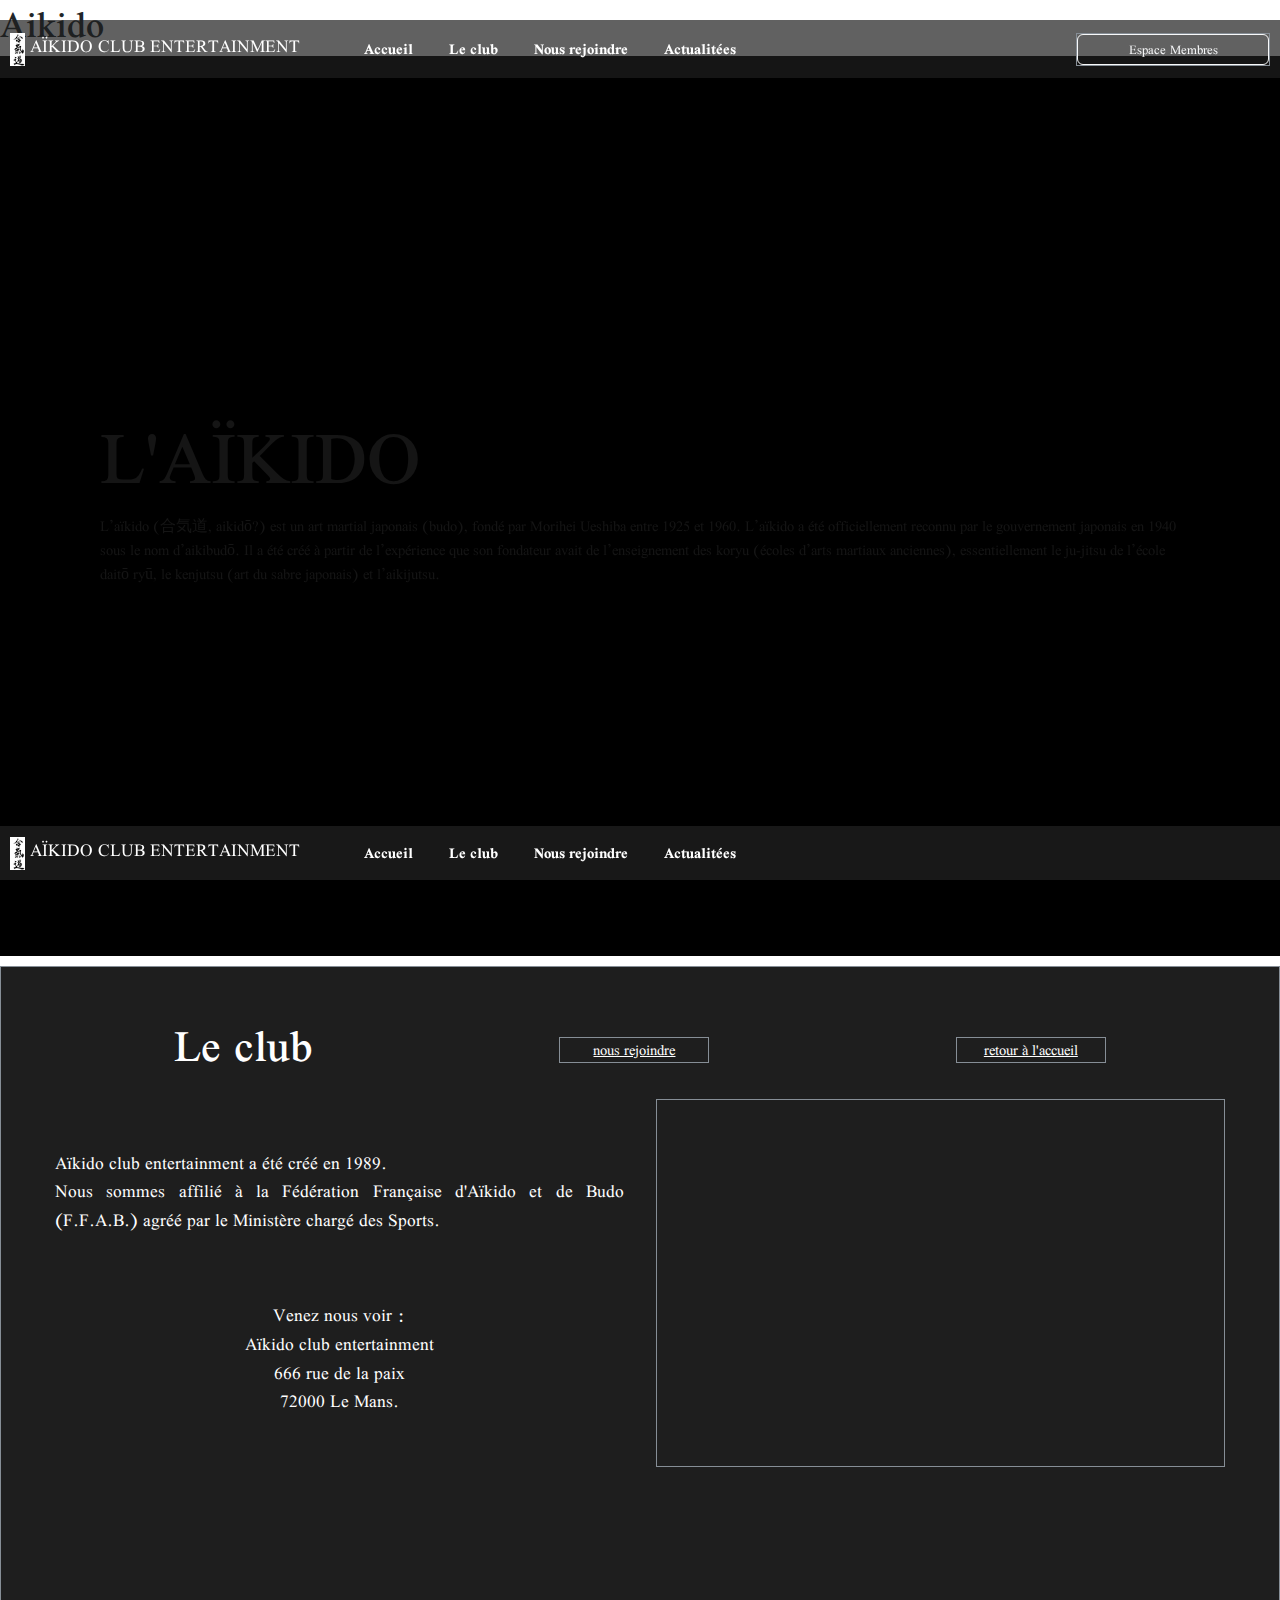
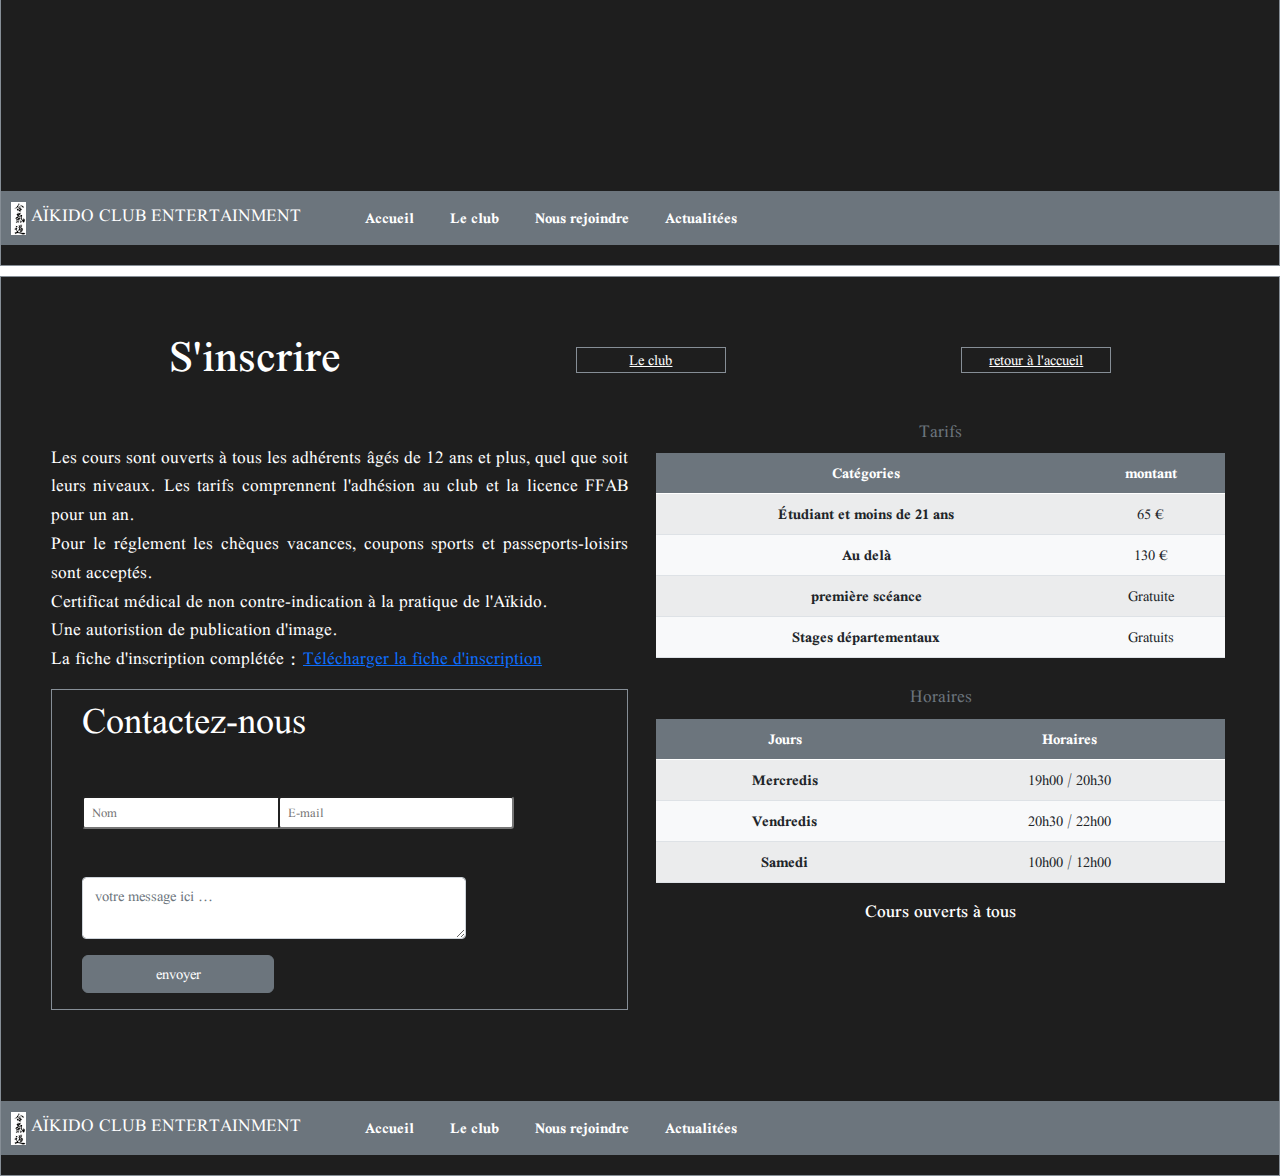
==== index.html @ d5d71a9c "modif 05102021-0" ====
<!DOCTYPE html>
<html lang="fr">
  <head>
    <meta charset="UTF-8" />
    <meta http-equiv="X-UA-Compatible" content="IE=edge" />
    <meta name="viewport" content="width=device-width, initial-scale=1.0" />
    <meta name="Content-Language" content="fr" />
    <meta
      name="Description"
      content="Club aikido, venez decouvrir notre club : qu'est ce que l'aïkido ? Etais aussi apellé daïto ryu aïki jutsu, ueshiba ryu jujutsu, ueshiba ryu, aïki budo, kobu budo, aïkinomichi. L’aïkido est un budo (art martial japonais) créé dans les années 1930 par Morihei Ueshiba.  "
    />
    <link rel="stylesheet" href="bootstrap.min.css" />
    <link rel="stylesheet" href="style.css" />
    <title>Aikido club entertainment</title>
  </head>

  <body>
      <div
        class="modal fade"
        id="contact"
        tabindex="-1"
        aria-labelledby="contactLabel"
        aria-hidden="true"
      >
        <div class="modal-dialog">
          <div class="modal-content">
            <div class="modal-header">
              <h5 class="modal-title" id="contactLabel">Se connecter</h5>
              <button
                type="button"
                class="btn-close"
                data-bs-dismiss="modal"
                aria-label="Close"
              ></button>
            </div>
            <div class="modal-body">
              <form>
                <div class="mb-3">
                  <label for="exampleInputEmail1" class="form-label"
                    >Nom d'utilisateur</label
                  >
                  <input
                    type="text"
                    class="form-control"
                    id="exampleInputEmail1"
                    aria-describedby="emailHelp"
                  />
                </div>
                <div class="mb-3">
                  <label for="exampleInputPassword1" class="form-label"
                    >Mot de passe</label
                  >
                  <input
                    type="password"
                    class="form-control"
                    id="exampleInputPassword1"
                  />
                </div>
                <div class="mb-3 form-check">
                  <input
                    type="checkbox"
                    class="form-check-input"
                    id="exampleCheck1"
                  />
                  <label class="form-check-label" for="exampleCheck1"
                    >Se souvenir de moi</label
                  >
                </div>
                <button type="submit" class="forget btn btn-secondary">
                  Mot de passe oublié ?
                </button>
              </form>
            </div>
            <div class="modal-footer">
              <button type="button" class="connect btn btn-danger">
                Se connecter
              </button>
            </div>
          </div>
        </div>
      </div>
      <h1>Aikido</h1><!--pour referencement (reste invisible)-->
      <!--Barre de navigation-->
      <header id="accueil">
          <nav class="topnav navbar navbar-expand-lg navbar-dark" aria-labelledby="navbarToggler01">
            <a class="navbar-brand" href="#"
              ><img src="caligraph.png" width="15" alt="logo" />
              Aïkido club entertainment </a>
            <button
              class="navbar-toggler"
              type="button"
              data-bs-toggle="collapse"
              data-bs-target="#navbarToggler01"
              aria-controls="navbarToggler01"
              aria-expanded="false"
              aria-label="Toggle navigation"
            >
              <span class="navbar-toggler-icon"></span>
            </button>
            <!--TODO personnaliser espaces membres-->
            <div class="collapse navbar-collapse" id="navbarToggler01">
              <ul class="navbar-nav mr-auto">
                <li class="nav-item">
                  <a class="nav-link active" href="#accueil">Accueil</a>
                </li>
                <li class="nav-item">
                  <a class="nav-link active" href="#club">Le club</a>
                </li>
                <li class="nav-item">
                  <a class="nav-link active" href="#inscription"
                    >Nous rejoindre</a
                  >
                </li>
                <li class="nav-item">
                  <a class="nav-link active" href="actualitees.html"
                    >Actualitées</a
                  >
                </li>
              </ul>
            </div>
            <form class="form-inline">
              <button
                class="btn btn-sm btn btn-outline-light"
                data-bs-toggle="modal"
                data-bs-target="#contact"
                type="button"
              >
                Espace Membres
              </button>
            </form>
          </nav>
        </header>
          <!--Accueil-->
          <wrapper>
            <!--TODO voir droit a l'image ?? -->
            <!--video UESHIBA Mitsuteru (Nippon_Budokan_2017)-->
            <video id="demo" autoplay loop muted>
              <source src="demo.mp4" type="video/mp4" />
              <source src="demo.webm" type="video/webm" />
              <track label="French" kind="captions" srclang="fr" src="resources/demo-fr.vtt" default> <!--supprimer erreur sur vscode pas bien compris-->
              Cette vidéo ne peut être lu par votre navigateur
            </video>
            <article class="d-none d-sm-block">
              <div class="row">
                <div class="col-lg-12 col-md-8">
                  <h4>L'aïkido</h4>
                  <p>
                    L’aïkido (合気道, aikidō?) est un art martial japonais (budo),
                    fondé par Morihei Ueshiba entre 1925 et 1960. L’aïkido a été
                    officiellement reconnu par le gouvernement japonais en 1940 sous
                    le nom d’aikibudō. Il a été créé à partir de l’expérience que
                    son fondateur avait de l’enseignement des koryu (écoles d’arts
                    martiaux anciennes), essentiellement le ju-jitsu de l’école
                    daitō ryū, le kenjutsu (art du sabre japonais) et l’aikijutsu.
                  </p>
                </div>
              </div>
            </article>
          </wrapper>
  
      <!--Club-->
      <section id="club">
          <div class="headmenu">
            <h2>Le club</h2>
            <div><a href="#inscription" class="home">nous rejoindre</a></div>
            <div><a href="#accueil" class="home">retour à l'accueil</a></div>
          </div>
          <div class="content row row-cols-1 row-cols-md-2">
            <div class="col p-3">
              <p>
                Aïkido club entertainment a été créé en 1989. <br>
                ​Nous sommes affilié à la Fédération Française d'Aïkido et de Budo (F.F.A.B.) agréé par le Ministère chargé des Sports. <br>
                <address>
                  Venez nous voir : <br>
                  Aïkido club entertainment <br>
                666 rue de la paix <br>
                72000 Le Mans. 
                </address>
              </p>
            </div>
            <div class="center col p-3 d-none d-md-block">
                <iframe src="https://www.google.com/maps/embed?pb=!1m18!1m12!1m3!1d2669.162772368297!2d0.1882356152731914!3d48.0105650679782!2m3!1f0!2f0!3f0!3m2!1i1024!2i768!4f13.1!3m3!1m2!1s0x47e288c89afbdb3d%3A0xfc31aed83392c350!2sRue%20de%20la%20Paix%2C%2072100%20Le%20Mans!5e0!3m2!1sfr!2sfr!4v1633430790919!5m2!1sfr!2sfr" " allowfullscreen="" loading="lazy" title="adresse du club"></iframe>
            </div>
          </div>
        </div>
        <nav class="sectionnav navbar navbar-expand-md navbar-dark btn-secondary" aria-labelledby="navbarToggler01">
          <a class="navbar-brand" href="#"
            ><img src="caligraph.png" width="15" alt="logo" />
            Aïkido club entertainment</a
          >
          <button
            class="navbar-toggler"
            type="button"
            data-bs-toggle="collapse"
            data-bs-target="#navbarToggler01"
            aria-controls="navbarToggler01"
            aria-expanded="false"
            aria-label="Toggle navigation"
          >
          </button>
          <div class="collapse navbar-collapse" id="navbarToggler01">
            <ul class="navbar-nav mr-auto">
              <li class="nav-item">
                <a class="nav-link active" href="#accueil">Accueil</a>
              </li>
              <li class="nav-item">
                <a class="nav-link active" href="#club">Le club</a>
              </li>
              <li class="nav-item">
                <a class="nav-link active" href="#inscription"
                  >Nous rejoindre</a
                >
              </li>
              <li class="nav-item">
                <a class="nav-link active" href="actualitees.html"
                  >Actualitées</a
                >
              </li>
            </ul>
          </div>
        </nav>
      </section>
  
      <section id="inscription">
          <div class="headmenu">
            <h2>S'inscrire</h2>
            <div><a href="#club" class="home">Le club</a></div>
            <div><a href="#accueil" class="home">retour à l'accueil</a></div>
          </div>
          <div class="row row-cols-1 row-cols-md-2">
            <div class="col">
              <p>
                Les cours sont ouverts à tous les adhérents âgés de 12 ans et plus, quel que soit leurs niveaux.
                Les tarifs comprennent l'adhésion au club et la licence FFAB pour un an. <br>
                Pour le réglement les chèques vacances, coupons sports et passeports-loisirs sont acceptés. <br>
                Certificat médical de non contre-indication à la pratique de l'Aïkido. <br>
                Une autoristion de  publication d'image. <br>
                La fiche d'inscription complétée : 
                <a href="#">Télécharger la fiche d'inscription</a>
              </p>
              <form>
                <fieldset>
                  <legend>Contactez-nous</legend>
                  <div class="row g-3">
                    <label for="disabledTextInput" class="col-form-label"></label>
                    <div class="col-3">
                      <input type="text" id="disabledTextInput" class="form-control-sm" placeholder="Nom" required>
                      <label for="exampleInputEmail1" class="col-form-label"></label>
                    </div>
                      <div class="col-3">
                      <input type="email" class="form-control-sm" id="exampleInputEmail1" placeholder="E-mail" required>
                      </div>
                    </div>
                  <div class="mb-3">
                    <label for="validationTextarea" class="col-form-label"></label>
                    <div class="col-6">
                      <textarea class="form-control" rows="2" id="validationTextarea" placeholder="votre message ici ..." required></textarea>
                    </div>
                  </div>
                  <button type="submit" class="btn btn-secondary mb-3">envoyer</button>
                </fieldset>
              </form>
            </div>
            
            <div class="col p-3">
              <table class="table table-striped text-center">
                <caption>Tarifs</caption>
                
                <thead>
                <tr class="bg-secondary text-white">
                  <th scope="col">Catégories</th>
                  <th scope="col">montant</th>
                </tr>
                </thead>
                <tbody class="bg-light">
                  <tr>
                    <th scope="col">Étudiant et moins de 21 ans</th>
                    <td>65 €</td>
                  </tr>
                  <tr>
                    <th scope="col">Au delà</th>
                    <td>130 €</td>
                  </tr>
                  <tr>
                    <th scope="col">première scéance</th>
                    <td>Gratuite</td>
                  </tr>
                  <tr>
                    <th scope="col">Stages départementaux</th>
                    <td>Gratuits</td>
                  </tr>
                </tbody>
              </table>
              <table class="table table-striped text-center">
                <caption>Horaires</caption>
                <thead>
                  <tr class="bg-secondary text-white">
                    <th scope="col">Jours</th>
                    <th scope="col">Horaires</th>
                  </tr>
                  </thead>
                  <tbody class="bg-light">
                    <tr>
                      <th scope="col">Mercredis</th>
                      <td>19h00 / 20h30</td>
                    </tr>
                    <tr>
                      <th scope="col">Vendredis</th>
                      <td>20h30 / 22h00</td>
                    </tr>
                    <tr>
                      <th scope="col">Samedi</th>
                      <td>10h00 / 12h00</td>
                    </tr>
                  </tbody>
                </table>
                <tfoot>
                 <h3>Cours ouverts à tous</h3> 
                </tfoot>
            </div>
          </div>
        </div>
        <nav class="sectionnav navbar navbar-expand-md navbar-dark bg-secondary" aria-labelledby="navbarToggler">
          <a class="navbar-brand" href="#"
            ><img src="caligraph.png" width="15" alt="logo" />
            Aïkido club entertainment</a
          >
          <button
            class="navbar-toggler
            type="button"
            data-bs-toggle="collapse"
            data-bs-target="#navbarToggler01"
            aria-controls="navbarToggler01"
            aria-expanded="false"
            aria-label="Toggle navigation"
          >
          </button>
          <div class="collapse navbar-collapse" id="navbarToggler01">
            <ul class="navbar-nav mr-auto">
              <li class="nav-item">
                <a class="nav-link active" href="#accueil">Accueil</a>
              </li>
              <li class="nav-item">
                <a class="nav-link active" href="#club">Le club</a>
              </li>
              <li class="nav-item">
                <a class="nav-link active" href="#inscription"
                  >Nous rejoindre</a
                >
              </li>
              <li class="nav-item">
                <a class="nav-link active" href="actualitees.html"
                  >Actualitées</a
                >
              </li>
            </ul>
          </div>
        </nav>
      </section>
<footer>
  <nav class="bottomnav navbar navbar-expand-md navbar-dark" aria-labelledby="navbarToggler01">
    <a class="navbar-brand" href="#"
      ><img src="caligraph.png" width="15" alt="logo" />
      Aïkido club entertainment</a
    >
    <button
      class="navbar-toggler"
      type="button"
      data-bs-toggle="collapse"
      data-bs-target="#navbarToggler01"
      aria-controls="navbarToggler01"
      aria-expanded="false"
      aria-label="Toggle navigation"
    >
      <span class="navbar-toggler-icon"></span>
    </button>
    <div class="collapse navbar-collapse" id="navbarToggler01">
      <ul class="navbar-nav mr-auto">
        <li class="nav-item">
          <a class="nav-link active" href="#accueil">Accueil</a>
        </li>
        <li class="nav-item">
          <a class="nav-link active" href="#club">Le club</a>
        </li>
        <li class="nav-item">
          <a class="nav-link active" href="#inscription"
            >Nous rejoindre</a
          >
        </li>
        <li class="nav-item">
          <a class="nav-link active" href="actualitees.html"
            >Actualitées</a
          >
        </li>
      </ul>
    </div>
  </nav>
</footer>
    <script
      src="https://cdn.jsdelivr.net/npm/@popperjs/core@2.9.3/dist/umd/popper.min.js"
      integrity="sha384-W8fXfP3gkOKtndU4JGtKDvXbO53Wy8SZCQHczT5FMiiqmQfUpWbYdTil/SxwZgAN"
      crossorigin="anonymous"
    ></script>
    <script
      src="https://cdn.jsdelivr.net/npm/bootstrap@5.1.1/dist/js/bootstrap.min.js"
      integrity="sha384-skAcpIdS7UcVUC05LJ9Dxay8AXcDYfBJqt1CJ85S/CFujBsIzCIv+l9liuYLaMQ/"
      crossorigin="anonymous"
    ></script>
  </body>
</html>
---- style.css ----
@import url("https://fonts.googleapis.com/css2?family=Scheherazade+New:wght@400;700&display=swap");

* {
  box-sizing: border-box;
  margin: 0;
  padding: 0;
  font-family: "Scheherazade New", serif;
}
wrapper {
  width: 100%;
  min-height: 100vh;
  padding: 100px;
  display: flex;
  justify-content: space-between;
  align-items: center;
  background: #000000;
}
#demo {
  position: fixed;
  top: 0;
  left: 0;
  width: 100%;
  height: 100%;
  object-fit: cover;
}
li {
  display: inline-block;
  padding: 10px;
  font-size: 1rem;
  font-weight: 700;
}
article {
  position: fixed;
  color: rgba(30, 30, 30, 0.7);
  font-size: 1rem;
}
h4 {
  text-transform: uppercase;
  font-size: 5rem;
}
article p {
  padding-right: 100px;
}

header .topnav {
  position: fixed;
  top: 0px;
  left: 0;
  padding: 10px;
  margin-top: 20px;
  width: 100%;
  height: 58px;
  z-index: 900;
  background: rgba(30, 30, 30, 0.7);
}
.navbar-brand{
  text-transform: uppercase;
  font-size: 1.2rem;
  padding-right: 30px;
}
.btn {
  width: 12rem;
  border-radius: 6px;
}
.connect,
.forget {
  border-radius: 6px;
}
section {
  position: relative;
  background: rgb(30, 30, 30);
  top: 0;
  margin-top: 10px;
  padding: 50px;
  z-index: 1000;
  height: 100vh;
  width: 100%;
  color: white;
  border: 1px solid #868e96;
}
.sectionnav {
  position: absolute;
  bottom: 0;
  left: 0;
  margin-bottom: 20px;
  padding: 10px;
  width: 100%;
  height: 6vh;
}
.home {
  color: white;
  font-size: 1rem;
  text-align: center;
  width: 150px;
  border: 1px solid #868e96;
  float: right;
}
.home a:link {
  text-decoration: none;
}
.home {
  color: #fff;
}
.home:hover {
  color: #868e96;
}
h2 {
  font-size: 3rem;
}
caption,h3 {
  caption-side: top;
  font-size: 1.2rem;
  text-align: center;
}
section p, address {
  padding-top: 50px;
  font-size: 1.2rem;
  text-align: justify;
}
.content {
  height: 70%;
}
address {
  text-align: center;
}
.center {
  display: flex;
  justify-content: center;
  align-items: center;
  width: 50%;
}
iframe {
  width: 100%;
  height: 70%;
  border: 1px solid #868e96;
}
form {
  border: 1px solid #868e96;
}
fieldset {
  margin-left: 30px;
  margin-right: 30px;
  width: 60vw;
}
legend {
  margin-bottom: 0px;
  padding: 0;
  font-size: 2.5rem;
}
.headmenu {
  display: flex;
  justify-content: space-around;
  align-items: center;
}
footer .bottomnav {
  position: fixed;
  bottom: 0;
  left: 0;
  margin-bottom: 20px;
  padding: 10px;
  width: 100%;
  height: 6vh;
  z-index: 900;
  background: rgba(30, 30, 30, 0.8);
}
@media screen  and (max-width: 576px) {
#club {
  width: 100vw;
  height: 100vh;
}
h2 {
  font-size: 2rem;
}
.headmenu {
  display: flex;
  flex-direction: column;
}
}
@media screen and (max-width: 1130px) {
#inscription {
  height: 100%;
}
.sectionnav {
  display: none;
}
}
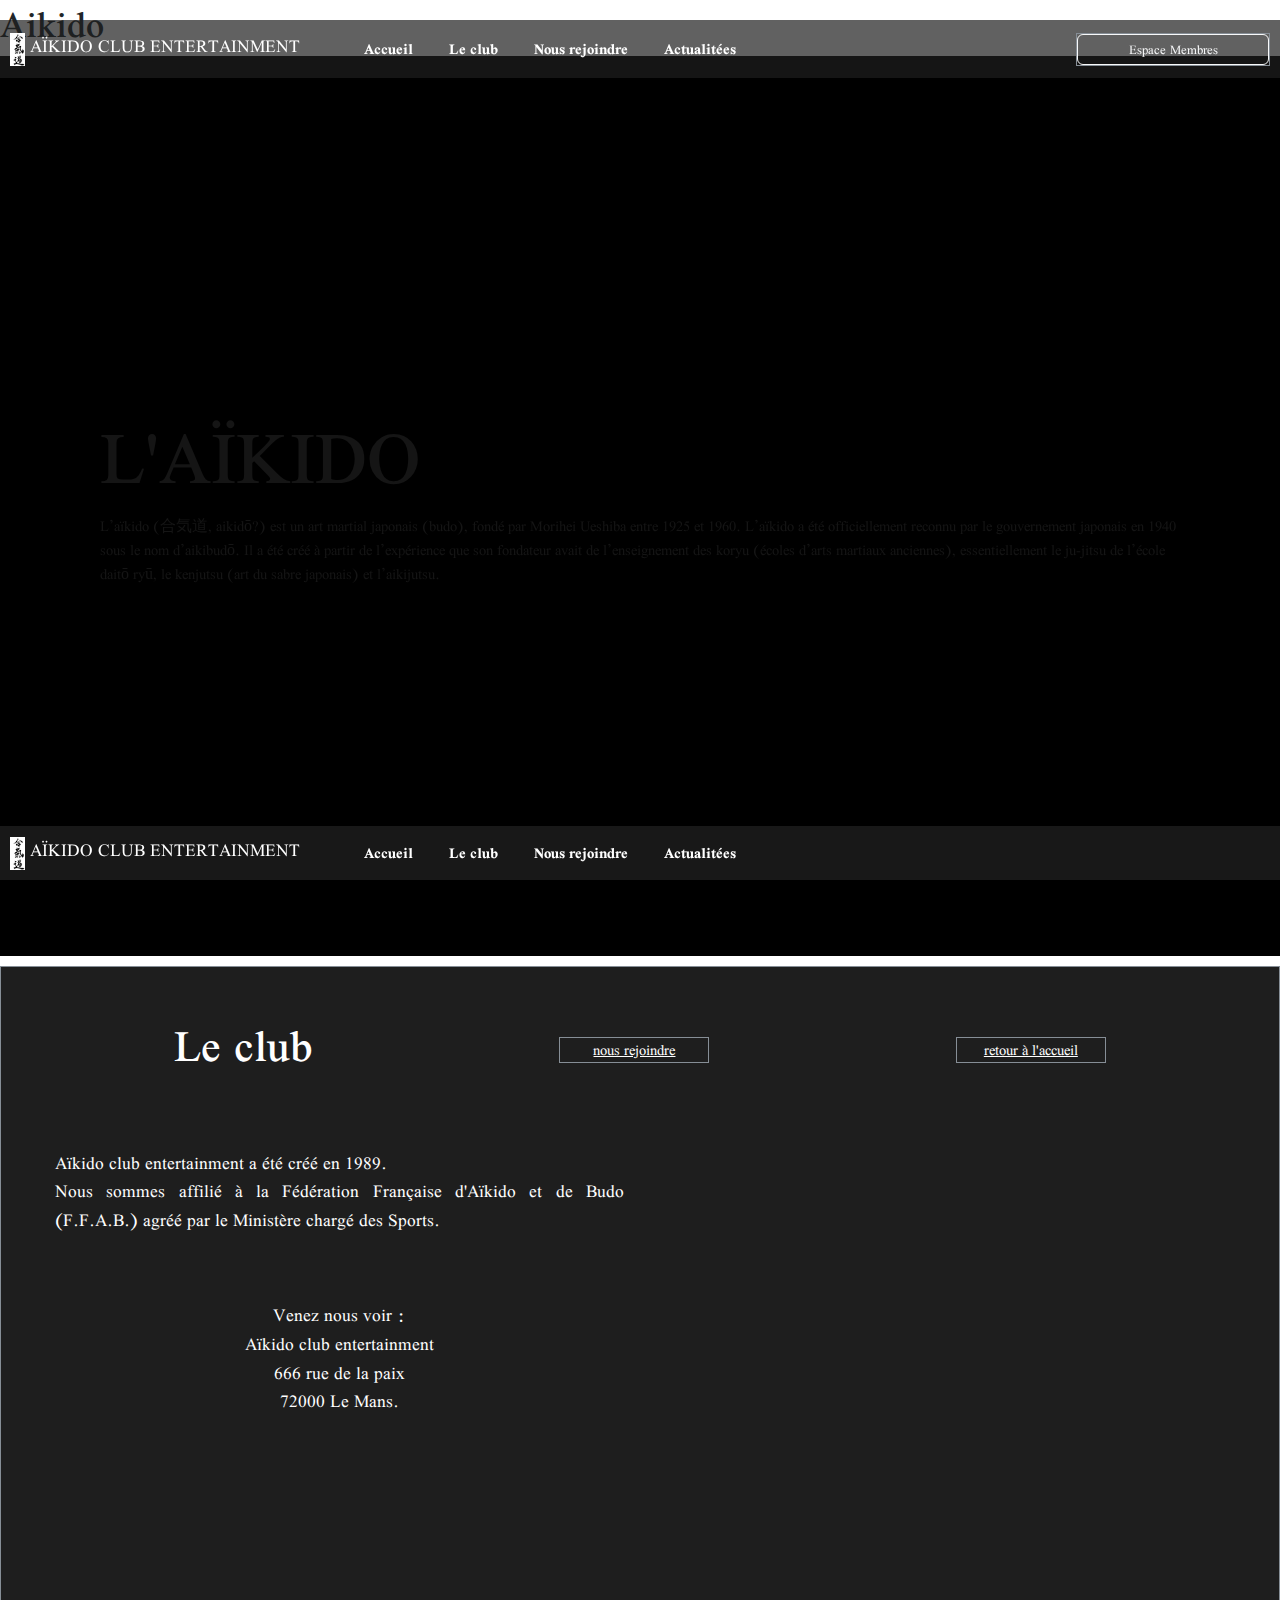
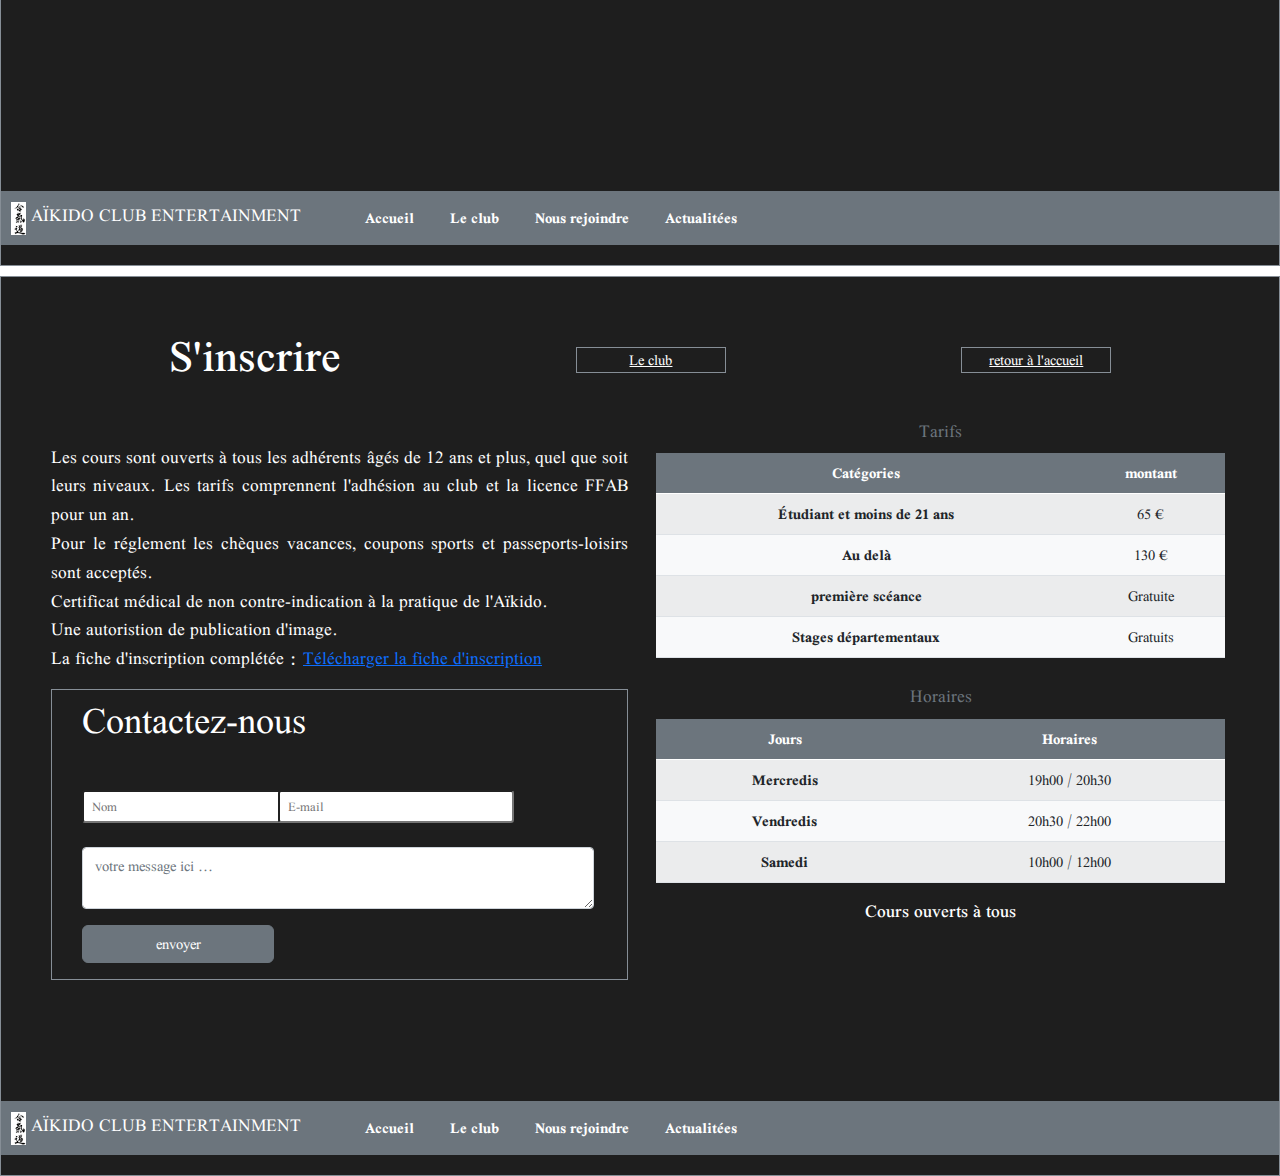
==== commit 5f85ce93: "modif 05102021-1" ====
--- a/index.html
+++ b/index.html
@@ -131,7 +131,7 @@
           </nav>
         </header>
           <!--Accueil-->
-          <wrapper>
+          <div class="homepage">
             <!--TODO voir droit a l'image ?? -->
             <!--video UESHIBA Mitsuteru (Nippon_Budokan_2017)-->
             <video id="demo" autoplay loop muted>
@@ -156,7 +156,7 @@
                 </div>
               </div>
             </article>
-          </wrapper>
+          </div>
   
       <!--Club-->
       <section id="club">
@@ -169,20 +169,18 @@
             <div class="col p-3">
               <p>
                 Aïkido club entertainment a été créé en 1989. <br>
-                ​Nous sommes affilié à la Fédération Française d'Aïkido et de Budo (F.F.A.B.) agréé par le Ministère chargé des Sports. <br>
+                ​Nous sommes affilié à la Fédération Française d'Aïkido et de Budo (F.F.A.B.) agréé par le Ministère chargé des Sports. </p>
                 <address>
                   Venez nous voir : <br>
                   Aïkido club entertainment <br>
                 666 rue de la paix <br>
                 72000 Le Mans. 
                 </address>
-              </p>
             </div>
             <div class="center col p-3 d-none d-md-block">
-                <iframe src="https://www.google.com/maps/embed?pb=!1m18!1m12!1m3!1d2669.162772368297!2d0.1882356152731914!3d48.0105650679782!2m3!1f0!2f0!3f0!3m2!1i1024!2i768!4f13.1!3m3!1m2!1s0x47e288c89afbdb3d%3A0xfc31aed83392c350!2sRue%20de%20la%20Paix%2C%2072100%20Le%20Mans!5e0!3m2!1sfr!2sfr!4v1633430790919!5m2!1sfr!2sfr" " allowfullscreen="" loading="lazy" title="adresse du club"></iframe>
-            </div>
-          </div>
-        </div>
+              <iframe src="https://www.google.com/maps/embed?pb=!1m18!1m12!1m3!1d2669.1629581202365!2d0.18823025091789625!3d48.01056147911147!2m3!1f0!2f0!3f0!3m2!1i1024!2i768!4f13.1!3m3!1m2!1s0x47e288c89afbdb3d%3A0xfc31aed83392c350!2sRue%20de%20la%20Paix%2C%2072100%20Le%20Mans!5e0!3m2!1sfr!2sfr!4v1633452908002!5m2!1sfr!2sfr" width="600" height="450" style="border:0;" allowfullscreen="" loading="lazy" title="adresse du club"></iframe>
+            </div>
+          </div>
         <nav class="sectionnav navbar navbar-expand-md navbar-dark btn-secondary" aria-labelledby="navbarToggler01">
           <a class="navbar-brand" href="#"
             ><img src="caligraph.png" width="15" alt="logo" />
@@ -198,7 +196,7 @@
             aria-label="Toggle navigation"
           >
           </button>
-          <div class="collapse navbar-collapse" id="navbarToggler01">
+          <div class="collapse navbar-collapse">
             <ul class="navbar-nav mr-auto">
               <li class="nav-item">
                 <a class="nav-link active" href="#accueil">Accueil</a>
@@ -242,18 +240,18 @@
                 <fieldset>
                   <legend>Contactez-nous</legend>
                   <div class="row g-3">
+                    <div class="col-2 col-md-3">
                     <label for="disabledTextInput" class="col-form-label"></label>
-                    <div class="col-3">
-                      <input type="text" id="disabledTextInput" class="form-control-sm" placeholder="Nom" required>
-                      <label for="exampleInputEmail1" class="col-form-label"></label>
-                    </div>
-                      <div class="col-3">
+                    <input type="text" id="disabledTextInput" class="form-control-sm" placeholder="Nom" required>
+                  </div>
+                  <div class="col-2 col-md-3">
+                        <label for="exampleInputEmail1" class="col-form-label"></label>
                       <input type="email" class="form-control-sm" id="exampleInputEmail1" placeholder="E-mail" required>
                       </div>
                     </div>
                   <div class="mb-3">
+                    <div class="col-5 col-md-7 col-lg-8">
                     <label for="validationTextarea" class="col-form-label"></label>
-                    <div class="col-6">
                       <textarea class="form-control" rows="2" id="validationTextarea" placeholder="votre message ici ..." required></textarea>
                     </div>
                   </div>
--- a/style.css
+++ b/style.css
@@ -6,7 +6,7 @@
   padding: 0;
   font-family: "Scheherazade New", serif;
 }
-wrapper {
+.homepage {
   width: 100%;
   min-height: 100vh;
   padding: 100px;
@@ -53,7 +53,7 @@
   z-index: 900;
   background: rgba(30, 30, 30, 0.7);
 }
-.navbar-brand{
+.navbar-brand {
   text-transform: uppercase;
   font-size: 1.2rem;
   padding-right: 30px;
@@ -107,12 +107,14 @@
 h2 {
   font-size: 3rem;
 }
-caption,h3 {
+caption,
+h3 {
   caption-side: top;
   font-size: 1.2rem;
   text-align: center;
 }
-section p, address {
+section p,
+address {
   padding-top: 50px;
   font-size: 1.2rem;
   text-align: justify;
@@ -163,26 +165,26 @@
   z-index: 900;
   background: rgba(30, 30, 30, 0.8);
 }
-@media screen  and (max-width: 576px) {
-#club {
-  width: 100vw;
-  height: 100vh;
+@media screen and (max-width: 576px) {
+  #club {
+    width: 100vw;
+    height: 100vh;
+  }
+  h2 {
+    font-size: 2rem;
+  }
+  .headmenu {
+    display: flex;
+    flex-direction: column;
+  }
 }
-h2 {
-  font-size: 2rem;
+@media screen and (max-width: 729px) {
+  #inscription {
+    height: 100%;
+  }
 }
-.headmenu {
-  display: flex;
-  flex-direction: column;
+@media screen and (max-width: 1130px){
+  .sectionnav {
+    display: none;
+  }
 }
-}
-@media screen and (max-width: 1130px) {
-#inscription {
-  height: 100%;
-}
-.sectionnav {
-  display: none;
-}
-}
-
-
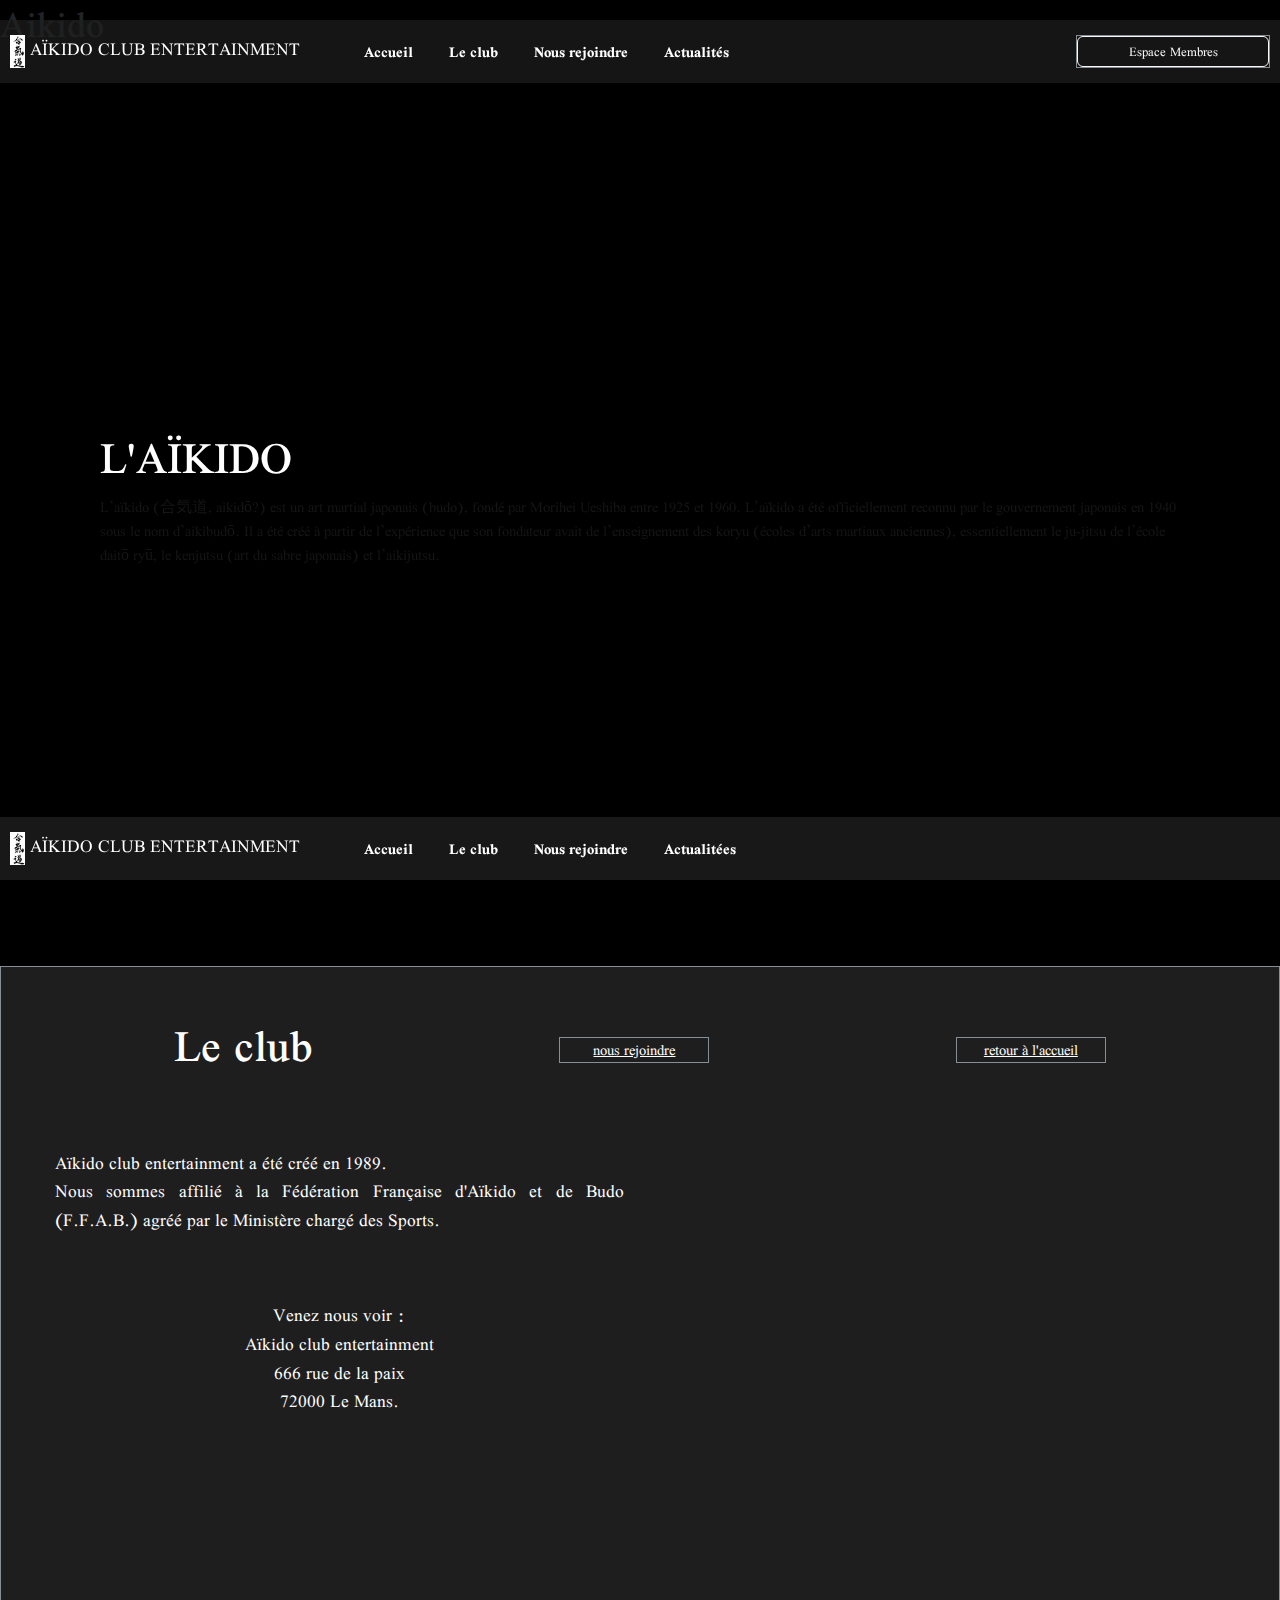
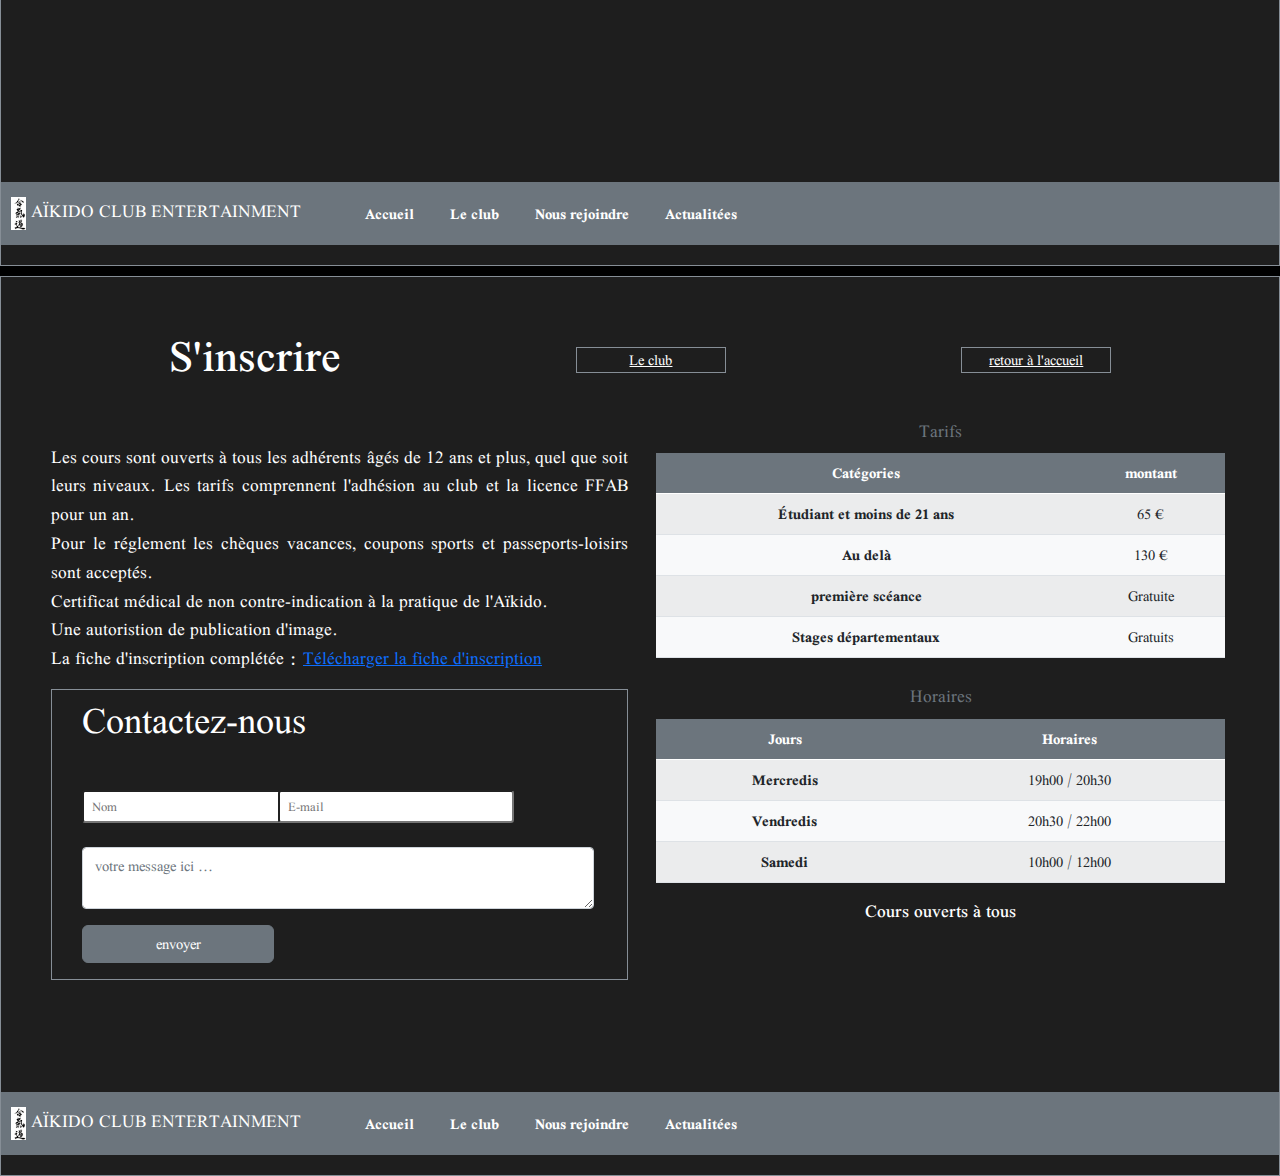
==== commit 74bda2c5: "debut de mise place page actualites" ====
--- a/index.html
+++ b/index.html
@@ -7,8 +7,9 @@
     <meta name="Content-Language" content="fr" />
     <meta
       name="Description"
-      content="Club aikido, venez decouvrir notre club : qu'est ce que l'aïkido ? Etais aussi apellé daïto ryu aïki jutsu, ueshiba ryu jujutsu, ueshiba ryu, aïki budo, kobu budo, aïkinomichi. L’aïkido est un budo (art martial japonais) créé dans les années 1930 par Morihei Ueshiba.  "
+      content="Club aikido de la sarthe, venez decouvrir notre club : qu'est ce que l'aïkido ? Etais aussi apellé daïto ryu aïki jutsu, ueshiba ryu jujutsu, ueshiba ryu, aïki budo, kobu budo, aïkinomichi. L’aïkido est un budo (art martial japonais) créé dans les années 1930 par Morihei Ueshiba.  "
     />
+    <!--todo referencement-->
     <link rel="stylesheet" href="bootstrap.min.css" />
     <link rel="stylesheet" href="style.css" />
     <title>Aikido club entertainment</title>
@@ -79,15 +80,262 @@
           </div>
         </div>
       </div>
-      <h1>Aikido</h1><!--pour referencement (reste invisible)-->
-      <!--Barre de navigation-->
-      <header id="accueil">
-          <nav class="topnav navbar navbar-expand-lg navbar-dark" aria-labelledby="navbarToggler01">
+      <main>
+<!--todo mettre commentaires-->
+        <h1>Aikido</h1><!--pour referencement (reste invisible)-->
+        <!--Barre de navigation-->
+          <div class="row">
+            <div class="col-12">
+              <nav class="topnav navbar navbar-expand-lg navbar-dark" aria-labelledby="navbarToggler01">
+                <a class="navbar-brand" href="#"
+                  ><img src="caligraph.png" width="15" alt="logo" />
+                  Aïkido club entertainment </a>
+                <button
+                  class="navbar-toggler"
+                  type="button"
+                  data-bs-toggle="collapse"
+                  data-bs-target="#navbarToggler01"
+                  aria-controls="navbarToggler01"
+                  aria-expanded="false"
+                  aria-label="Toggle navigation"
+                >
+                  <span class="navbar-toggler-icon"></span>
+                </button>
+                <!--TODO personnaliser espaces membres-->
+                <div class="collapse navbar-collapse" id="navbarToggler01">
+                  <ul class="navbar-nav mr-auto">
+                    <li class="nav-item">
+                      <a class="nav-link active" href="#homepage">Accueil</a>
+                    </li>
+                    <li class="nav-item">
+                      <a class="nav-link active" href="#club">Le club</a>
+                    </li>
+                    <li class="nav-item">
+                      <a class="nav-link active" href="#inscription"
+                        >Nous rejoindre</a
+                      >
+                    </li>
+                    <li class="nav-item">
+                      <a class="nav-link active" href="actualites.html"
+                        >Actualités</a
+                      >
+                    </li>
+                  </ul>
+                </div>
+                <form class="form-inline">
+                  <button
+                    class="btn btn-sm btn btn-outline-light"
+                    data-bs-toggle="modal"
+                    data-bs-target="#contact"
+                    type="button"
+                  >
+                    Espace Membres
+                  </button>
+                </form>
+              </nav>
+            </div>
+          </div>
+          
+            <!--Accueil-->
+            <div id="homepage">
+              <!--TODO voir droit a l'image ?? -->
+              <!--video UESHIBA Mitsuteru (Nippon_Budokan_2017)-->
+              <video id="demo" autoplay loop muted>
+                <source src="demo.mp4" type="video/mp4" />
+                <source src="demo.webm" type="video/webm" />
+                <track label="French" kind="captions" srclang="fr" src="resources/demo-fr.vtt" default> <!--supprimer erreur sur vscode pas bien compris-->
+                Cette vidéo ne peut être lu par votre navigateur
+              </video>
+              <article>
+                <div class="row">
+                  <div class="col-lg-12 col-md-8">
+                    <h4>L'aïkido</h4>
+                    <p>
+                      L’aïkido (合気道, aikidō?) est un art martial japonais (budo),
+                      fondé par Morihei Ueshiba entre 1925 et 1960. L’aïkido a été
+                      officiellement reconnu par le gouvernement japonais en 1940 sous
+                      le nom d’aikibudō. Il a été créé à partir de l’expérience que
+                      son fondateur avait de l’enseignement des koryu (écoles d’arts
+                      martiaux anciennes), essentiellement le ju-jitsu de l’école
+                      daitō ryū, le kenjutsu (art du sabre japonais) et l’aikijutsu.
+                    </p>
+                  </div>
+                </div>
+              </article>
+            </div>
+    
+        <!--Club-->
+        <section id="club">
+          <div class="row">
+            <div class="col-12">
+
+              <div class="headmenu">
+                <h2>Le club</h2>
+                <div><a href="#inscription" class="home">nous rejoindre</a></div>
+                <div><a href="#homepage" class="home">retour à l'accueil</a></div>
+              </div>
+              <div class="content row row-cols-1 row-cols-md-2">
+                <div class="col p-3">
+                  <p>
+                    Aïkido club entertainment a été créé en 1989. <br>
+                    ​Nous sommes affilié à la Fédération Française d'Aïkido et de Budo (F.F.A.B.) agréé par le Ministère chargé des Sports. </p>
+                    <address>
+                      Venez nous voir : <br>
+                      Aïkido club entertainment <br>
+                    666 rue de la paix <br>
+                    72000 Le Mans. 
+                    </address>
+                </div>
+                <div class="center col p-3 d-none d-md-block">
+                  <iframe src="https://www.google.com/maps/embed?pb=!1m18!1m12!1m3!1d2669.1629581202365!2d0.18823025091789625!3d48.01056147911147!2m3!1f0!2f0!3f0!3m2!1i1024!2i768!4f13.1!3m3!1m2!1s0x47e288c89afbdb3d%3A0xfc31aed83392c350!2sRue%20de%20la%20Paix%2C%2072100%20Le%20Mans!5e0!3m2!1sfr!2sfr!4v1633452908002!5m2!1sfr!2sfr" width="600" height="450" style="border:0;" allowfullscreen="" loading="lazy" title="adresse du club"></iframe>
+                </div>
+              </div>
+            <nav class="sectionnav navbar navbar-expand-md navbar-dark btn-secondary" aria-labelledby="navbarToggler01">
+              <a class="navbar-brand" href="#"
+                ><img src="caligraph.png" width="15" alt="logo" />
+                Aïkido club entertainment</a
+              >
+              <button
+                class="navbar-toggler"
+                type="button"
+                data-bs-toggle="collapse"
+                data-bs-target="#navbarToggler01"
+                aria-controls="navbarToggler01"
+                aria-expanded="false"
+                aria-label="Toggle navigation"
+              >
+              </button>
+              <div class="collapse navbar-collapse">
+                <ul class="navbar-nav mr-auto">
+                  <li class="nav-item">
+                    <a class="nav-link active" href="#homepage">Accueil</a>
+                  </li>
+                  <li class="nav-item">
+                    <a class="nav-link active" href="#club">Le club</a>
+                  </li>
+                  <li class="nav-item">
+                    <a class="nav-link active" href="#inscription"
+                      >Nous rejoindre</a
+                    >
+                  </li>
+                  <li class="nav-item">
+                    <a class="nav-link active" href="actualitees.html"
+                      >Actualitées</a
+                    >
+                  </li>
+                </ul>
+              </div>
+            </nav>
+            </div>
+          </div>
+        </section>
+    
+        <section id="inscription">
+            <div class="headmenu">
+              <h2>S'inscrire</h2>
+              <div><a href="#club" class="home">Le club</a></div>
+              <div><a href="#homepage" class="home">retour à l'accueil</a></div>
+            </div>
+            <div class="row row-cols-1 row-cols-md-2">
+              <div class="col">
+                <p>
+                  Les cours sont ouverts à tous les adhérents âgés de 12 ans et plus, quel que soit leurs niveaux.
+                  Les tarifs comprennent l'adhésion au club et la licence FFAB pour un an. <br>
+                  Pour le réglement les chèques vacances, coupons sports et passeports-loisirs sont acceptés. <br>
+                  Certificat médical de non contre-indication à la pratique de l'Aïkido. <br>
+                  Une autoristion de  publication d'image. <br>
+                  La fiche d'inscription complétée : 
+                  <a href="#">Télécharger la fiche d'inscription</a>
+                </p>
+                <form>
+                  <fieldset>
+                    <legend>Contactez-nous</legend>
+                    <div class="row g-3">
+                      <div class="col-2 col-md-3">
+                      <label for="disabledTextInput" class="col-form-label"></label>
+                      <input type="text" id="disabledTextInput" class="form-control-sm" placeholder="Nom" required>
+                    </div>
+                    <div class="col-2 col-md-3">
+                          <label for="exampleInputEmail1" class="col-form-label"></label>
+                        <input type="email" class="form-control-sm" id="exampleInputEmail1" placeholder="E-mail" required>
+                        </div>
+                      </div>
+                    <div class="mb-3">
+                      <div class="col-5 col-md-7 col-lg-8">
+                      <label for="validationTextarea" class="col-form-label"></label>
+                        <textarea class="form-control" rows="2" id="validationTextarea" placeholder="votre message ici ..." required></textarea>
+                      </div>
+                    </div>
+                    <button type="submit" class="btn btn-secondary mb-3">envoyer</button>
+                  </fieldset>
+                </form>
+              </div>
+              
+              <div class="col p-3">
+                <table class="table table-striped text-center">
+                  <caption>Tarifs</caption>
+                  
+                  <thead>
+                  <tr class="bg-secondary text-white">
+                    <th scope="col">Catégories</th>
+                    <th scope="col">montant</th>
+                  </tr>
+                  </thead>
+                  <tbody class="bg-light">
+                    <tr>
+                      <th scope="col">Étudiant et moins de 21 ans</th>
+                      <td>65 €</td>
+                    </tr>
+                    <tr>
+                      <th scope="col">Au delà</th>
+                      <td>130 €</td>
+                    </tr>
+                    <tr>
+                      <th scope="col">première scéance</th>
+                      <td>Gratuite</td>
+                    </tr>
+                    <tr>
+                      <th scope="col">Stages départementaux</th>
+                      <td>Gratuits</td>
+                    </tr>
+                  </tbody>
+                </table>
+                <table class="table table-striped text-center">
+                  <caption>Horaires</caption>
+                  <thead>
+                    <tr class="bg-secondary text-white">
+                      <th scope="col">Jours</th>
+                      <th scope="col">Horaires</th>
+                    </tr>
+                    </thead>
+                    <tbody class="bg-light">
+                      <tr>
+                        <th scope="col">Mercredis</th>
+                        <td>19h00 / 20h30</td>
+                      </tr>
+                      <tr>
+                        <th scope="col">Vendredis</th>
+                        <td>20h30 / 22h00</td>
+                      </tr>
+                      <tr>
+                        <th scope="col">Samedi</th>
+                        <td>10h00 / 12h00</td>
+                      </tr>
+                    </tbody>
+                  </table>
+                  <tfoot>
+                   <h3>Cours ouverts à tous</h3> 
+                  </tfoot>
+              </div>
+            </div>
+          </div>
+          <nav class="sectionnav navbar navbar-expand-md navbar-dark bg-secondary" aria-labelledby="navbarToggler">
             <a class="navbar-brand" href="#"
               ><img src="caligraph.png" width="15" alt="logo" />
-              Aïkido club entertainment </a>
+              Aïkido club entertainment</a
+            >
             <button
-              class="navbar-toggler"
+              class="navbar-toggler
               type="button"
               data-bs-toggle="collapse"
               data-bs-target="#navbarToggler01"
@@ -95,13 +343,11 @@
               aria-expanded="false"
               aria-label="Toggle navigation"
             >
-              <span class="navbar-toggler-icon"></span>
             </button>
-            <!--TODO personnaliser espaces membres-->
             <div class="collapse navbar-collapse" id="navbarToggler01">
               <ul class="navbar-nav mr-auto">
                 <li class="nav-item">
-                  <a class="nav-link active" href="#accueil">Accueil</a>
+                  <a class="nav-link active" href="#homepage">Accueil</a>
                 </li>
                 <li class="nav-item">
                   <a class="nav-link active" href="#club">Le club</a>
@@ -118,282 +364,48 @@
                 </li>
               </ul>
             </div>
-            <form class="form-inline">
-              <button
-                class="btn btn-sm btn btn-outline-light"
-                data-bs-toggle="modal"
-                data-bs-target="#contact"
-                type="button"
-              >
-                Espace Membres
-              </button>
-            </form>
           </nav>
-        </header>
-          <!--Accueil-->
-          <div class="homepage">
-            <!--TODO voir droit a l'image ?? -->
-            <!--video UESHIBA Mitsuteru (Nippon_Budokan_2017)-->
-            <video id="demo" autoplay loop muted>
-              <source src="demo.mp4" type="video/mp4" />
-              <source src="demo.webm" type="video/webm" />
-              <track label="French" kind="captions" srclang="fr" src="resources/demo-fr.vtt" default> <!--supprimer erreur sur vscode pas bien compris-->
-              Cette vidéo ne peut être lu par votre navigateur
-            </video>
-            <article class="d-none d-sm-block">
-              <div class="row">
-                <div class="col-lg-12 col-md-8">
-                  <h4>L'aïkido</h4>
-                  <p>
-                    L’aïkido (合気道, aikidō?) est un art martial japonais (budo),
-                    fondé par Morihei Ueshiba entre 1925 et 1960. L’aïkido a été
-                    officiellement reconnu par le gouvernement japonais en 1940 sous
-                    le nom d’aikibudō. Il a été créé à partir de l’expérience que
-                    son fondateur avait de l’enseignement des koryu (écoles d’arts
-                    martiaux anciennes), essentiellement le ju-jitsu de l’école
-                    daitō ryū, le kenjutsu (art du sabre japonais) et l’aikijutsu.
-                  </p>
-                </div>
-              </div>
-            </article>
-          </div>
-  
-      <!--Club-->
-      <section id="club">
-          <div class="headmenu">
-            <h2>Le club</h2>
-            <div><a href="#inscription" class="home">nous rejoindre</a></div>
-            <div><a href="#accueil" class="home">retour à l'accueil</a></div>
-          </div>
-          <div class="content row row-cols-1 row-cols-md-2">
-            <div class="col p-3">
-              <p>
-                Aïkido club entertainment a été créé en 1989. <br>
-                ​Nous sommes affilié à la Fédération Française d'Aïkido et de Budo (F.F.A.B.) agréé par le Ministère chargé des Sports. </p>
-                <address>
-                  Venez nous voir : <br>
-                  Aïkido club entertainment <br>
-                666 rue de la paix <br>
-                72000 Le Mans. 
-                </address>
-            </div>
-            <div class="center col p-3 d-none d-md-block">
-              <iframe src="https://www.google.com/maps/embed?pb=!1m18!1m12!1m3!1d2669.1629581202365!2d0.18823025091789625!3d48.01056147911147!2m3!1f0!2f0!3f0!3m2!1i1024!2i768!4f13.1!3m3!1m2!1s0x47e288c89afbdb3d%3A0xfc31aed83392c350!2sRue%20de%20la%20Paix%2C%2072100%20Le%20Mans!5e0!3m2!1sfr!2sfr!4v1633452908002!5m2!1sfr!2sfr" width="600" height="450" style="border:0;" allowfullscreen="" loading="lazy" title="adresse du club"></iframe>
-            </div>
-          </div>
-        <nav class="sectionnav navbar navbar-expand-md navbar-dark btn-secondary" aria-labelledby="navbarToggler01">
-          <a class="navbar-brand" href="#"
-            ><img src="caligraph.png" width="15" alt="logo" />
-            Aïkido club entertainment</a
-          >
-          <button
-            class="navbar-toggler"
-            type="button"
-            data-bs-toggle="collapse"
-            data-bs-target="#navbarToggler01"
-            aria-controls="navbarToggler01"
-            aria-expanded="false"
-            aria-label="Toggle navigation"
-          >
-          </button>
-          <div class="collapse navbar-collapse">
-            <ul class="navbar-nav mr-auto">
-              <li class="nav-item">
-                <a class="nav-link active" href="#accueil">Accueil</a>
-              </li>
-              <li class="nav-item">
-                <a class="nav-link active" href="#club">Le club</a>
-              </li>
-              <li class="nav-item">
-                <a class="nav-link active" href="#inscription"
-                  >Nous rejoindre</a
-                >
-              </li>
-              <li class="nav-item">
-                <a class="nav-link active" href="actualitees.html"
-                  >Actualitées</a
-                >
-              </li>
-            </ul>
-          </div>
-        </nav>
-      </section>
-  
-      <section id="inscription">
-          <div class="headmenu">
-            <h2>S'inscrire</h2>
-            <div><a href="#club" class="home">Le club</a></div>
-            <div><a href="#accueil" class="home">retour à l'accueil</a></div>
-          </div>
-          <div class="row row-cols-1 row-cols-md-2">
-            <div class="col">
-              <p>
-                Les cours sont ouverts à tous les adhérents âgés de 12 ans et plus, quel que soit leurs niveaux.
-                Les tarifs comprennent l'adhésion au club et la licence FFAB pour un an. <br>
-                Pour le réglement les chèques vacances, coupons sports et passeports-loisirs sont acceptés. <br>
-                Certificat médical de non contre-indication à la pratique de l'Aïkido. <br>
-                Une autoristion de  publication d'image. <br>
-                La fiche d'inscription complétée : 
-                <a href="#">Télécharger la fiche d'inscription</a>
-              </p>
-              <form>
-                <fieldset>
-                  <legend>Contactez-nous</legend>
-                  <div class="row g-3">
-                    <div class="col-2 col-md-3">
-                    <label for="disabledTextInput" class="col-form-label"></label>
-                    <input type="text" id="disabledTextInput" class="form-control-sm" placeholder="Nom" required>
-                  </div>
-                  <div class="col-2 col-md-3">
-                        <label for="exampleInputEmail1" class="col-form-label"></label>
-                      <input type="email" class="form-control-sm" id="exampleInputEmail1" placeholder="E-mail" required>
-                      </div>
-                    </div>
-                  <div class="mb-3">
-                    <div class="col-5 col-md-7 col-lg-8">
-                    <label for="validationTextarea" class="col-form-label"></label>
-                      <textarea class="form-control" rows="2" id="validationTextarea" placeholder="votre message ici ..." required></textarea>
-                    </div>
-                  </div>
-                  <button type="submit" class="btn btn-secondary mb-3">envoyer</button>
-                </fieldset>
-              </form>
-            </div>
-            
-            <div class="col p-3">
-              <table class="table table-striped text-center">
-                <caption>Tarifs</caption>
-                
-                <thead>
-                <tr class="bg-secondary text-white">
-                  <th scope="col">Catégories</th>
-                  <th scope="col">montant</th>
-                </tr>
-                </thead>
-                <tbody class="bg-light">
-                  <tr>
-                    <th scope="col">Étudiant et moins de 21 ans</th>
-                    <td>65 €</td>
-                  </tr>
-                  <tr>
-                    <th scope="col">Au delà</th>
-                    <td>130 €</td>
-                  </tr>
-                  <tr>
-                    <th scope="col">première scéance</th>
-                    <td>Gratuite</td>
-                  </tr>
-                  <tr>
-                    <th scope="col">Stages départementaux</th>
-                    <td>Gratuits</td>
-                  </tr>
-                </tbody>
-              </table>
-              <table class="table table-striped text-center">
-                <caption>Horaires</caption>
-                <thead>
-                  <tr class="bg-secondary text-white">
-                    <th scope="col">Jours</th>
-                    <th scope="col">Horaires</th>
-                  </tr>
-                  </thead>
-                  <tbody class="bg-light">
-                    <tr>
-                      <th scope="col">Mercredis</th>
-                      <td>19h00 / 20h30</td>
-                    </tr>
-                    <tr>
-                      <th scope="col">Vendredis</th>
-                      <td>20h30 / 22h00</td>
-                    </tr>
-                    <tr>
-                      <th scope="col">Samedi</th>
-                      <td>10h00 / 12h00</td>
-                    </tr>
-                  </tbody>
-                </table>
-                <tfoot>
-                 <h3>Cours ouverts à tous</h3> 
-                </tfoot>
-            </div>
-          </div>
-        </div>
-        <nav class="sectionnav navbar navbar-expand-md navbar-dark bg-secondary" aria-labelledby="navbarToggler">
-          <a class="navbar-brand" href="#"
-            ><img src="caligraph.png" width="15" alt="logo" />
-            Aïkido club entertainment</a
-          >
-          <button
-            class="navbar-toggler
-            type="button"
-            data-bs-toggle="collapse"
-            data-bs-target="#navbarToggler01"
-            aria-controls="navbarToggler01"
-            aria-expanded="false"
-            aria-label="Toggle navigation"
-          >
-          </button>
-          <div class="collapse navbar-collapse" id="navbarToggler01">
-            <ul class="navbar-nav mr-auto">
-              <li class="nav-item">
-                <a class="nav-link active" href="#accueil">Accueil</a>
-              </li>
-              <li class="nav-item">
-                <a class="nav-link active" href="#club">Le club</a>
-              </li>
-              <li class="nav-item">
-                <a class="nav-link active" href="#inscription"
-                  >Nous rejoindre</a
-                >
-              </li>
-              <li class="nav-item">
-                <a class="nav-link active" href="actualitees.html"
-                  >Actualitées</a
-                >
-              </li>
-            </ul>
-          </div>
-        </nav>
-      </section>
-<footer>
-  <nav class="bottomnav navbar navbar-expand-md navbar-dark" aria-labelledby="navbarToggler01">
-    <a class="navbar-brand" href="#"
-      ><img src="caligraph.png" width="15" alt="logo" />
-      Aïkido club entertainment</a
-    >
-    <button
-      class="navbar-toggler"
-      type="button"
-      data-bs-toggle="collapse"
-      data-bs-target="#navbarToggler01"
-      aria-controls="navbarToggler01"
-      aria-expanded="false"
-      aria-label="Toggle navigation"
-    >
-      <span class="navbar-toggler-icon"></span>
-    </button>
-    <div class="collapse navbar-collapse" id="navbarToggler01">
-      <ul class="navbar-nav mr-auto">
-        <li class="nav-item">
-          <a class="nav-link active" href="#accueil">Accueil</a>
-        </li>
-        <li class="nav-item">
-          <a class="nav-link active" href="#club">Le club</a>
-        </li>
-        <li class="nav-item">
-          <a class="nav-link active" href="#inscription"
-            >Nous rejoindre</a
-          >
-        </li>
-        <li class="nav-item">
-          <a class="nav-link active" href="actualitees.html"
-            >Actualitées</a
-          >
-        </li>
-      </ul>
-    </div>
-  </nav>
-</footer>
+        </section>
+  <footer>
+    <nav class="bottomnav navbar navbar-expand-md navbar-dark" aria-labelledby="navbarToggler01">
+      <a class="navbar-brand" href="#"
+        ><img src="caligraph.png" width="15" alt="logo" />
+        Aïkido club entertainment</a
+      >
+      <button
+        class="navbar-toggler"
+        type="button"
+        data-bs-toggle="collapse"
+        data-bs-target="#navbarToggler01"
+        aria-controls="navbarToggler01"
+        aria-expanded="false"
+        aria-label="Toggle navigation"
+      >
+        <span class="navbar-toggler-icon"></span>
+      </button>
+      <div class="collapse navbar-collapse" id="navbarToggler01">
+        <ul class="navbar-nav mr-auto">
+          <li class="nav-item">
+            <a class="nav-link active" href="#homepage">Accueil</a>
+          </li>
+          <li class="nav-item">
+            <a class="nav-link active" href="#club">Le club</a>
+          </li>
+          <li class="nav-item">
+            <a class="nav-link active" href="#inscription"
+              >Nous rejoindre</a
+            >
+          </li>
+          <li class="nav-item">
+            <a class="nav-link active" href="actualitees.html"
+              >Actualitées</a
+            >
+          </li>
+        </ul>
+      </div>
+    </nav>
+  </footer>
+      </main>
     <script
       src="https://cdn.jsdelivr.net/npm/@popperjs/core@2.9.3/dist/umd/popper.min.js"
       integrity="sha384-W8fXfP3gkOKtndU4JGtKDvXbO53Wy8SZCQHczT5FMiiqmQfUpWbYdTil/SxwZgAN"
--- a/style.css
+++ b/style.css
@@ -6,7 +6,10 @@
   padding: 0;
   font-family: "Scheherazade New", serif;
 }
-.homepage {
+main {
+  background-color: #000000;
+}
+#homepage {
   width: 100%;
   min-height: 100vh;
   padding: 100px;
@@ -15,7 +18,7 @@
   align-items: center;
   background: #000000;
 }
-#demo {
+#demo, #demo2{
   position: fixed;
   top: 0;
   left: 0;
@@ -42,14 +45,14 @@
   padding-right: 100px;
 }
 
-header .topnav {
+.topnav {
   position: fixed;
   top: 0px;
   left: 0;
   padding: 10px;
   margin-top: 20px;
   width: 100%;
-  height: 58px;
+  height: 7vh;
   z-index: 900;
   background: rgba(30, 30, 30, 0.7);
 }
@@ -85,7 +88,7 @@
   margin-bottom: 20px;
   padding: 10px;
   width: 100%;
-  height: 6vh;
+  height: 7vh;
 }
 .home {
   color: white;
@@ -104,8 +107,12 @@
 .home:hover {
   color: #868e96;
 }
-h2 {
+h2,h4 {
   font-size: 3rem;
+}
+h4 {
+  color: #fff;
+  z-index: 900;
 }
 caption,
 h3 {
@@ -154,16 +161,21 @@
   justify-content: space-around;
   align-items: center;
 }
-footer .bottomnav {
+.bottomnav {
   position: fixed;
   bottom: 0;
   left: 0;
   margin-bottom: 20px;
   padding: 10px;
   width: 100%;
-  height: 6vh;
+  height: 7vh;
   z-index: 900;
   background: rgba(30, 30, 30, 0.8);
+}
+.breadcrumb {
+  position: relative;
+  top: 6vh;
+  z-index: 900;
 }
 @media screen and (max-width: 576px) {
   #club {
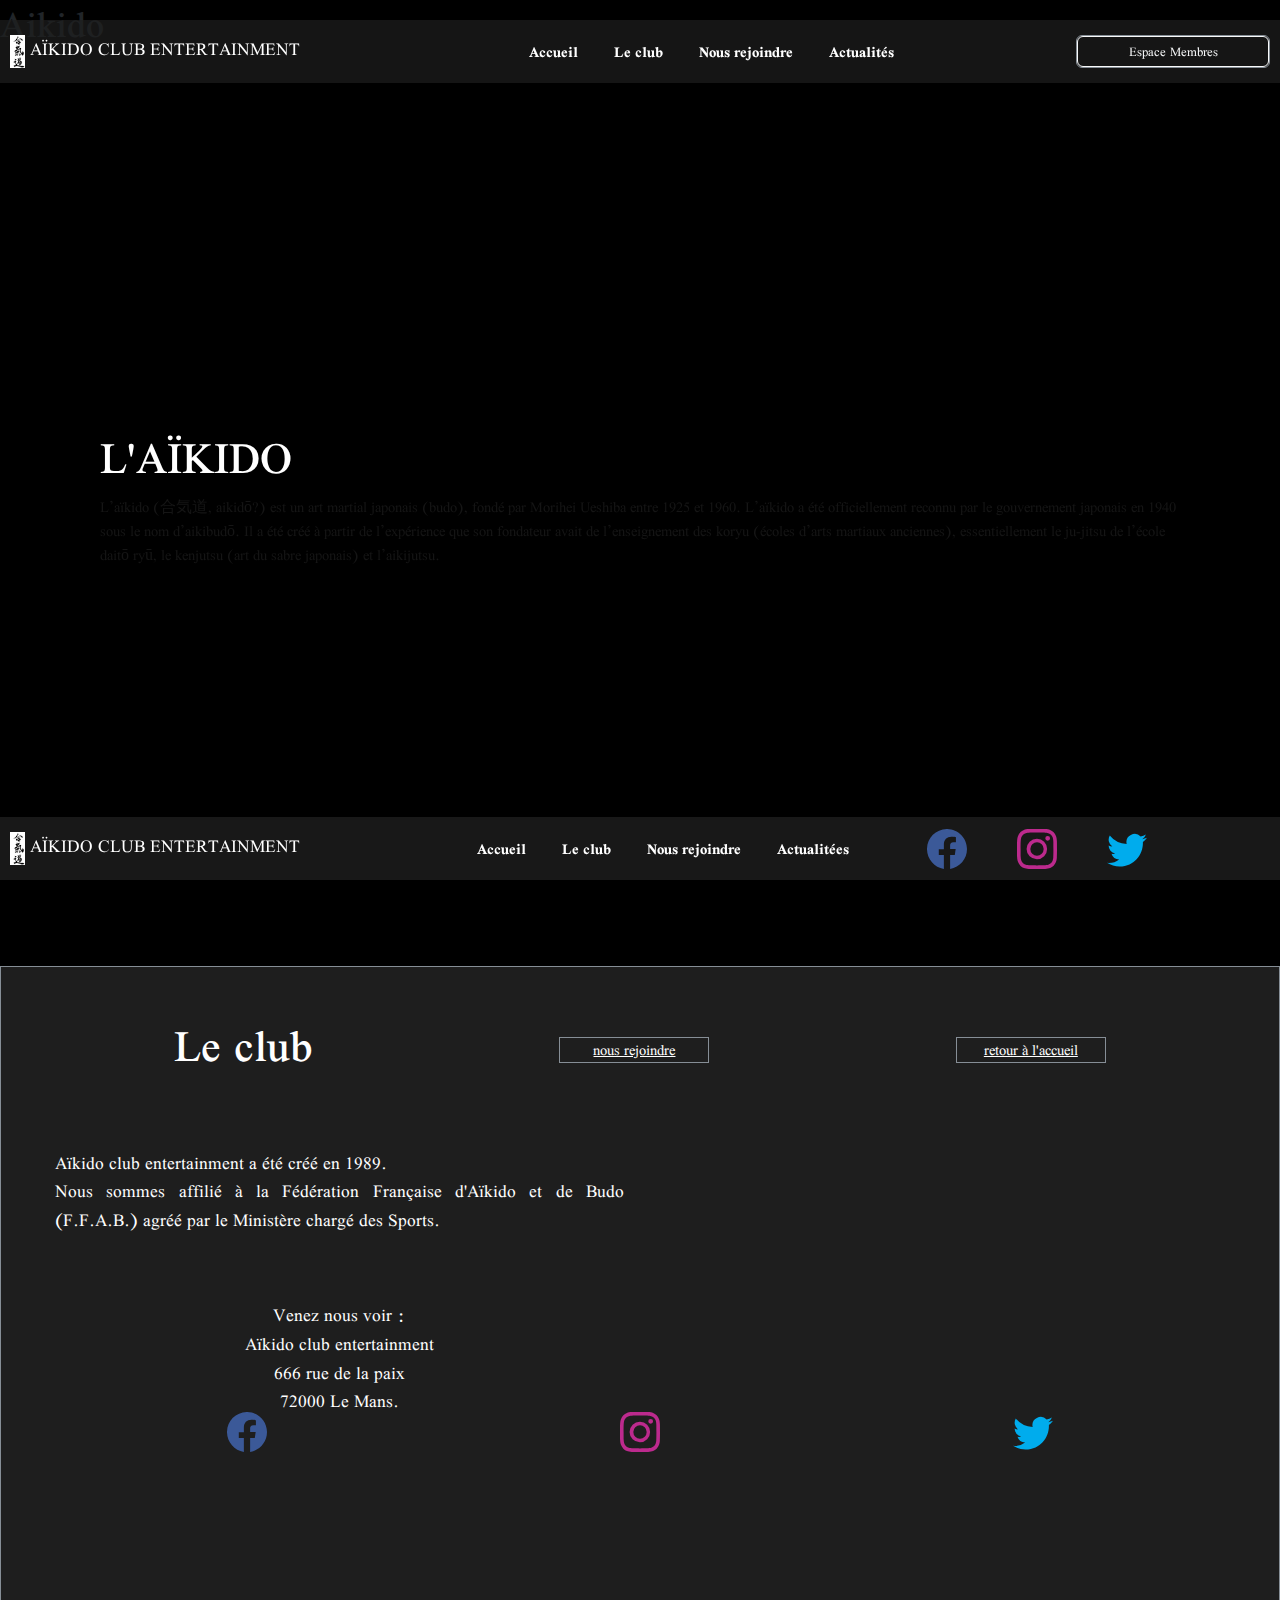
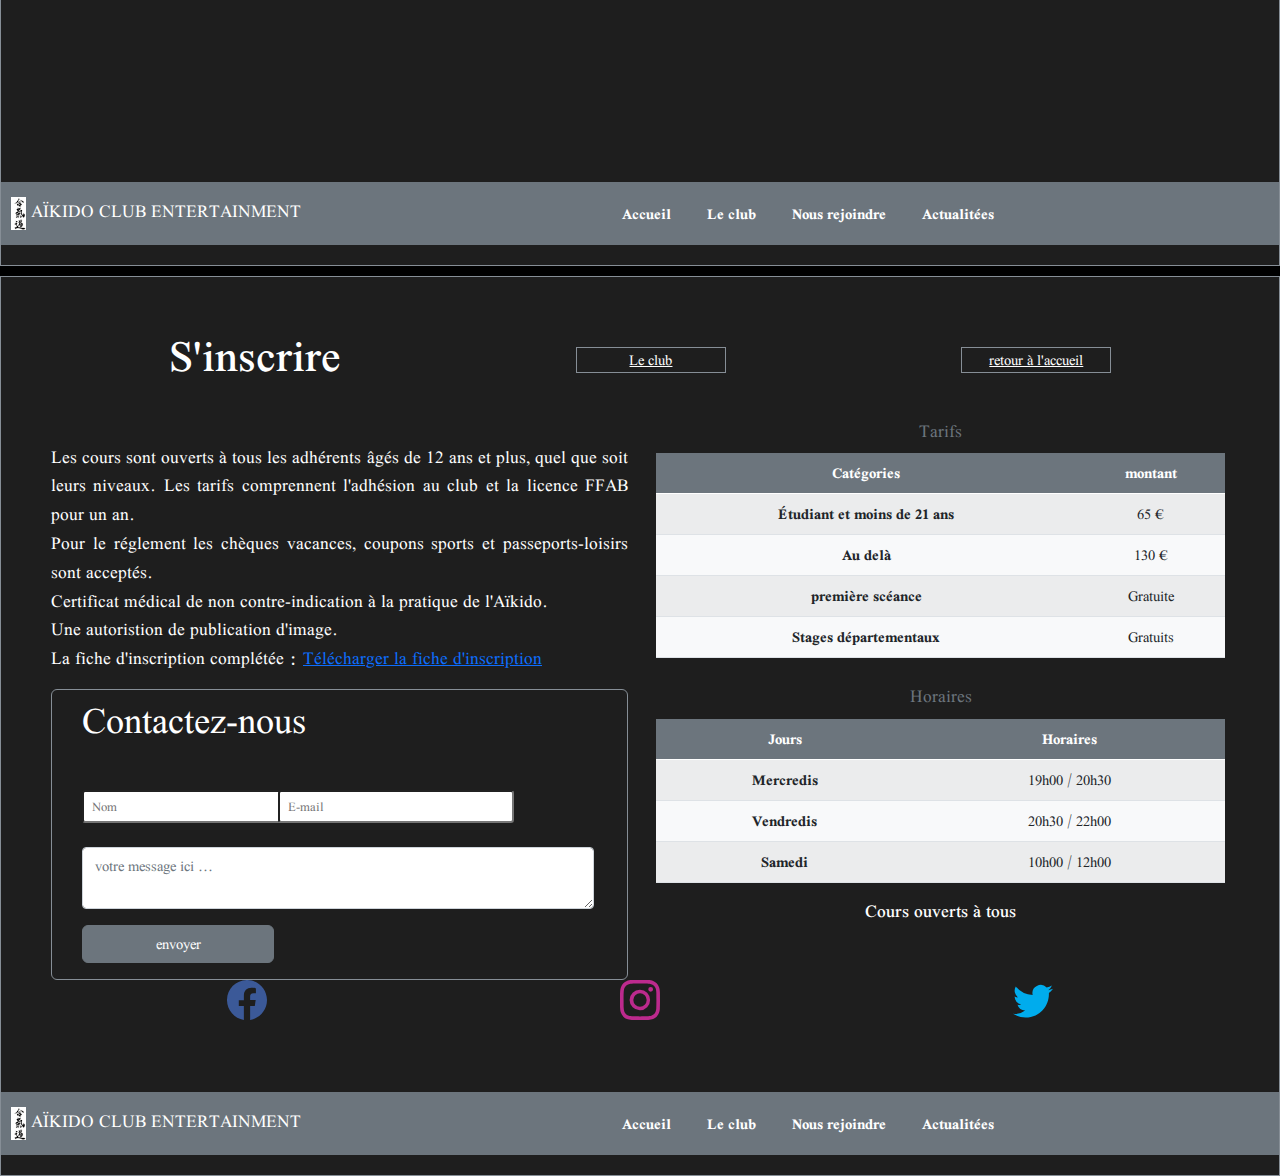
==== commit 555ff073: "modif07102021" ====
--- a/index.html
+++ b/index.html
@@ -161,6 +161,53 @@
                     </p>
                   </div>
                 </div>
+                <div class="reseaux">
+                  <div>
+                    <svg
+                      xmlns="http://www.w3.org/2000/svg"
+                      width="40"
+                      height="40"
+                      fill="currentColor"
+                      class="bi bi-facebook"
+                      style="color: #3b5998"
+                      viewBox="0 0 16 16"
+                    >
+                      <path
+                        d="M16 8.049c0-4.446-3.582-8.05-8-8.05C3.58 0-.002 3.603-.002 8.05c0 4.017 2.926 7.347 6.75 7.951v-5.625h-2.03V8.05H6.75V6.275c0-2.017 1.195-3.131 3.022-3.131.876 0 1.791.157 1.791.157v1.98h-1.009c-.993 0-1.303.621-1.303 1.258v1.51h2.218l-.354 2.326H9.25V16c3.824-.604 6.75-3.934 6.75-7.951z"
+                      />
+                    </svg>
+                  </div>
+                  <div>
+                    <svg
+                      xmlns="http://www.w3.org/2000/svg"
+                      width="40"
+                      height="40"
+                      fill="currentColor"
+                      class="bi bi-instagram"
+                      style="color: #bc2a8d"
+                      viewBox="0 0 16 16"
+                    >
+                      <path
+                        d="M8 0C5.829 0 5.556.01 4.703.048 3.85.088 3.269.222 2.76.42a3.917 3.917 0 0 0-1.417.923A3.927 3.927 0 0 0 .42 2.76C.222 3.268.087 3.85.048 4.7.01 5.555 0 5.827 0 8.001c0 2.172.01 2.444.048 3.297.04.852.174 1.433.372 1.942.205.526.478.972.923 1.417.444.445.89.719 1.416.923.51.198 1.09.333 1.942.372C5.555 15.99 5.827 16 8 16s2.444-.01 3.298-.048c.851-.04 1.434-.174 1.943-.372a3.916 3.916 0 0 0 1.416-.923c.445-.445.718-.891.923-1.417.197-.509.332-1.09.372-1.942C15.99 10.445 16 10.173 16 8s-.01-2.445-.048-3.299c-.04-.851-.175-1.433-.372-1.941a3.926 3.926 0 0 0-.923-1.417A3.911 3.911 0 0 0 13.24.42c-.51-.198-1.092-.333-1.943-.372C10.443.01 10.172 0 7.998 0h.003zm-.717 1.442h.718c2.136 0 2.389.007 3.232.046.78.035 1.204.166 1.486.275.373.145.64.319.92.599.28.28.453.546.598.92.11.281.24.705.275 1.485.039.843.047 1.096.047 3.231s-.008 2.389-.047 3.232c-.035.78-.166 1.203-.275 1.485a2.47 2.47 0 0 1-.599.919c-.28.28-.546.453-.92.598-.28.11-.704.24-1.485.276-.843.038-1.096.047-3.232.047s-2.39-.009-3.233-.047c-.78-.036-1.203-.166-1.485-.276a2.478 2.478 0 0 1-.92-.598 2.48 2.48 0 0 1-.6-.92c-.109-.281-.24-.705-.275-1.485-.038-.843-.046-1.096-.046-3.233 0-2.136.008-2.388.046-3.231.036-.78.166-1.204.276-1.486.145-.373.319-.64.599-.92.28-.28.546-.453.92-.598.282-.11.705-.24 1.485-.276.738-.034 1.024-.044 2.515-.045v.002zm4.988 1.328a.96.96 0 1 0 0 1.92.96.96 0 0 0 0-1.92zm-4.27 1.122a4.109 4.109 0 1 0 0 8.217 4.109 4.109 0 0 0 0-8.217zm0 1.441a2.667 2.667 0 1 1 0 5.334 2.667 2.667 0 0 1 0-5.334z"
+                      />
+                    </svg>
+                  </div>
+                  <div>
+                    <svg
+                      xmlns="http://www.w3.org/2000/svg"
+                      width="40"
+                      height="40"
+                      fill="currentColor"
+                      class="bi bi-twitter"
+                      style="color: 00aced"
+                      viewBox="0 0 16 16"
+                    >
+                      <path
+                        d="M5.026 15c6.038 0 9.341-5.003 9.341-9.334 0-.14 0-.282-.006-.422A6.685 6.685 0 0 0 16 3.542a6.658 6.658 0 0 1-1.889.518 3.301 3.301 0 0 0 1.447-1.817 6.533 6.533 0 0 1-2.087.793A3.286 3.286 0 0 0 7.875 6.03a9.325 9.325 0 0 1-6.767-3.429 3.289 3.289 0 0 0 1.018 4.382A3.323 3.323 0 0 1 .64 6.575v.045a3.288 3.288 0 0 0 2.632 3.218 3.203 3.203 0 0 1-.865.115 3.23 3.23 0 0 1-.614-.057 3.283 3.283 0 0 0 3.067 2.277A6.588 6.588 0 0 1 .78 13.58a6.32 6.32 0 0 1-.78-.045A9.344 9.344 0 0 0 5.026 15z"
+                      />
+                    </svg>
+                  </div>
+                </div>
               </article>
             </div>
     
@@ -168,7 +215,6 @@
         <section id="club">
           <div class="row">
             <div class="col-12">
-
               <div class="headmenu">
                 <h2>Le club</h2>
                 <div><a href="#inscription" class="home">nous rejoindre</a></div>
@@ -185,26 +231,63 @@
                     666 rue de la paix <br>
                     72000 Le Mans. 
                     </address>
-                </div>
-                <div class="center col p-3 d-none d-md-block">
-                  <iframe src="https://www.google.com/maps/embed?pb=!1m18!1m12!1m3!1d2669.1629581202365!2d0.18823025091789625!3d48.01056147911147!2m3!1f0!2f0!3f0!3m2!1i1024!2i768!4f13.1!3m3!1m2!1s0x47e288c89afbdb3d%3A0xfc31aed83392c350!2sRue%20de%20la%20Paix%2C%2072100%20Le%20Mans!5e0!3m2!1sfr!2sfr!4v1633452908002!5m2!1sfr!2sfr" width="600" height="450" style="border:0;" allowfullscreen="" loading="lazy" title="adresse du club"></iframe>
-                </div>
-              </div>
+                  </div>
+                  <div class="center col p-3 d-none d-md-block">
+                    <iframe src="https://www.google.com/maps/embed?pb=!1m18!1m12!1m3!1d2669.1629581202365!2d0.18823025091789625!3d48.01056147911147!2m3!1f0!2f0!3f0!3m2!1i1024!2i768!4f13.1!3m3!1m2!1s0x47e288c89afbdb3d%3A0xfc31aed83392c350!2sRue%20de%20la%20Paix%2C%2072100%20Le%20Mans!5e0!3m2!1sfr!2sfr!4v1633452908002!5m2!1sfr!2sfr" width="600" height="450" style="border:0;" allowfullscreen="" loading="lazy" title="adresse du club"></iframe>
+                  </div>
+                </div>
+                <div class="reseaux">
+                  <div>
+                    <svg
+                      xmlns="http://www.w3.org/2000/svg"
+                      width="40"
+                      height="40"
+                      fill="currentColor"
+                      class="bi bi-facebook"
+                      style="color: #3b5998"
+                      viewBox="0 0 16 16"
+                    >
+                      <path
+                        d="M16 8.049c0-4.446-3.582-8.05-8-8.05C3.58 0-.002 3.603-.002 8.05c0 4.017 2.926 7.347 6.75 7.951v-5.625h-2.03V8.05H6.75V6.275c0-2.017 1.195-3.131 3.022-3.131.876 0 1.791.157 1.791.157v1.98h-1.009c-.993 0-1.303.621-1.303 1.258v1.51h2.218l-.354 2.326H9.25V16c3.824-.604 6.75-3.934 6.75-7.951z"
+                      />
+                    </svg>
+                  </div>
+                  <div>
+                    <svg
+                      xmlns="http://www.w3.org/2000/svg"
+                      width="40"
+                      height="40"
+                      fill="currentColor"
+                      class="bi bi-instagram"
+                      style="color: #bc2a8d"
+                      viewBox="0 0 16 16"
+                    >
+                      <path
+                        d="M8 0C5.829 0 5.556.01 4.703.048 3.85.088 3.269.222 2.76.42a3.917 3.917 0 0 0-1.417.923A3.927 3.927 0 0 0 .42 2.76C.222 3.268.087 3.85.048 4.7.01 5.555 0 5.827 0 8.001c0 2.172.01 2.444.048 3.297.04.852.174 1.433.372 1.942.205.526.478.972.923 1.417.444.445.89.719 1.416.923.51.198 1.09.333 1.942.372C5.555 15.99 5.827 16 8 16s2.444-.01 3.298-.048c.851-.04 1.434-.174 1.943-.372a3.916 3.916 0 0 0 1.416-.923c.445-.445.718-.891.923-1.417.197-.509.332-1.09.372-1.942C15.99 10.445 16 10.173 16 8s-.01-2.445-.048-3.299c-.04-.851-.175-1.433-.372-1.941a3.926 3.926 0 0 0-.923-1.417A3.911 3.911 0 0 0 13.24.42c-.51-.198-1.092-.333-1.943-.372C10.443.01 10.172 0 7.998 0h.003zm-.717 1.442h.718c2.136 0 2.389.007 3.232.046.78.035 1.204.166 1.486.275.373.145.64.319.92.599.28.28.453.546.598.92.11.281.24.705.275 1.485.039.843.047 1.096.047 3.231s-.008 2.389-.047 3.232c-.035.78-.166 1.203-.275 1.485a2.47 2.47 0 0 1-.599.919c-.28.28-.546.453-.92.598-.28.11-.704.24-1.485.276-.843.038-1.096.047-3.232.047s-2.39-.009-3.233-.047c-.78-.036-1.203-.166-1.485-.276a2.478 2.478 0 0 1-.92-.598 2.48 2.48 0 0 1-.6-.92c-.109-.281-.24-.705-.275-1.485-.038-.843-.046-1.096-.046-3.233 0-2.136.008-2.388.046-3.231.036-.78.166-1.204.276-1.486.145-.373.319-.64.599-.92.28-.28.546-.453.92-.598.282-.11.705-.24 1.485-.276.738-.034 1.024-.044 2.515-.045v.002zm4.988 1.328a.96.96 0 1 0 0 1.92.96.96 0 0 0 0-1.92zm-4.27 1.122a4.109 4.109 0 1 0 0 8.217 4.109 4.109 0 0 0 0-8.217zm0 1.441a2.667 2.667 0 1 1 0 5.334 2.667 2.667 0 0 1 0-5.334z"
+                      />
+                    </svg>
+                  </div>
+                  <div>
+                    <svg
+                      xmlns="http://www.w3.org/2000/svg"
+                      width="40"
+                      height="40"
+                      fill="currentColor"
+                      class="bi bi-twitter"
+                      style="color: 00aced"
+                      viewBox="0 0 16 16"
+                    >
+                      <path
+                        d="M5.026 15c6.038 0 9.341-5.003 9.341-9.334 0-.14 0-.282-.006-.422A6.685 6.685 0 0 0 16 3.542a6.658 6.658 0 0 1-1.889.518 3.301 3.301 0 0 0 1.447-1.817 6.533 6.533 0 0 1-2.087.793A3.286 3.286 0 0 0 7.875 6.03a9.325 9.325 0 0 1-6.767-3.429 3.289 3.289 0 0 0 1.018 4.382A3.323 3.323 0 0 1 .64 6.575v.045a3.288 3.288 0 0 0 2.632 3.218 3.203 3.203 0 0 1-.865.115 3.23 3.23 0 0 1-.614-.057 3.283 3.283 0 0 0 3.067 2.277A6.588 6.588 0 0 1 .78 13.58a6.32 6.32 0 0 1-.78-.045A9.344 9.344 0 0 0 5.026 15z"
+                      />
+                    </svg>
+                  </div>
+                </div>
             <nav class="sectionnav navbar navbar-expand-md navbar-dark btn-secondary" aria-labelledby="navbarToggler01">
               <a class="navbar-brand" href="#"
                 ><img src="caligraph.png" width="15" alt="logo" />
                 Aïkido club entertainment</a
               >
-              <button
-                class="navbar-toggler"
-                type="button"
-                data-bs-toggle="collapse"
-                data-bs-target="#navbarToggler01"
-                aria-controls="navbarToggler01"
-                aria-expanded="false"
-                aria-label="Toggle navigation"
-              >
-              </button>
               <div class="collapse navbar-collapse">
                 <ul class="navbar-nav mr-auto">
                   <li class="nav-item">
@@ -219,7 +302,7 @@
                     >
                   </li>
                   <li class="nav-item">
-                    <a class="nav-link active" href="actualitees.html"
+                    <a class="nav-link active" href="actualites.html"
                       >Actualitées</a
                     >
                   </li>
@@ -245,7 +328,7 @@
                   Certificat médical de non contre-indication à la pratique de l'Aïkido. <br>
                   Une autoristion de  publication d'image. <br>
                   La fiche d'inscription complétée : 
-                  <a href="#">Télécharger la fiche d'inscription</a>
+                  <a href="fiche.pdf">Télécharger la fiche d'inscription</a>
                 </p>
                 <form>
                   <fieldset>
@@ -325,26 +408,64 @@
                   </table>
                   <tfoot>
                    <h3>Cours ouverts à tous</h3> 
+                   <br>
                   </tfoot>
-              </div>
-            </div>
+                </div>
+              </div>
+              <div class="reseaux">
+               <div>
+                 <svg
+                   xmlns="http://www.w3.org/2000/svg"
+                   width="40"
+                   height="40"
+                   fill="currentColor"
+                   class="bi bi-facebook"
+                   style="color: #3b5998"
+                   viewBox="0 0 16 16"
+                 >
+                   <path
+                     d="M16 8.049c0-4.446-3.582-8.05-8-8.05C3.58 0-.002 3.603-.002 8.05c0 4.017 2.926 7.347 6.75 7.951v-5.625h-2.03V8.05H6.75V6.275c0-2.017 1.195-3.131 3.022-3.131.876 0 1.791.157 1.791.157v1.98h-1.009c-.993 0-1.303.621-1.303 1.258v1.51h2.218l-.354 2.326H9.25V16c3.824-.604 6.75-3.934 6.75-7.951z"
+                   />
+                 </svg>
+               </div>
+               <div>
+                 <svg
+                   xmlns="http://www.w3.org/2000/svg"
+                   width="40"
+                   height="40"
+                   fill="currentColor"
+                   class="bi bi-instagram"
+                   style="color: #bc2a8d"
+                   viewBox="0 0 16 16"
+                 >
+                   <path
+                     d="M8 0C5.829 0 5.556.01 4.703.048 3.85.088 3.269.222 2.76.42a3.917 3.917 0 0 0-1.417.923A3.927 3.927 0 0 0 .42 2.76C.222 3.268.087 3.85.048 4.7.01 5.555 0 5.827 0 8.001c0 2.172.01 2.444.048 3.297.04.852.174 1.433.372 1.942.205.526.478.972.923 1.417.444.445.89.719 1.416.923.51.198 1.09.333 1.942.372C5.555 15.99 5.827 16 8 16s2.444-.01 3.298-.048c.851-.04 1.434-.174 1.943-.372a3.916 3.916 0 0 0 1.416-.923c.445-.445.718-.891.923-1.417.197-.509.332-1.09.372-1.942C15.99 10.445 16 10.173 16 8s-.01-2.445-.048-3.299c-.04-.851-.175-1.433-.372-1.941a3.926 3.926 0 0 0-.923-1.417A3.911 3.911 0 0 0 13.24.42c-.51-.198-1.092-.333-1.943-.372C10.443.01 10.172 0 7.998 0h.003zm-.717 1.442h.718c2.136 0 2.389.007 3.232.046.78.035 1.204.166 1.486.275.373.145.64.319.92.599.28.28.453.546.598.92.11.281.24.705.275 1.485.039.843.047 1.096.047 3.231s-.008 2.389-.047 3.232c-.035.78-.166 1.203-.275 1.485a2.47 2.47 0 0 1-.599.919c-.28.28-.546.453-.92.598-.28.11-.704.24-1.485.276-.843.038-1.096.047-3.232.047s-2.39-.009-3.233-.047c-.78-.036-1.203-.166-1.485-.276a2.478 2.478 0 0 1-.92-.598 2.48 2.48 0 0 1-.6-.92c-.109-.281-.24-.705-.275-1.485-.038-.843-.046-1.096-.046-3.233 0-2.136.008-2.388.046-3.231.036-.78.166-1.204.276-1.486.145-.373.319-.64.599-.92.28-.28.546-.453.92-.598.282-.11.705-.24 1.485-.276.738-.034 1.024-.044 2.515-.045v.002zm4.988 1.328a.96.96 0 1 0 0 1.92.96.96 0 0 0 0-1.92zm-4.27 1.122a4.109 4.109 0 1 0 0 8.217 4.109 4.109 0 0 0 0-8.217zm0 1.441a2.667 2.667 0 1 1 0 5.334 2.667 2.667 0 0 1 0-5.334z"
+                   />
+                 </svg>
+               </div>
+               <div>
+                 <svg
+                   xmlns="http://www.w3.org/2000/svg"
+                   width="40"
+                   height="40"
+                   fill="currentColor"
+                   class="bi bi-twitter"
+                   style="color: 00aced"
+                   viewBox="0 0 16 16"
+                 >
+                   <path
+                     d="M5.026 15c6.038 0 9.341-5.003 9.341-9.334 0-.14 0-.282-.006-.422A6.685 6.685 0 0 0 16 3.542a6.658 6.658 0 0 1-1.889.518 3.301 3.301 0 0 0 1.447-1.817 6.533 6.533 0 0 1-2.087.793A3.286 3.286 0 0 0 7.875 6.03a9.325 9.325 0 0 1-6.767-3.429 3.289 3.289 0 0 0 1.018 4.382A3.323 3.323 0 0 1 .64 6.575v.045a3.288 3.288 0 0 0 2.632 3.218 3.203 3.203 0 0 1-.865.115 3.23 3.23 0 0 1-.614-.057 3.283 3.283 0 0 0 3.067 2.277A6.588 6.588 0 0 1 .78 13.58a6.32 6.32 0 0 1-.78-.045A9.344 9.344 0 0 0 5.026 15z"
+                   />
+                 </svg>
+               </div>
+             </div>
           </div>
           <nav class="sectionnav navbar navbar-expand-md navbar-dark bg-secondary" aria-labelledby="navbarToggler">
             <a class="navbar-brand" href="#"
               ><img src="caligraph.png" width="15" alt="logo" />
               Aïkido club entertainment</a
             >
-            <button
-              class="navbar-toggler
-              type="button"
-              data-bs-toggle="collapse"
-              data-bs-target="#navbarToggler01"
-              aria-controls="navbarToggler01"
-              aria-expanded="false"
-              aria-label="Toggle navigation"
-            >
-            </button>
-            <div class="collapse navbar-collapse" id="navbarToggler01">
+            <div class="collapse navbar-collapse">
               <ul class="navbar-nav mr-auto">
                 <li class="nav-item">
                   <a class="nav-link active" href="#homepage">Accueil</a>
@@ -358,7 +479,7 @@
                   >
                 </li>
                 <li class="nav-item">
-                  <a class="nav-link active" href="actualitees.html"
+                  <a class="nav-link active" href="actualites.html"
                     >Actualitées</a
                   >
                 </li>
@@ -372,18 +493,7 @@
         ><img src="caligraph.png" width="15" alt="logo" />
         Aïkido club entertainment</a
       >
-      <button
-        class="navbar-toggler"
-        type="button"
-        data-bs-toggle="collapse"
-        data-bs-target="#navbarToggler01"
-        aria-controls="navbarToggler01"
-        aria-expanded="false"
-        aria-label="Toggle navigation"
-      >
-        <span class="navbar-toggler-icon"></span>
-      </button>
-      <div class="collapse navbar-collapse" id="navbarToggler01">
+      <div class="collapse navbar-collapse">
         <ul class="navbar-nav mr-auto">
           <li class="nav-item">
             <a class="nav-link active" href="#homepage">Accueil</a>
@@ -397,9 +507,59 @@
             >
           </li>
           <li class="nav-item">
-            <a class="nav-link active" href="actualitees.html"
+            <a class="nav-link active" href="actualites.html"
               >Actualitées</a
             >
+          </li>
+          <li>
+
+            <div class="reseaux">
+              <div class="res1">
+                <svg
+                  xmlns="http://www.w3.org/2000/svg"
+                  width="40"
+                  height="40"
+                  fill="currentColor"
+                  class="bi bi-facebook"
+                  style="color: #3b5998"
+                  viewBox="0 0 16 16"
+                >
+                  <path
+                    d="M16 8.049c0-4.446-3.582-8.05-8-8.05C3.58 0-.002 3.603-.002 8.05c0 4.017 2.926 7.347 6.75 7.951v-5.625h-2.03V8.05H6.75V6.275c0-2.017 1.195-3.131 3.022-3.131.876 0 1.791.157 1.791.157v1.98h-1.009c-.993 0-1.303.621-1.303 1.258v1.51h2.218l-.354 2.326H9.25V16c3.824-.604 6.75-3.934 6.75-7.951z"
+                  />
+                </svg>
+              </div>
+              <div class="res2">
+                <svg
+                  xmlns="http://www.w3.org/2000/svg"
+                  width="40"
+                  height="40"
+                  fill="currentColor"
+                  class="bi bi-instagram"
+                  style="color: #bc2a8d"
+                  viewBox="0 0 16 16"
+                >
+                  <path
+                    d="M8 0C5.829 0 5.556.01 4.703.048 3.85.088 3.269.222 2.76.42a3.917 3.917 0 0 0-1.417.923A3.927 3.927 0 0 0 .42 2.76C.222 3.268.087 3.85.048 4.7.01 5.555 0 5.827 0 8.001c0 2.172.01 2.444.048 3.297.04.852.174 1.433.372 1.942.205.526.478.972.923 1.417.444.445.89.719 1.416.923.51.198 1.09.333 1.942.372C5.555 15.99 5.827 16 8 16s2.444-.01 3.298-.048c.851-.04 1.434-.174 1.943-.372a3.916 3.916 0 0 0 1.416-.923c.445-.445.718-.891.923-1.417.197-.509.332-1.09.372-1.942C15.99 10.445 16 10.173 16 8s-.01-2.445-.048-3.299c-.04-.851-.175-1.433-.372-1.941a3.926 3.926 0 0 0-.923-1.417A3.911 3.911 0 0 0 13.24.42c-.51-.198-1.092-.333-1.943-.372C10.443.01 10.172 0 7.998 0h.003zm-.717 1.442h.718c2.136 0 2.389.007 3.232.046.78.035 1.204.166 1.486.275.373.145.64.319.92.599.28.28.453.546.598.92.11.281.24.705.275 1.485.039.843.047 1.096.047 3.231s-.008 2.389-.047 3.232c-.035.78-.166 1.203-.275 1.485a2.47 2.47 0 0 1-.599.919c-.28.28-.546.453-.92.598-.28.11-.704.24-1.485.276-.843.038-1.096.047-3.232.047s-2.39-.009-3.233-.047c-.78-.036-1.203-.166-1.485-.276a2.478 2.478 0 0 1-.92-.598 2.48 2.48 0 0 1-.6-.92c-.109-.281-.24-.705-.275-1.485-.038-.843-.046-1.096-.046-3.233 0-2.136.008-2.388.046-3.231.036-.78.166-1.204.276-1.486.145-.373.319-.64.599-.92.28-.28.546-.453.92-.598.282-.11.705-.24 1.485-.276.738-.034 1.024-.044 2.515-.045v.002zm4.988 1.328a.96.96 0 1 0 0 1.92.96.96 0 0 0 0-1.92zm-4.27 1.122a4.109 4.109 0 1 0 0 8.217 4.109 4.109 0 0 0 0-8.217zm0 1.441a2.667 2.667 0 1 1 0 5.334 2.667 2.667 0 0 1 0-5.334z"
+                  />
+                </svg>
+              </div>
+              <div class="res3">
+                <svg
+                  xmlns="http://www.w3.org/2000/svg"
+                  width="40"
+                  height="40"
+                  fill="currentColor"
+                  class="bi bi-twitter"
+                  style="color: 00aced"
+                  viewBox="0 0 16 16"
+                >
+                  <path
+                    d="M5.026 15c6.038 0 9.341-5.003 9.341-9.334 0-.14 0-.282-.006-.422A6.685 6.685 0 0 0 16 3.542a6.658 6.658 0 0 1-1.889.518 3.301 3.301 0 0 0 1.447-1.817 6.533 6.533 0 0 1-2.087.793A3.286 3.286 0 0 0 7.875 6.03a9.325 9.325 0 0 1-6.767-3.429 3.289 3.289 0 0 0 1.018 4.382A3.323 3.323 0 0 1 .64 6.575v.045a3.288 3.288 0 0 0 2.632 3.218 3.203 3.203 0 0 1-.865.115 3.23 3.23 0 0 1-.614-.057 3.283 3.283 0 0 0 3.067 2.277A6.588 6.588 0 0 1 .78 13.58a6.32 6.32 0 0 1-.78-.045A9.344 9.344 0 0 0 5.026 15z"
+                  />
+                </svg>
+              </div>
+            </div>
           </li>
         </ul>
       </div>
--- a/style.css
+++ b/style.css
@@ -18,7 +18,8 @@
   align-items: center;
   background: #000000;
 }
-#demo, #demo2{
+#demo,
+#demo2 {
   position: fixed;
   top: 0;
   left: 0;
@@ -53,8 +54,9 @@
   margin-top: 20px;
   width: 100%;
   height: 7vh;
-  z-index: 900;
+  z-index: 2;
   background: rgba(30, 30, 30, 0.7);
+
 }
 .navbar-brand {
   text-transform: uppercase;
@@ -101,18 +103,17 @@
 .home a:link {
   text-decoration: none;
 }
-.home {
-  color: #fff;
-}
 .home:hover {
   color: #868e96;
 }
-h2,h4 {
+h2,
+h4 {
   font-size: 3rem;
 }
-h4 {
+h4,
+aside {
   color: #fff;
-  z-index: 900;
+  z-index: 1;
 }
 caption,
 h3 {
@@ -143,8 +144,10 @@
   height: 70%;
   border: 1px solid #868e96;
 }
-form {
-  border: 1px solid #868e96;
+form,
+aside {
+  border: 1px solid #868e96;
+  border-radius: 6px;
 }
 fieldset {
   margin-left: 30px;
@@ -172,11 +175,38 @@
   z-index: 900;
   background: rgba(30, 30, 30, 0.8);
 }
+.collapse {
+  display: flex;
+  justify-content: space-evenly;
+}
 .breadcrumb {
-  position: relative;
-  top: 6vh;
-  z-index: 900;
-}
+  position: absolute;
+  top: 8vh;
+  z-index: 2;
+}
+.offcanvas {
+  background: #868e96;
+}
+wrapper {
+  position: absolute;
+  top: 12vh;
+  width: auto;
+  height: 100vh;
+}
+aside ul {
+  display: flex;
+  flex-direction: column;
+  align-items: center;
+}
+.reseaux {
+  display: flex;
+  justify-content: space-around;
+  align-content: center;
+}
+.res1, .res2, .res3 {
+  padding-left: 50px;
+}
+
 @media screen and (max-width: 576px) {
   #club {
     width: 100vw;
@@ -195,8 +225,16 @@
     height: 100%;
   }
 }
-@media screen and (max-width: 1130px){
+@media screen and (max-width: 1130px) {
   .sectionnav {
     display: none;
   }
 }
+@media screen and (min-width: 729px) {
+#homepage .reseaux {
+  display: none;
+}
+}
+  
+
+  
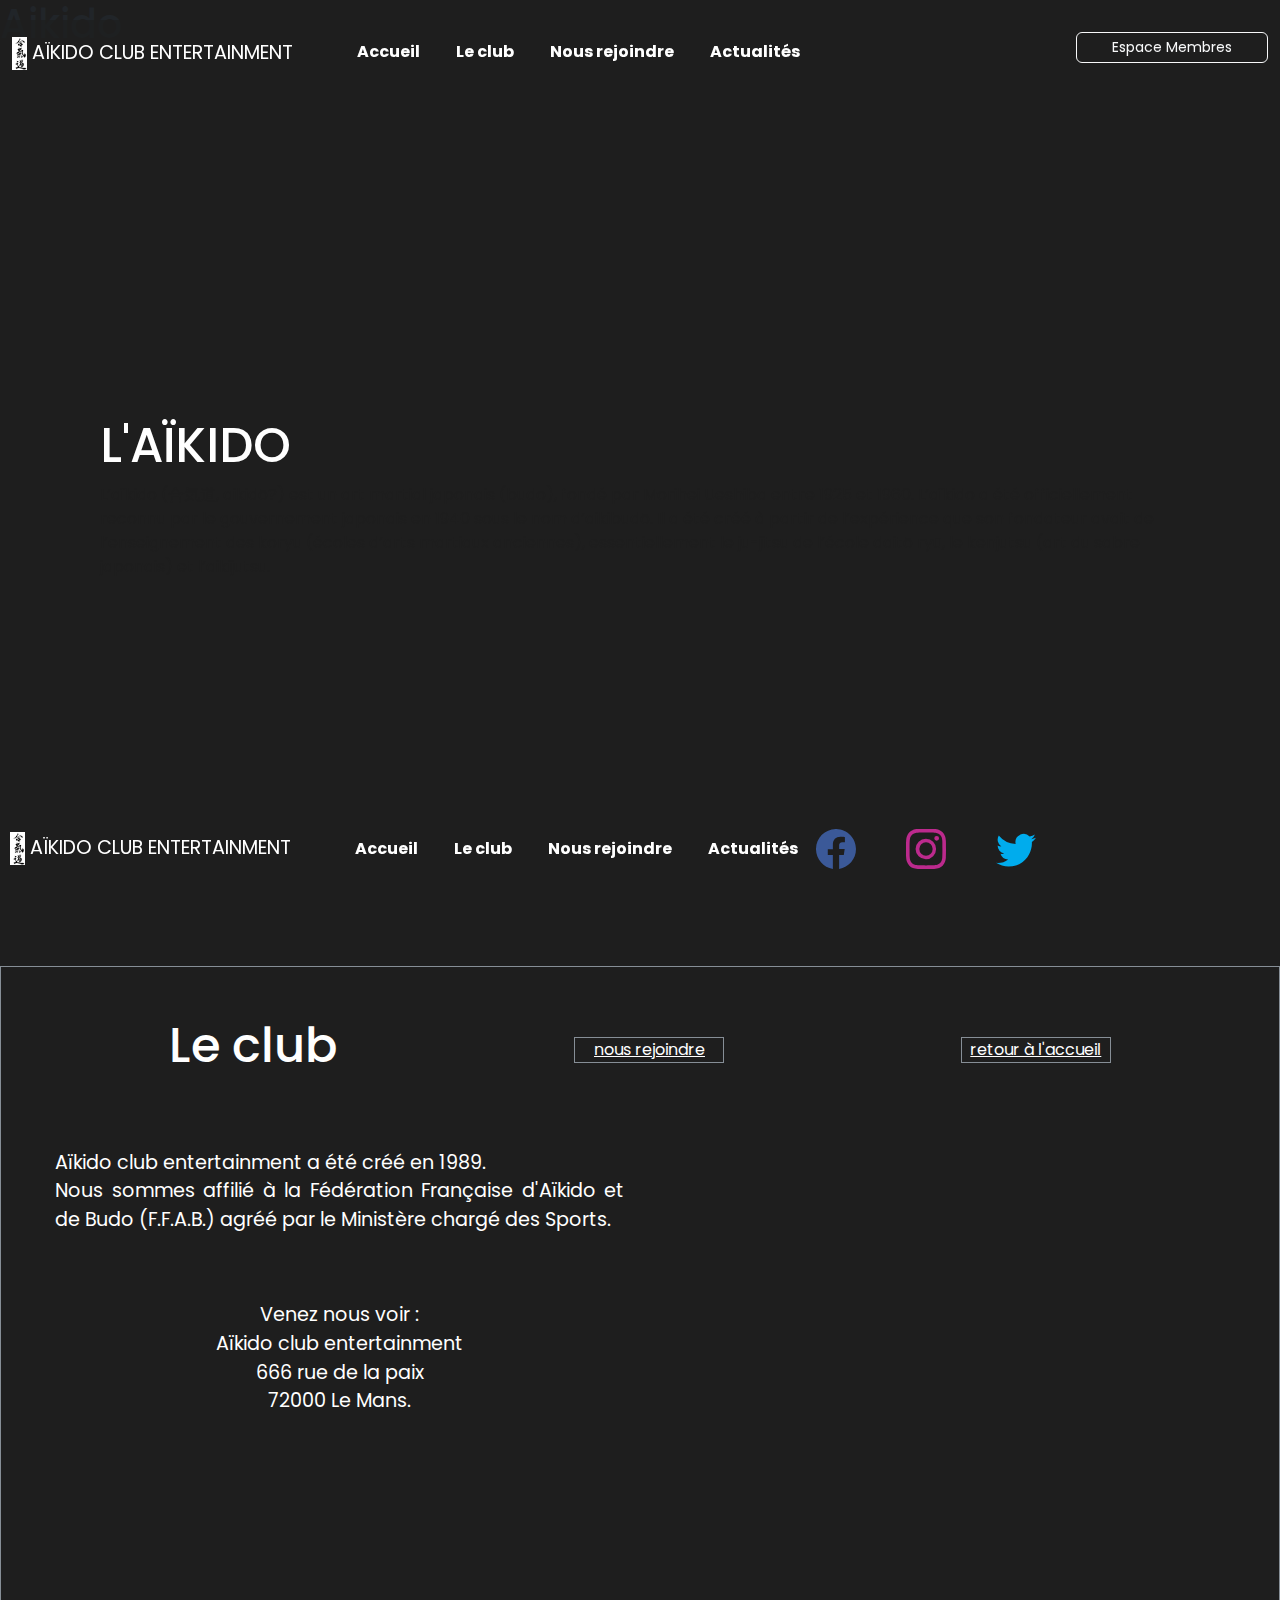
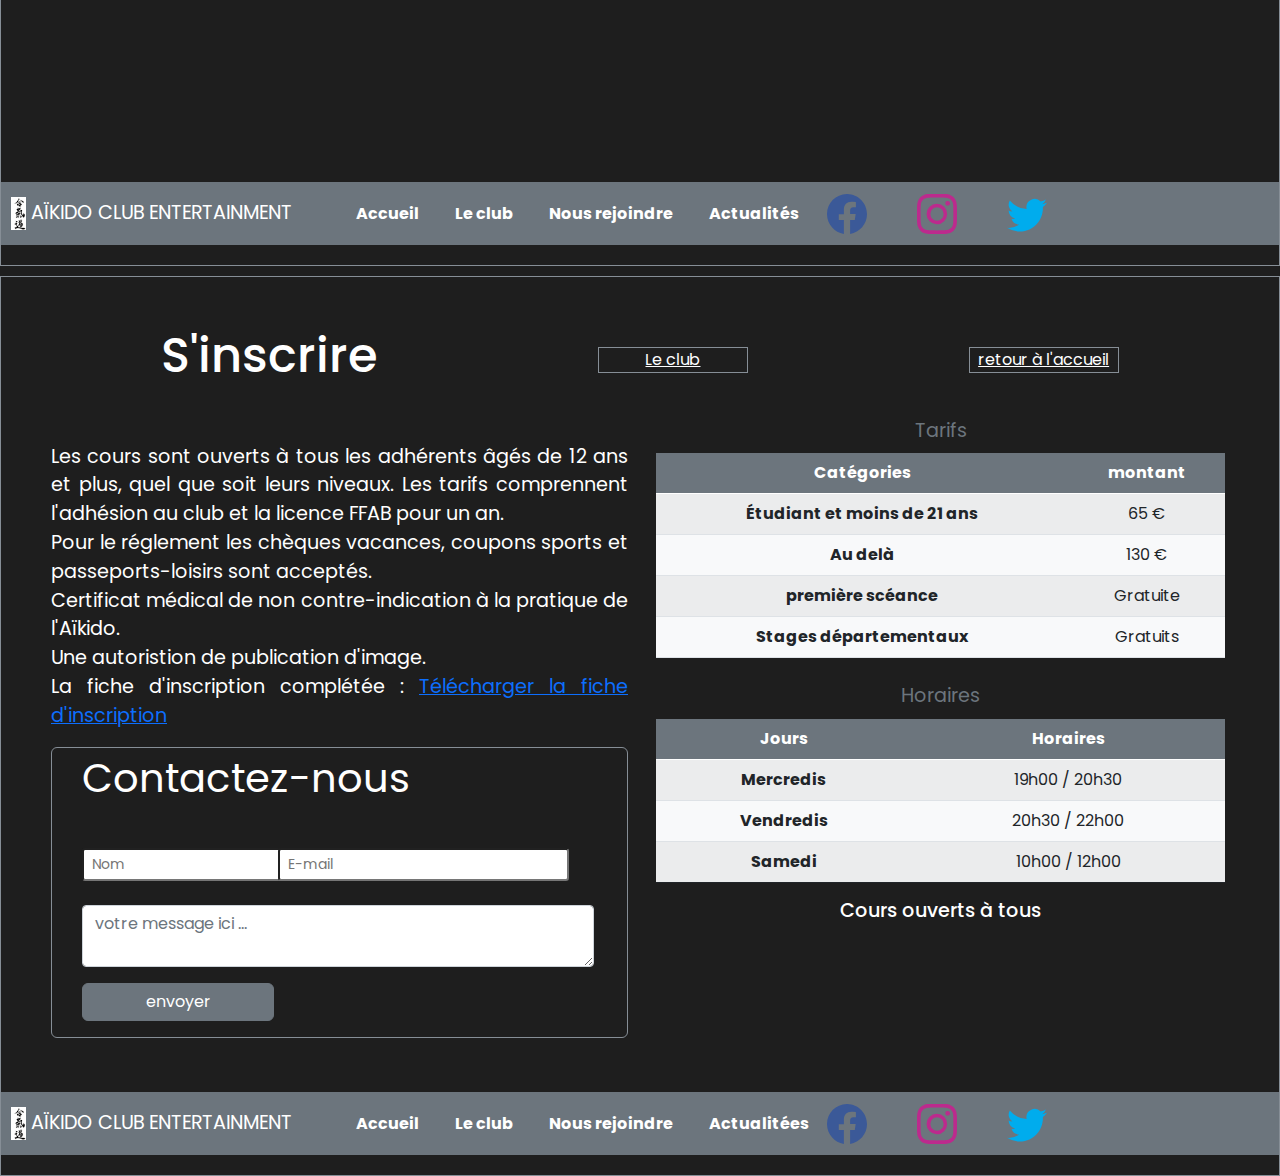
==== commit b46ebaca: "modifAndCheckvalidation08102021" ====
--- a/index.html
+++ b/index.html
@@ -7,286 +7,314 @@
     <meta name="Content-Language" content="fr" />
     <meta
       name="Description"
-      content="Club aikido de la sarthe, venez decouvrir notre club : qu'est ce que l'aïkido ? Etais aussi apellé daïto ryu aïki jutsu, ueshiba ryu jujutsu, ueshiba ryu, aïki budo, kobu budo, aïkinomichi. L’aïkido est un budo (art martial japonais) créé dans les années 1930 par Morihei Ueshiba.  "
+      content="Club aikido de la Sarthe, venez decouvrir l'aïkido aussi apellé daïto ryu aïki jutsu, ueshiba ryu jujutsu, ueshiba ryu, aïki budo, kobu budo, aïkinomichi. L’aïkido est un budo (art martial japonais) créé dans les années 1930 par Morihei Ueshiba.  "
     />
-    <!--todo referencement-->
     <link rel="stylesheet" href="bootstrap.min.css" />
     <link rel="stylesheet" href="style.css" />
     <title>Aikido club entertainment</title>
   </head>
 
   <body>
-      <div
-        class="modal fade"
-        id="contact"
-        tabindex="-1"
-        aria-labelledby="contactLabel"
-        aria-hidden="true"
-      >
-        <div class="modal-dialog">
-          <div class="modal-content">
-            <div class="modal-header">
-              <h5 class="modal-title" id="contactLabel">Se connecter</h5>
-              <button
-                type="button"
-                class="btn-close"
-                data-bs-dismiss="modal"
-                aria-label="Close"
-              ></button>
-            </div>
-            <div class="modal-body">
-              <form>
-                <div class="mb-3">
-                  <label for="exampleInputEmail1" class="form-label"
-                    >Nom d'utilisateur</label
-                  >
-                  <input
-                    type="text"
-                    class="form-control"
-                    id="exampleInputEmail1"
-                    aria-describedby="emailHelp"
-                  />
-                </div>
-                <div class="mb-3">
-                  <label for="exampleInputPassword1" class="form-label"
-                    >Mot de passe</label
-                  >
-                  <input
-                    type="password"
-                    class="form-control"
-                    id="exampleInputPassword1"
-                  />
-                </div>
-                <div class="mb-3 form-check">
-                  <input
-                    type="checkbox"
-                    class="form-check-input"
-                    id="exampleCheck1"
-                  />
-                  <label class="form-check-label" for="exampleCheck1"
-                    >Se souvenir de moi</label
-                  >
-                </div>
-                <button type="submit" class="forget btn btn-secondary">
-                  Mot de passe oublié ?
-                </button>
-              </form>
-            </div>
-            <div class="modal-footer">
-              <button type="button" class="connect btn btn-danger">
-                Se connecter
+    <div
+      class="modal fade"
+      id="contact"
+      tabindex="-1"
+      aria-labelledby="contactLabel"
+      aria-hidden="true"
+    >
+      <div class="modal-dialog">
+        <div class="modal-content">
+          <div class="modal-header">
+            <h5 class="modal-title" id="contactLabel">Se connecter</h5>
+            <button
+              type="button"
+              class="btn-close"
+              data-bs-dismiss="modal"
+              aria-label="Close"
+            ></button>
+          </div>
+          <div class="modal-body">
+            <form>
+              <div class="mb-3">
+                <label for="name" class="form-label"
+                  >Nom d'utilisateur</label
+                >
+                <input
+                  type="text"
+                  class="form-control"
+                  id="name"
+                  aria-describedby="emailHelp"
+                />
+              </div>
+              <div class="mb-3">
+                <label for="exampleInputPassword1" class="form-label"
+                  >Mot de passe</label
+                >
+                <input
+                  type="password"
+                  class="form-control"
+                  id="exampleInputPassword1"
+                />
+              </div>
+              <div class="mb-3 form-check">
+                <input
+                  type="checkbox"
+                  class="form-check-input"
+                  id="exampleCheck1"
+                />
+                <label class="form-check-label" for="exampleCheck1"
+                  >Se souvenir de moi</label
+                >
+              </div>
+              <button type="submit" class="forget btn btn-secondary">
+                Mot de passe oublié ?
               </button>
-            </div>
+            </form>
+          </div>
+          <div class="modal-footer">
+            <button type="button" class="connect btn btn-danger">
+              Se connecter
+            </button>
           </div>
         </div>
       </div>
-      <main>
-<!--todo mettre commentaires-->
-        <h1>Aikido</h1><!--pour referencement (reste invisible)-->
-        <!--Barre de navigation-->
+    </div>
+    <main>
+      <!--todo mettre commentaires-->
+      <h1>Aikido</h1>
+      <!--pour referencement (reste invisible)-->
+      <!--Barre de navigation-->
+      <div class="row">
+        <div class="col-12">
+          <nav
+            class="topnav navbar navbar-expand-lg navbar-dark"
+            aria-labelledby="navbarToggler01"
+          >
+            <a class="navbar-brand" href="#"
+              ><img src="caligraph.png" width="15" alt="logo" /> Aïkido club
+              entertainment
+            </a>
+            <button
+              class="navbar-toggler"
+              type="button"
+              data-bs-toggle="collapse"
+              data-bs-target="#navbarToggler01"
+              aria-controls="navbarToggler01"
+              aria-expanded="false"
+              aria-label="Toggle navigation"
+            >
+              <span class="navbar-toggler-icon"></span>
+            </button>
+            <!--TODO personnaliser espaces membres-->
+            <div class="collapse navbar-collapse" id="navbarToggler01">
+              <ul class="navbar-nav mr-auto">
+                <li class="nav-item">
+                  <a class="nav-link active" href="#homepage">Accueil</a>
+                </li>
+                <li class="nav-item">
+                  <a class="nav-link active" href="#club">Le club</a>
+                </li>
+                <li class="nav-item">
+                  <a class="nav-link active" href="#inscription"
+                    >Nous rejoindre</a
+                  >
+                </li>
+                <li class="nav-item">
+                  <a class="nav-link active" href="actualites.html"
+                    >Actualités</a
+                  >
+                </li>
+              </ul>
+            </div>
+            <form class="form-inline">
+              <button
+                class="btn btn-sm btn btn-outline-light"
+                data-bs-toggle="modal"
+                data-bs-target="#contact"
+                type="button"
+              >
+                Espace Membres
+              </button>
+            </form>
+          </nav>
+        </div>
+      </div>
+
+      <!--Accueil-->
+      <div id="homepage">
+        <!--TODO voir droit a l'image ?? -->
+        <!--video UESHIBA Mitsuteru (Nippon_Budokan_2017)-->
+        <video id="demo" autoplay loop muted>
+          <source src="demo.mp4" type="video/mp4" />
+          <source src="demo.webm" type="video/webm" />
+          <track
+            label="French"
+            kind="captions"
+            srclang="fr"
+            src="resources/demo-fr.vtt"
+            default
+          />
+          <!--supprimer erreur sur vscode pas bien compris-->
+          Cette vidéo ne peut être lu par votre navigateur
+        </video>
+        <article>
           <div class="row">
-            <div class="col-12">
-              <nav class="topnav navbar navbar-expand-lg navbar-dark" aria-labelledby="navbarToggler01">
-                <a class="navbar-brand" href="#"
-                  ><img src="caligraph.png" width="15" alt="logo" />
-                  Aïkido club entertainment </a>
-                <button
-                  class="navbar-toggler"
-                  type="button"
-                  data-bs-toggle="collapse"
-                  data-bs-target="#navbarToggler01"
-                  aria-controls="navbarToggler01"
-                  aria-expanded="false"
-                  aria-label="Toggle navigation"
-                >
-                  <span class="navbar-toggler-icon"></span>
-                </button>
-                <!--TODO personnaliser espaces membres-->
-                <div class="collapse navbar-collapse" id="navbarToggler01">
-                  <ul class="navbar-nav mr-auto">
-                    <li class="nav-item">
-                      <a class="nav-link active" href="#homepage">Accueil</a>
-                    </li>
-                    <li class="nav-item">
-                      <a class="nav-link active" href="#club">Le club</a>
-                    </li>
-                    <li class="nav-item">
-                      <a class="nav-link active" href="#inscription"
-                        >Nous rejoindre</a
-                      >
-                    </li>
-                    <li class="nav-item">
-                      <a class="nav-link active" href="actualites.html"
-                        >Actualités</a
-                      >
-                    </li>
-                  </ul>
-                </div>
-                <form class="form-inline">
-                  <button
-                    class="btn btn-sm btn btn-outline-light"
-                    data-bs-toggle="modal"
-                    data-bs-target="#contact"
-                    type="button"
-                  >
-                    Espace Membres
-                  </button>
-                </form>
-              </nav>
-            </div>
-          </div>
-          
-            <!--Accueil-->
-            <div id="homepage">
-              <!--TODO voir droit a l'image ?? -->
-              <!--video UESHIBA Mitsuteru (Nippon_Budokan_2017)-->
-              <video id="demo" autoplay loop muted>
-                <source src="demo.mp4" type="video/mp4" />
-                <source src="demo.webm" type="video/webm" />
-                <track label="French" kind="captions" srclang="fr" src="resources/demo-fr.vtt" default> <!--supprimer erreur sur vscode pas bien compris-->
-                Cette vidéo ne peut être lu par votre navigateur
-              </video>
-              <article>
-                <div class="row">
-                  <div class="col-lg-12 col-md-8">
-                    <h4>L'aïkido</h4>
-                    <p>
-                      L’aïkido (合気道, aikidō?) est un art martial japonais (budo),
-                      fondé par Morihei Ueshiba entre 1925 et 1960. L’aïkido a été
-                      officiellement reconnu par le gouvernement japonais en 1940 sous
-                      le nom d’aikibudō. Il a été créé à partir de l’expérience que
-                      son fondateur avait de l’enseignement des koryu (écoles d’arts
-                      martiaux anciennes), essentiellement le ju-jitsu de l’école
-                      daitō ryū, le kenjutsu (art du sabre japonais) et l’aikijutsu.
-                    </p>
-                  </div>
-                </div>
-                <div class="reseaux">
-                  <div>
-                    <svg
-                      xmlns="http://www.w3.org/2000/svg"
-                      width="40"
-                      height="40"
-                      fill="currentColor"
-                      class="bi bi-facebook"
-                      style="color: #3b5998"
-                      viewBox="0 0 16 16"
-                    >
-                      <path
-                        d="M16 8.049c0-4.446-3.582-8.05-8-8.05C3.58 0-.002 3.603-.002 8.05c0 4.017 2.926 7.347 6.75 7.951v-5.625h-2.03V8.05H6.75V6.275c0-2.017 1.195-3.131 3.022-3.131.876 0 1.791.157 1.791.157v1.98h-1.009c-.993 0-1.303.621-1.303 1.258v1.51h2.218l-.354 2.326H9.25V16c3.824-.604 6.75-3.934 6.75-7.951z"
-                      />
-                    </svg>
-                  </div>
-                  <div>
-                    <svg
-                      xmlns="http://www.w3.org/2000/svg"
-                      width="40"
-                      height="40"
-                      fill="currentColor"
-                      class="bi bi-instagram"
-                      style="color: #bc2a8d"
-                      viewBox="0 0 16 16"
-                    >
-                      <path
-                        d="M8 0C5.829 0 5.556.01 4.703.048 3.85.088 3.269.222 2.76.42a3.917 3.917 0 0 0-1.417.923A3.927 3.927 0 0 0 .42 2.76C.222 3.268.087 3.85.048 4.7.01 5.555 0 5.827 0 8.001c0 2.172.01 2.444.048 3.297.04.852.174 1.433.372 1.942.205.526.478.972.923 1.417.444.445.89.719 1.416.923.51.198 1.09.333 1.942.372C5.555 15.99 5.827 16 8 16s2.444-.01 3.298-.048c.851-.04 1.434-.174 1.943-.372a3.916 3.916 0 0 0 1.416-.923c.445-.445.718-.891.923-1.417.197-.509.332-1.09.372-1.942C15.99 10.445 16 10.173 16 8s-.01-2.445-.048-3.299c-.04-.851-.175-1.433-.372-1.941a3.926 3.926 0 0 0-.923-1.417A3.911 3.911 0 0 0 13.24.42c-.51-.198-1.092-.333-1.943-.372C10.443.01 10.172 0 7.998 0h.003zm-.717 1.442h.718c2.136 0 2.389.007 3.232.046.78.035 1.204.166 1.486.275.373.145.64.319.92.599.28.28.453.546.598.92.11.281.24.705.275 1.485.039.843.047 1.096.047 3.231s-.008 2.389-.047 3.232c-.035.78-.166 1.203-.275 1.485a2.47 2.47 0 0 1-.599.919c-.28.28-.546.453-.92.598-.28.11-.704.24-1.485.276-.843.038-1.096.047-3.232.047s-2.39-.009-3.233-.047c-.78-.036-1.203-.166-1.485-.276a2.478 2.478 0 0 1-.92-.598 2.48 2.48 0 0 1-.6-.92c-.109-.281-.24-.705-.275-1.485-.038-.843-.046-1.096-.046-3.233 0-2.136.008-2.388.046-3.231.036-.78.166-1.204.276-1.486.145-.373.319-.64.599-.92.28-.28.546-.453.92-.598.282-.11.705-.24 1.485-.276.738-.034 1.024-.044 2.515-.045v.002zm4.988 1.328a.96.96 0 1 0 0 1.92.96.96 0 0 0 0-1.92zm-4.27 1.122a4.109 4.109 0 1 0 0 8.217 4.109 4.109 0 0 0 0-8.217zm0 1.441a2.667 2.667 0 1 1 0 5.334 2.667 2.667 0 0 1 0-5.334z"
-                      />
-                    </svg>
-                  </div>
-                  <div>
-                    <svg
-                      xmlns="http://www.w3.org/2000/svg"
-                      width="40"
-                      height="40"
-                      fill="currentColor"
-                      class="bi bi-twitter"
-                      style="color: 00aced"
-                      viewBox="0 0 16 16"
-                    >
-                      <path
-                        d="M5.026 15c6.038 0 9.341-5.003 9.341-9.334 0-.14 0-.282-.006-.422A6.685 6.685 0 0 0 16 3.542a6.658 6.658 0 0 1-1.889.518 3.301 3.301 0 0 0 1.447-1.817 6.533 6.533 0 0 1-2.087.793A3.286 3.286 0 0 0 7.875 6.03a9.325 9.325 0 0 1-6.767-3.429 3.289 3.289 0 0 0 1.018 4.382A3.323 3.323 0 0 1 .64 6.575v.045a3.288 3.288 0 0 0 2.632 3.218 3.203 3.203 0 0 1-.865.115 3.23 3.23 0 0 1-.614-.057 3.283 3.283 0 0 0 3.067 2.277A6.588 6.588 0 0 1 .78 13.58a6.32 6.32 0 0 1-.78-.045A9.344 9.344 0 0 0 5.026 15z"
-                      />
-                    </svg>
-                  </div>
-                </div>
-              </article>
-            </div>
-    
-        <!--Club-->
-        <section id="club">
-          <div class="row">
-            <div class="col-12">
-              <div class="headmenu">
-                <h2>Le club</h2>
-                <div><a href="#inscription" class="home">nous rejoindre</a></div>
-                <div><a href="#homepage" class="home">retour à l'accueil</a></div>
-              </div>
-              <div class="content row row-cols-1 row-cols-md-2">
-                <div class="col p-3">
-                  <p>
-                    Aïkido club entertainment a été créé en 1989. <br>
-                    ​Nous sommes affilié à la Fédération Française d'Aïkido et de Budo (F.F.A.B.) agréé par le Ministère chargé des Sports. </p>
-                    <address>
-                      Venez nous voir : <br>
-                      Aïkido club entertainment <br>
-                    666 rue de la paix <br>
-                    72000 Le Mans. 
-                    </address>
-                  </div>
-                  <div class="center col p-3 d-none d-md-block">
-                    <iframe src="https://www.google.com/maps/embed?pb=!1m18!1m12!1m3!1d2669.1629581202365!2d0.18823025091789625!3d48.01056147911147!2m3!1f0!2f0!3f0!3m2!1i1024!2i768!4f13.1!3m3!1m2!1s0x47e288c89afbdb3d%3A0xfc31aed83392c350!2sRue%20de%20la%20Paix%2C%2072100%20Le%20Mans!5e0!3m2!1sfr!2sfr!4v1633452908002!5m2!1sfr!2sfr" width="600" height="450" style="border:0;" allowfullscreen="" loading="lazy" title="adresse du club"></iframe>
-                  </div>
-                </div>
-                <div class="reseaux">
-                  <div>
-                    <svg
-                      xmlns="http://www.w3.org/2000/svg"
-                      width="40"
-                      height="40"
-                      fill="currentColor"
-                      class="bi bi-facebook"
-                      style="color: #3b5998"
-                      viewBox="0 0 16 16"
-                    >
-                      <path
-                        d="M16 8.049c0-4.446-3.582-8.05-8-8.05C3.58 0-.002 3.603-.002 8.05c0 4.017 2.926 7.347 6.75 7.951v-5.625h-2.03V8.05H6.75V6.275c0-2.017 1.195-3.131 3.022-3.131.876 0 1.791.157 1.791.157v1.98h-1.009c-.993 0-1.303.621-1.303 1.258v1.51h2.218l-.354 2.326H9.25V16c3.824-.604 6.75-3.934 6.75-7.951z"
-                      />
-                    </svg>
-                  </div>
-                  <div>
-                    <svg
-                      xmlns="http://www.w3.org/2000/svg"
-                      width="40"
-                      height="40"
-                      fill="currentColor"
-                      class="bi bi-instagram"
-                      style="color: #bc2a8d"
-                      viewBox="0 0 16 16"
-                    >
-                      <path
-                        d="M8 0C5.829 0 5.556.01 4.703.048 3.85.088 3.269.222 2.76.42a3.917 3.917 0 0 0-1.417.923A3.927 3.927 0 0 0 .42 2.76C.222 3.268.087 3.85.048 4.7.01 5.555 0 5.827 0 8.001c0 2.172.01 2.444.048 3.297.04.852.174 1.433.372 1.942.205.526.478.972.923 1.417.444.445.89.719 1.416.923.51.198 1.09.333 1.942.372C5.555 15.99 5.827 16 8 16s2.444-.01 3.298-.048c.851-.04 1.434-.174 1.943-.372a3.916 3.916 0 0 0 1.416-.923c.445-.445.718-.891.923-1.417.197-.509.332-1.09.372-1.942C15.99 10.445 16 10.173 16 8s-.01-2.445-.048-3.299c-.04-.851-.175-1.433-.372-1.941a3.926 3.926 0 0 0-.923-1.417A3.911 3.911 0 0 0 13.24.42c-.51-.198-1.092-.333-1.943-.372C10.443.01 10.172 0 7.998 0h.003zm-.717 1.442h.718c2.136 0 2.389.007 3.232.046.78.035 1.204.166 1.486.275.373.145.64.319.92.599.28.28.453.546.598.92.11.281.24.705.275 1.485.039.843.047 1.096.047 3.231s-.008 2.389-.047 3.232c-.035.78-.166 1.203-.275 1.485a2.47 2.47 0 0 1-.599.919c-.28.28-.546.453-.92.598-.28.11-.704.24-1.485.276-.843.038-1.096.047-3.232.047s-2.39-.009-3.233-.047c-.78-.036-1.203-.166-1.485-.276a2.478 2.478 0 0 1-.92-.598 2.48 2.48 0 0 1-.6-.92c-.109-.281-.24-.705-.275-1.485-.038-.843-.046-1.096-.046-3.233 0-2.136.008-2.388.046-3.231.036-.78.166-1.204.276-1.486.145-.373.319-.64.599-.92.28-.28.546-.453.92-.598.282-.11.705-.24 1.485-.276.738-.034 1.024-.044 2.515-.045v.002zm4.988 1.328a.96.96 0 1 0 0 1.92.96.96 0 0 0 0-1.92zm-4.27 1.122a4.109 4.109 0 1 0 0 8.217 4.109 4.109 0 0 0 0-8.217zm0 1.441a2.667 2.667 0 1 1 0 5.334 2.667 2.667 0 0 1 0-5.334z"
-                      />
-                    </svg>
-                  </div>
-                  <div>
-                    <svg
-                      xmlns="http://www.w3.org/2000/svg"
-                      width="40"
-                      height="40"
-                      fill="currentColor"
-                      class="bi bi-twitter"
-                      style="color: 00aced"
-                      viewBox="0 0 16 16"
-                    >
-                      <path
-                        d="M5.026 15c6.038 0 9.341-5.003 9.341-9.334 0-.14 0-.282-.006-.422A6.685 6.685 0 0 0 16 3.542a6.658 6.658 0 0 1-1.889.518 3.301 3.301 0 0 0 1.447-1.817 6.533 6.533 0 0 1-2.087.793A3.286 3.286 0 0 0 7.875 6.03a9.325 9.325 0 0 1-6.767-3.429 3.289 3.289 0 0 0 1.018 4.382A3.323 3.323 0 0 1 .64 6.575v.045a3.288 3.288 0 0 0 2.632 3.218 3.203 3.203 0 0 1-.865.115 3.23 3.23 0 0 1-.614-.057 3.283 3.283 0 0 0 3.067 2.277A6.588 6.588 0 0 1 .78 13.58a6.32 6.32 0 0 1-.78-.045A9.344 9.344 0 0 0 5.026 15z"
-                      />
-                    </svg>
-                  </div>
-                </div>
-            <nav class="sectionnav navbar navbar-expand-md navbar-dark btn-secondary" aria-labelledby="navbarToggler01">
+            <div class="col-lg-12 col-md-8">
+              <h4>L'aïkido</h4>
+              <p>
+                L’aïkido (合気道, aikidō?) est un art martial japonais (budo),
+                fondé par Morihei Ueshiba entre 1925 et 1960. L’aïkido a été
+                officiellement reconnu par le gouvernement japonais en 1940 sous
+                le nom d’aikibudō. Il a été créé à partir de l’expérience que
+                son fondateur avait de l’enseignement des koryu (écoles d’arts
+                martiaux anciennes), essentiellement le ju-jitsu de l’école
+                daitō ryū, le kenjutsu (art du sabre japonais) et l’aikijutsu.
+              </p>
+            </div>
+          </div>
+          <div class="reseaux">
+            <div>
+              <svg
+                xmlns="http://www.w3.org/2000/svg"
+                width="40"
+                height="40"
+                fill="currentColor"
+                class="bi bi-facebook"
+                style="color: #3b5998"
+                viewBox="0 0 16 16"
+              >
+                <path
+                  d="M16 8.049c0-4.446-3.582-8.05-8-8.05C3.58 0-.002 3.603-.002 8.05c0 4.017 2.926 7.347 6.75 7.951v-5.625h-2.03V8.05H6.75V6.275c0-2.017 1.195-3.131 3.022-3.131.876 0 1.791.157 1.791.157v1.98h-1.009c-.993 0-1.303.621-1.303 1.258v1.51h2.218l-.354 2.326H9.25V16c3.824-.604 6.75-3.934 6.75-7.951z"
+                />
+              </svg>
+            </div>
+            <div>
+              <svg
+                xmlns="http://www.w3.org/2000/svg"
+                width="40"
+                height="40"
+                fill="currentColor"
+                class="bi bi-instagram"
+                style="color: #bc2a8d"
+                viewBox="0 0 16 16"
+              >
+                <path
+                  d="M8 0C5.829 0 5.556.01 4.703.048 3.85.088 3.269.222 2.76.42a3.917 3.917 0 0 0-1.417.923A3.927 3.927 0 0 0 .42 2.76C.222 3.268.087 3.85.048 4.7.01 5.555 0 5.827 0 8.001c0 2.172.01 2.444.048 3.297.04.852.174 1.433.372 1.942.205.526.478.972.923 1.417.444.445.89.719 1.416.923.51.198 1.09.333 1.942.372C5.555 15.99 5.827 16 8 16s2.444-.01 3.298-.048c.851-.04 1.434-.174 1.943-.372a3.916 3.916 0 0 0 1.416-.923c.445-.445.718-.891.923-1.417.197-.509.332-1.09.372-1.942C15.99 10.445 16 10.173 16 8s-.01-2.445-.048-3.299c-.04-.851-.175-1.433-.372-1.941a3.926 3.926 0 0 0-.923-1.417A3.911 3.911 0 0 0 13.24.42c-.51-.198-1.092-.333-1.943-.372C10.443.01 10.172 0 7.998 0h.003zm-.717 1.442h.718c2.136 0 2.389.007 3.232.046.78.035 1.204.166 1.486.275.373.145.64.319.92.599.28.28.453.546.598.92.11.281.24.705.275 1.485.039.843.047 1.096.047 3.231s-.008 2.389-.047 3.232c-.035.78-.166 1.203-.275 1.485a2.47 2.47 0 0 1-.599.919c-.28.28-.546.453-.92.598-.28.11-.704.24-1.485.276-.843.038-1.096.047-3.232.047s-2.39-.009-3.233-.047c-.78-.036-1.203-.166-1.485-.276a2.478 2.478 0 0 1-.92-.598 2.48 2.48 0 0 1-.6-.92c-.109-.281-.24-.705-.275-1.485-.038-.843-.046-1.096-.046-3.233 0-2.136.008-2.388.046-3.231.036-.78.166-1.204.276-1.486.145-.373.319-.64.599-.92.28-.28.546-.453.92-.598.282-.11.705-.24 1.485-.276.738-.034 1.024-.044 2.515-.045v.002zm4.988 1.328a.96.96 0 1 0 0 1.92.96.96 0 0 0 0-1.92zm-4.27 1.122a4.109 4.109 0 1 0 0 8.217 4.109 4.109 0 0 0 0-8.217zm0 1.441a2.667 2.667 0 1 1 0 5.334 2.667 2.667 0 0 1 0-5.334z"
+                />
+              </svg>
+            </div>
+            <div>
+              <svg
+                xmlns="http://www.w3.org/2000/svg"
+                width="40"
+                height="40"
+                fill="currentColor"
+                class="bi bi-twitter"
+                style="color: 00aced"
+                viewBox="0 0 16 16"
+              >
+                <path
+                  d="M5.026 15c6.038 0 9.341-5.003 9.341-9.334 0-.14 0-.282-.006-.422A6.685 6.685 0 0 0 16 3.542a6.658 6.658 0 0 1-1.889.518 3.301 3.301 0 0 0 1.447-1.817 6.533 6.533 0 0 1-2.087.793A3.286 3.286 0 0 0 7.875 6.03a9.325 9.325 0 0 1-6.767-3.429 3.289 3.289 0 0 0 1.018 4.382A3.323 3.323 0 0 1 .64 6.575v.045a3.288 3.288 0 0 0 2.632 3.218 3.203 3.203 0 0 1-.865.115 3.23 3.23 0 0 1-.614-.057 3.283 3.283 0 0 0 3.067 2.277A6.588 6.588 0 0 1 .78 13.58a6.32 6.32 0 0 1-.78-.045A9.344 9.344 0 0 0 5.026 15z"
+                />
+              </svg>
+            </div>
+          </div>
+        </article>
+      </div>
+
+      <!--Club-->
+      <section id="club">
+        <div class="row">
+          <div class="col-12">
+            <div class="headmenu">
+              <h2>Le club</h2>
+              <div><a href="#inscription" class="home">nous rejoindre</a></div>
+              <div><a href="#homepage" class="home">retour à l'accueil</a></div>
+            </div>
+            <div class="content row row-cols-1 row-cols-md-2">
+              <div class="col p-3">
+                <p>
+                  Aïkido club entertainment a été créé en 1989. <br />
+                  ​Nous sommes affilié à la Fédération Française d'Aïkido et de
+                  Budo (F.F.A.B.) agréé par le Ministère chargé des Sports.
+                </p>
+                <address>
+                  Venez nous voir : <br />
+                  Aïkido club entertainment <br />
+                  666 rue de la paix <br />
+                  72000 Le Mans.
+                </address>
+              </div>
+              <div class="center col p-3 d-none d-md-block">
+                <iframe
+                  src="https://www.google.com/maps/embed?pb=!1m18!1m12!1m3!1d2669.1629581202365!2d0.18823025091789625!3d48.01056147911147!2m3!1f0!2f0!3f0!3m2!1i1024!2i768!4f13.1!3m3!1m2!1s0x47e288c89afbdb3d%3A0xfc31aed83392c350!2sRue%20de%20la%20Paix%2C%2072100%20Le%20Mans!5e0!3m2!1sfr!2sfr!4v1633452908002!5m2!1sfr!2sfr"
+                  width="600"
+                  height="450"
+                  style="border: 0"
+                  allowfullscreen=""
+                  loading="lazy"
+                  title="adresse du club"
+                ></iframe>
+              </div>
+            </div>
+            <div class="reseaux">
+              <div>
+                <svg
+                  xmlns="http://www.w3.org/2000/svg"
+                  width="40"
+                  height="40"
+                  fill="currentColor"
+                  class="bi bi-facebook"
+                  style="color: #3b5998"
+                  viewBox="0 0 16 16"
+                >
+                  <path
+                    d="M16 8.049c0-4.446-3.582-8.05-8-8.05C3.58 0-.002 3.603-.002 8.05c0 4.017 2.926 7.347 6.75 7.951v-5.625h-2.03V8.05H6.75V6.275c0-2.017 1.195-3.131 3.022-3.131.876 0 1.791.157 1.791.157v1.98h-1.009c-.993 0-1.303.621-1.303 1.258v1.51h2.218l-.354 2.326H9.25V16c3.824-.604 6.75-3.934 6.75-7.951z"
+                  />
+                </svg>
+              </div>
+              <div>
+                <svg
+                  xmlns="http://www.w3.org/2000/svg"
+                  width="40"
+                  height="40"
+                  fill="currentColor"
+                  class="bi bi-instagram"
+                  style="color: #bc2a8d"
+                  viewBox="0 0 16 16"
+                >
+                  <path
+                    d="M8 0C5.829 0 5.556.01 4.703.048 3.85.088 3.269.222 2.76.42a3.917 3.917 0 0 0-1.417.923A3.927 3.927 0 0 0 .42 2.76C.222 3.268.087 3.85.048 4.7.01 5.555 0 5.827 0 8.001c0 2.172.01 2.444.048 3.297.04.852.174 1.433.372 1.942.205.526.478.972.923 1.417.444.445.89.719 1.416.923.51.198 1.09.333 1.942.372C5.555 15.99 5.827 16 8 16s2.444-.01 3.298-.048c.851-.04 1.434-.174 1.943-.372a3.916 3.916 0 0 0 1.416-.923c.445-.445.718-.891.923-1.417.197-.509.332-1.09.372-1.942C15.99 10.445 16 10.173 16 8s-.01-2.445-.048-3.299c-.04-.851-.175-1.433-.372-1.941a3.926 3.926 0 0 0-.923-1.417A3.911 3.911 0 0 0 13.24.42c-.51-.198-1.092-.333-1.943-.372C10.443.01 10.172 0 7.998 0h.003zm-.717 1.442h.718c2.136 0 2.389.007 3.232.046.78.035 1.204.166 1.486.275.373.145.64.319.92.599.28.28.453.546.598.92.11.281.24.705.275 1.485.039.843.047 1.096.047 3.231s-.008 2.389-.047 3.232c-.035.78-.166 1.203-.275 1.485a2.47 2.47 0 0 1-.599.919c-.28.28-.546.453-.92.598-.28.11-.704.24-1.485.276-.843.038-1.096.047-3.232.047s-2.39-.009-3.233-.047c-.78-.036-1.203-.166-1.485-.276a2.478 2.478 0 0 1-.92-.598 2.48 2.48 0 0 1-.6-.92c-.109-.281-.24-.705-.275-1.485-.038-.843-.046-1.096-.046-3.233 0-2.136.008-2.388.046-3.231.036-.78.166-1.204.276-1.486.145-.373.319-.64.599-.92.28-.28.546-.453.92-.598.282-.11.705-.24 1.485-.276.738-.034 1.024-.044 2.515-.045v.002zm4.988 1.328a.96.96 0 1 0 0 1.92.96.96 0 0 0 0-1.92zm-4.27 1.122a4.109 4.109 0 1 0 0 8.217 4.109 4.109 0 0 0 0-8.217zm0 1.441a2.667 2.667 0 1 1 0 5.334 2.667 2.667 0 0 1 0-5.334z"
+                  />
+                </svg>
+              </div>
+              <div>
+                <svg
+                  xmlns="http://www.w3.org/2000/svg"
+                  width="40"
+                  height="40"
+                  fill="currentColor"
+                  class="bi bi-twitter"
+                  style="color: 00aced"
+                  viewBox="0 0 16 16"
+                >
+                  <path
+                    d="M5.026 15c6.038 0 9.341-5.003 9.341-9.334 0-.14 0-.282-.006-.422A6.685 6.685 0 0 0 16 3.542a6.658 6.658 0 0 1-1.889.518 3.301 3.301 0 0 0 1.447-1.817 6.533 6.533 0 0 1-2.087.793A3.286 3.286 0 0 0 7.875 6.03a9.325 9.325 0 0 1-6.767-3.429 3.289 3.289 0 0 0 1.018 4.382A3.323 3.323 0 0 1 .64 6.575v.045a3.288 3.288 0 0 0 2.632 3.218 3.203 3.203 0 0 1-.865.115 3.23 3.23 0 0 1-.614-.057 3.283 3.283 0 0 0 3.067 2.277A6.588 6.588 0 0 1 .78 13.58a6.32 6.32 0 0 1-.78-.045A9.344 9.344 0 0 0 5.026 15z"
+                  />
+                </svg>
+              </div>
+            </div>
+            <nav
+              class="
+                sectionnav
+                navbar navbar-expand-md navbar-dark
+                btn-secondary
+              "
+              aria-labelledby="navbarToggler01"
+            >
               <a class="navbar-brand" href="#"
-                ><img src="caligraph.png" width="15" alt="logo" />
-                Aïkido club entertainment</a
+                ><img src="caligraph.png" width="15" alt="logo" /> Aïkido club
+                entertainment</a
               >
               <div class="collapse navbar-collapse">
                 <ul class="navbar-nav mr-auto">
@@ -303,217 +331,274 @@
                   </li>
                   <li class="nav-item">
                     <a class="nav-link active" href="actualites.html"
-                      >Actualitées</a
+                      >Actualités</a
                     >
                   </li>
-                </ul>
-              </div>
-            </nav>
-            </div>
-          </div>
-        </section>
-    
-        <section id="inscription">
-            <div class="headmenu">
-              <h2>S'inscrire</h2>
-              <div><a href="#club" class="home">Le club</a></div>
-              <div><a href="#homepage" class="home">retour à l'accueil</a></div>
-            </div>
-            <div class="row row-cols-1 row-cols-md-2">
-              <div class="col">
-                <p>
-                  Les cours sont ouverts à tous les adhérents âgés de 12 ans et plus, quel que soit leurs niveaux.
-                  Les tarifs comprennent l'adhésion au club et la licence FFAB pour un an. <br>
-                  Pour le réglement les chèques vacances, coupons sports et passeports-loisirs sont acceptés. <br>
-                  Certificat médical de non contre-indication à la pratique de l'Aïkido. <br>
-                  Une autoristion de  publication d'image. <br>
-                  La fiche d'inscription complétée : 
-                  <a href="fiche.pdf">Télécharger la fiche d'inscription</a>
-                </p>
-                <form>
-                  <fieldset>
-                    <legend>Contactez-nous</legend>
-                    <div class="row g-3">
-                      <div class="col-2 col-md-3">
-                      <label for="disabledTextInput" class="col-form-label"></label>
-                      <input type="text" id="disabledTextInput" class="form-control-sm" placeholder="Nom" required>
-                    </div>
-                    <div class="col-2 col-md-3">
-                          <label for="exampleInputEmail1" class="col-form-label"></label>
-                        <input type="email" class="form-control-sm" id="exampleInputEmail1" placeholder="E-mail" required>
-                        </div>
+                  <li>
+                    <div class="social">
+                      <div class="res1">
+                        <svg
+                          xmlns="http://www.w3.org/2000/svg"
+                          width="40"
+                          height="40"
+                          fill="currentColor"
+                          class="bi bi-facebook"
+                          style="color: #3b5998"
+                          viewBox="0 0 16 16"
+                        >
+                          <path
+                            d="M16 8.049c0-4.446-3.582-8.05-8-8.05C3.58 0-.002 3.603-.002 8.05c0 4.017 2.926 7.347 6.75 7.951v-5.625h-2.03V8.05H6.75V6.275c0-2.017 1.195-3.131 3.022-3.131.876 0 1.791.157 1.791.157v1.98h-1.009c-.993 0-1.303.621-1.303 1.258v1.51h2.218l-.354 2.326H9.25V16c3.824-.604 6.75-3.934 6.75-7.951z"
+                          />
+                        </svg>
                       </div>
-                    <div class="mb-3">
-                      <div class="col-5 col-md-7 col-lg-8">
-                      <label for="validationTextarea" class="col-form-label"></label>
-                        <textarea class="form-control" rows="2" id="validationTextarea" placeholder="votre message ici ..." required></textarea>
+                      <div class="res2">
+                        <svg
+                          xmlns="http://www.w3.org/2000/svg"
+                          width="40"
+                          height="40"
+                          fill="currentColor"
+                          class="bi bi-instagram"
+                          style="color: #bc2a8d"
+                          viewBox="0 0 16 16"
+                        >
+                          <path
+                            d="M8 0C5.829 0 5.556.01 4.703.048 3.85.088 3.269.222 2.76.42a3.917 3.917 0 0 0-1.417.923A3.927 3.927 0 0 0 .42 2.76C.222 3.268.087 3.85.048 4.7.01 5.555 0 5.827 0 8.001c0 2.172.01 2.444.048 3.297.04.852.174 1.433.372 1.942.205.526.478.972.923 1.417.444.445.89.719 1.416.923.51.198 1.09.333 1.942.372C5.555 15.99 5.827 16 8 16s2.444-.01 3.298-.048c.851-.04 1.434-.174 1.943-.372a3.916 3.916 0 0 0 1.416-.923c.445-.445.718-.891.923-1.417.197-.509.332-1.09.372-1.942C15.99 10.445 16 10.173 16 8s-.01-2.445-.048-3.299c-.04-.851-.175-1.433-.372-1.941a3.926 3.926 0 0 0-.923-1.417A3.911 3.911 0 0 0 13.24.42c-.51-.198-1.092-.333-1.943-.372C10.443.01 10.172 0 7.998 0h.003zm-.717 1.442h.718c2.136 0 2.389.007 3.232.046.78.035 1.204.166 1.486.275.373.145.64.319.92.599.28.28.453.546.598.92.11.281.24.705.275 1.485.039.843.047 1.096.047 3.231s-.008 2.389-.047 3.232c-.035.78-.166 1.203-.275 1.485a2.47 2.47 0 0 1-.599.919c-.28.28-.546.453-.92.598-.28.11-.704.24-1.485.276-.843.038-1.096.047-3.232.047s-2.39-.009-3.233-.047c-.78-.036-1.203-.166-1.485-.276a2.478 2.478 0 0 1-.92-.598 2.48 2.48 0 0 1-.6-.92c-.109-.281-.24-.705-.275-1.485-.038-.843-.046-1.096-.046-3.233 0-2.136.008-2.388.046-3.231.036-.78.166-1.204.276-1.486.145-.373.319-.64.599-.92.28-.28.546-.453.92-.598.282-.11.705-.24 1.485-.276.738-.034 1.024-.044 2.515-.045v.002zm4.988 1.328a.96.96 0 1 0 0 1.92.96.96 0 0 0 0-1.92zm-4.27 1.122a4.109 4.109 0 1 0 0 8.217 4.109 4.109 0 0 0 0-8.217zm0 1.441a2.667 2.667 0 1 1 0 5.334 2.667 2.667 0 0 1 0-5.334z"
+                          />
+                        </svg>
+                      </div>
+                      <div class="res3">
+                        <svg
+                          xmlns="http://www.w3.org/2000/svg"
+                          width="40"
+                          height="40"
+                          fill="currentColor"
+                          class="bi bi-twitter"
+                          style="color: 00aced"
+                          viewBox="0 0 16 16"
+                        >
+                          <path
+                            d="M5.026 15c6.038 0 9.341-5.003 9.341-9.334 0-.14 0-.282-.006-.422A6.685 6.685 0 0 0 16 3.542a6.658 6.658 0 0 1-1.889.518 3.301 3.301 0 0 0 1.447-1.817 6.533 6.533 0 0 1-2.087.793A3.286 3.286 0 0 0 7.875 6.03a9.325 9.325 0 0 1-6.767-3.429 3.289 3.289 0 0 0 1.018 4.382A3.323 3.323 0 0 1 .64 6.575v.045a3.288 3.288 0 0 0 2.632 3.218 3.203 3.203 0 0 1-.865.115 3.23 3.23 0 0 1-.614-.057 3.283 3.283 0 0 0 3.067 2.277A6.588 6.588 0 0 1 .78 13.58a6.32 6.32 0 0 1-.78-.045A9.344 9.344 0 0 0 5.026 15z"
+                          />
+                        </svg>
                       </div>
                     </div>
-                    <button type="submit" class="btn btn-secondary mb-3">envoyer</button>
-                  </fieldset>
-                </form>
-              </div>
-              
-              <div class="col p-3">
-                <table class="table table-striped text-center">
-                  <caption>Tarifs</caption>
-                  
-                  <thead>
-                  <tr class="bg-secondary text-white">
-                    <th scope="col">Catégories</th>
-                    <th scope="col">montant</th>
-                  </tr>
-                  </thead>
-                  <tbody class="bg-light">
-                    <tr>
-                      <th scope="col">Étudiant et moins de 21 ans</th>
-                      <td>65 €</td>
-                    </tr>
-                    <tr>
-                      <th scope="col">Au delà</th>
-                      <td>130 €</td>
-                    </tr>
-                    <tr>
-                      <th scope="col">première scéance</th>
-                      <td>Gratuite</td>
-                    </tr>
-                    <tr>
-                      <th scope="col">Stages départementaux</th>
-                      <td>Gratuits</td>
-                    </tr>
-                  </tbody>
-                </table>
-                <table class="table table-striped text-center">
-                  <caption>Horaires</caption>
-                  <thead>
-                    <tr class="bg-secondary text-white">
-                      <th scope="col">Jours</th>
-                      <th scope="col">Horaires</th>
-                    </tr>
-                    </thead>
-                    <tbody class="bg-light">
-                      <tr>
-                        <th scope="col">Mercredis</th>
-                        <td>19h00 / 20h30</td>
-                      </tr>
-                      <tr>
-                        <th scope="col">Vendredis</th>
-                        <td>20h30 / 22h00</td>
-                      </tr>
-                      <tr>
-                        <th scope="col">Samedi</th>
-                        <td>10h00 / 12h00</td>
-                      </tr>
-                    </tbody>
-                  </table>
-                  <tfoot>
-                   <h3>Cours ouverts à tous</h3> 
-                   <br>
-                  </tfoot>
+                  </li>
+                </ul>
+              </div>
+            </nav>
+          </div>
+        </div>
+      </section>
+
+      <section id="inscription">
+        <div class="headmenu">
+          <h2>S'inscrire</h2>
+          <div><a href="#club" class="home">Le club</a></div>
+          <div><a href="#homepage" class="home">retour à l'accueil</a></div>
+        </div>
+        <div class="row row-cols-1 row-cols-md-2">
+          <div class="col">
+            <p>
+              Les cours sont ouverts à tous les adhérents âgés de 12 ans et
+              plus, quel que soit leurs niveaux. Les tarifs comprennent
+              l'adhésion au club et la licence FFAB pour un an. <br />
+              Pour le réglement les chèques vacances, coupons sports et
+              passeports-loisirs sont acceptés. <br />
+              Certificat médical de non contre-indication à la pratique de
+              l'Aïkido. <br />
+              Une autoristion de publication d'image. <br />
+              La fiche d'inscription complétée :
+              <a href="fiche.pdf">Télécharger la fiche d'inscription</a>
+            </p>
+            <form>
+              <fieldset>
+                <legend>Contactez-nous</legend>
+                <div class="row g-3">
+                  <div class="col-2 col-md-3">
+                    <label
+                      for="disabledTextInput"
+                      class="col-form-label"
+                    ></label>
+                    <input
+                      type="text"
+                      id="disabledTextInput"
+                      class="form-control-sm"
+                      placeholder="Nom"
+                      required
+                    />
+                  </div>
+                  <div class="col-2 col-md-3">
+                    <label
+                      for="exampleInputEmail2"
+                      class="col-form-label"
+                    ></label>
+                    <input
+                      type="email"
+                      class="form-control-sm"
+                      id="exampleInputEmail2"
+                      placeholder="E-mail"
+                      required
+                    />
+                  </div>
                 </div>
-              </div>
-              <div class="reseaux">
-               <div>
-                 <svg
-                   xmlns="http://www.w3.org/2000/svg"
-                   width="40"
-                   height="40"
-                   fill="currentColor"
-                   class="bi bi-facebook"
-                   style="color: #3b5998"
-                   viewBox="0 0 16 16"
-                 >
-                   <path
-                     d="M16 8.049c0-4.446-3.582-8.05-8-8.05C3.58 0-.002 3.603-.002 8.05c0 4.017 2.926 7.347 6.75 7.951v-5.625h-2.03V8.05H6.75V6.275c0-2.017 1.195-3.131 3.022-3.131.876 0 1.791.157 1.791.157v1.98h-1.009c-.993 0-1.303.621-1.303 1.258v1.51h2.218l-.354 2.326H9.25V16c3.824-.604 6.75-3.934 6.75-7.951z"
-                   />
-                 </svg>
-               </div>
-               <div>
-                 <svg
-                   xmlns="http://www.w3.org/2000/svg"
-                   width="40"
-                   height="40"
-                   fill="currentColor"
-                   class="bi bi-instagram"
-                   style="color: #bc2a8d"
-                   viewBox="0 0 16 16"
-                 >
-                   <path
-                     d="M8 0C5.829 0 5.556.01 4.703.048 3.85.088 3.269.222 2.76.42a3.917 3.917 0 0 0-1.417.923A3.927 3.927 0 0 0 .42 2.76C.222 3.268.087 3.85.048 4.7.01 5.555 0 5.827 0 8.001c0 2.172.01 2.444.048 3.297.04.852.174 1.433.372 1.942.205.526.478.972.923 1.417.444.445.89.719 1.416.923.51.198 1.09.333 1.942.372C5.555 15.99 5.827 16 8 16s2.444-.01 3.298-.048c.851-.04 1.434-.174 1.943-.372a3.916 3.916 0 0 0 1.416-.923c.445-.445.718-.891.923-1.417.197-.509.332-1.09.372-1.942C15.99 10.445 16 10.173 16 8s-.01-2.445-.048-3.299c-.04-.851-.175-1.433-.372-1.941a3.926 3.926 0 0 0-.923-1.417A3.911 3.911 0 0 0 13.24.42c-.51-.198-1.092-.333-1.943-.372C10.443.01 10.172 0 7.998 0h.003zm-.717 1.442h.718c2.136 0 2.389.007 3.232.046.78.035 1.204.166 1.486.275.373.145.64.319.92.599.28.28.453.546.598.92.11.281.24.705.275 1.485.039.843.047 1.096.047 3.231s-.008 2.389-.047 3.232c-.035.78-.166 1.203-.275 1.485a2.47 2.47 0 0 1-.599.919c-.28.28-.546.453-.92.598-.28.11-.704.24-1.485.276-.843.038-1.096.047-3.232.047s-2.39-.009-3.233-.047c-.78-.036-1.203-.166-1.485-.276a2.478 2.478 0 0 1-.92-.598 2.48 2.48 0 0 1-.6-.92c-.109-.281-.24-.705-.275-1.485-.038-.843-.046-1.096-.046-3.233 0-2.136.008-2.388.046-3.231.036-.78.166-1.204.276-1.486.145-.373.319-.64.599-.92.28-.28.546-.453.92-.598.282-.11.705-.24 1.485-.276.738-.034 1.024-.044 2.515-.045v.002zm4.988 1.328a.96.96 0 1 0 0 1.92.96.96 0 0 0 0-1.92zm-4.27 1.122a4.109 4.109 0 1 0 0 8.217 4.109 4.109 0 0 0 0-8.217zm0 1.441a2.667 2.667 0 1 1 0 5.334 2.667 2.667 0 0 1 0-5.334z"
-                   />
-                 </svg>
-               </div>
-               <div>
-                 <svg
-                   xmlns="http://www.w3.org/2000/svg"
-                   width="40"
-                   height="40"
-                   fill="currentColor"
-                   class="bi bi-twitter"
-                   style="color: 00aced"
-                   viewBox="0 0 16 16"
-                 >
-                   <path
-                     d="M5.026 15c6.038 0 9.341-5.003 9.341-9.334 0-.14 0-.282-.006-.422A6.685 6.685 0 0 0 16 3.542a6.658 6.658 0 0 1-1.889.518 3.301 3.301 0 0 0 1.447-1.817 6.533 6.533 0 0 1-2.087.793A3.286 3.286 0 0 0 7.875 6.03a9.325 9.325 0 0 1-6.767-3.429 3.289 3.289 0 0 0 1.018 4.382A3.323 3.323 0 0 1 .64 6.575v.045a3.288 3.288 0 0 0 2.632 3.218 3.203 3.203 0 0 1-.865.115 3.23 3.23 0 0 1-.614-.057 3.283 3.283 0 0 0 3.067 2.277A6.588 6.588 0 0 1 .78 13.58a6.32 6.32 0 0 1-.78-.045A9.344 9.344 0 0 0 5.026 15z"
-                   />
-                 </svg>
-               </div>
-             </div>
-          </div>
-          <nav class="sectionnav navbar navbar-expand-md navbar-dark bg-secondary" aria-labelledby="navbarToggler">
-            <a class="navbar-brand" href="#"
-              ><img src="caligraph.png" width="15" alt="logo" />
-              Aïkido club entertainment</a
+                <div class="mb-3">
+                  <div class="col-5 col-md-7 col-lg-8">
+                    <label
+                      for="validationTextarea"
+                      class="col-form-label"
+                    ></label>
+                    <textarea
+                      class="form-control"
+                      rows="2"
+                      id="validationTextarea"
+                      placeholder="votre message ici ..."
+                      required
+                    ></textarea>
+                  </div>
+                </div>
+                <button type="submit" class="btn btn-secondary mb-3">
+                  envoyer
+                </button>
+              </fieldset>
+            </form>
+          </div>
+
+          <div class="col p-3">
+            <table class="table table-striped text-center">
+              <caption>
+                Tarifs
+              </caption>
+
+              <thead>
+                <tr class="bg-secondary text-white">
+                  <th scope="col">Catégories</th>
+                  <th scope="col">montant</th>
+                </tr>
+              </thead>
+              <tbody class="bg-light">
+                <tr>
+                  <th scope="col">Étudiant et moins de 21 ans</th>
+                  <td>65 €</td>
+                </tr>
+                <tr>
+                  <th scope="col">Au delà</th>
+                  <td>130 €</td>
+                </tr>
+                <tr>
+                  <th scope="col">première scéance</th>
+                  <td>Gratuite</td>
+                </tr>
+                <tr>
+                  <th scope="col">Stages départementaux</th>
+                  <td>Gratuits</td>
+                </tr>
+              </tbody>
+            </table>
+            <table class="table table-striped text-center">
+              <caption>
+                Horaires
+              </caption>
+              <thead>
+                <tr class="bg-secondary text-white">
+                  <th scope="col">Jours</th>
+                  <th scope="col">Horaires</th>
+                </tr>
+              </thead>
+              <tbody class="bg-light">
+                <tr>
+                  <th scope="col">Mercredis</th>
+                  <td>19h00 / 20h30</td>
+                </tr>
+                <tr>
+                  <th scope="col">Vendredis</th>
+                  <td>20h30 / 22h00</td>
+                </tr>
+                <tr>
+                  <th scope="col">Samedi</th>
+                  <td>10h00 / 12h00</td>
+                </tr>
+              </tbody>
+              <tfoot>
+              </tfoot>
+            </table>
+            <h3>Cours ouverts à tous</h3>
+          </div>
+        </div>
+        <div class="reseaux">
+          <div>
+            <svg
+              xmlns="http://www.w3.org/2000/svg"
+              width="40"
+              height="40"
+              fill="currentColor"
+              class="bi bi-facebook"
+              style="color: #3b5998"
+              viewBox="0 0 16 16"
             >
-            <div class="collapse navbar-collapse">
-              <ul class="navbar-nav mr-auto">
-                <li class="nav-item">
-                  <a class="nav-link active" href="#homepage">Accueil</a>
-                </li>
-                <li class="nav-item">
-                  <a class="nav-link active" href="#club">Le club</a>
-                </li>
-                <li class="nav-item">
-                  <a class="nav-link active" href="#inscription"
-                    >Nous rejoindre</a
-                  >
-                </li>
-                <li class="nav-item">
-                  <a class="nav-link active" href="actualites.html"
-                    >Actualitées</a
-                  >
-                </li>
-              </ul>
-            </div>
-          </nav>
-        </section>
-  <footer>
-    <nav class="bottomnav navbar navbar-expand-md navbar-dark" aria-labelledby="navbarToggler01">
-      <a class="navbar-brand" href="#"
-        ><img src="caligraph.png" width="15" alt="logo" />
-        Aïkido club entertainment</a
-      >
-      <div class="collapse navbar-collapse">
-        <ul class="navbar-nav mr-auto">
-          <li class="nav-item">
-            <a class="nav-link active" href="#homepage">Accueil</a>
-          </li>
-          <li class="nav-item">
-            <a class="nav-link active" href="#club">Le club</a>
-          </li>
-          <li class="nav-item">
-            <a class="nav-link active" href="#inscription"
-              >Nous rejoindre</a
+              <path
+                d="M16 8.049c0-4.446-3.582-8.05-8-8.05C3.58 0-.002 3.603-.002 8.05c0 4.017 2.926 7.347 6.75 7.951v-5.625h-2.03V8.05H6.75V6.275c0-2.017 1.195-3.131 3.022-3.131.876 0 1.791.157 1.791.157v1.98h-1.009c-.993 0-1.303.621-1.303 1.258v1.51h2.218l-.354 2.326H9.25V16c3.824-.604 6.75-3.934 6.75-7.951z"
+              />
+            </svg>
+          </div>
+          <div>
+            <svg
+              xmlns="http://www.w3.org/2000/svg"
+              width="40"
+              height="40"
+              fill="currentColor"
+              class="bi bi-instagram"
+              style="color: #bc2a8d"
+              viewBox="0 0 16 16"
             >
-          </li>
-          <li class="nav-item">
-            <a class="nav-link active" href="actualites.html"
-              >Actualitées</a
+              <path
+                d="M8 0C5.829 0 5.556.01 4.703.048 3.85.088 3.269.222 2.76.42a3.917 3.917 0 0 0-1.417.923A3.927 3.927 0 0 0 .42 2.76C.222 3.268.087 3.85.048 4.7.01 5.555 0 5.827 0 8.001c0 2.172.01 2.444.048 3.297.04.852.174 1.433.372 1.942.205.526.478.972.923 1.417.444.445.89.719 1.416.923.51.198 1.09.333 1.942.372C5.555 15.99 5.827 16 8 16s2.444-.01 3.298-.048c.851-.04 1.434-.174 1.943-.372a3.916 3.916 0 0 0 1.416-.923c.445-.445.718-.891.923-1.417.197-.509.332-1.09.372-1.942C15.99 10.445 16 10.173 16 8s-.01-2.445-.048-3.299c-.04-.851-.175-1.433-.372-1.941a3.926 3.926 0 0 0-.923-1.417A3.911 3.911 0 0 0 13.24.42c-.51-.198-1.092-.333-1.943-.372C10.443.01 10.172 0 7.998 0h.003zm-.717 1.442h.718c2.136 0 2.389.007 3.232.046.78.035 1.204.166 1.486.275.373.145.64.319.92.599.28.28.453.546.598.92.11.281.24.705.275 1.485.039.843.047 1.096.047 3.231s-.008 2.389-.047 3.232c-.035.78-.166 1.203-.275 1.485a2.47 2.47 0 0 1-.599.919c-.28.28-.546.453-.92.598-.28.11-.704.24-1.485.276-.843.038-1.096.047-3.232.047s-2.39-.009-3.233-.047c-.78-.036-1.203-.166-1.485-.276a2.478 2.478 0 0 1-.92-.598 2.48 2.48 0 0 1-.6-.92c-.109-.281-.24-.705-.275-1.485-.038-.843-.046-1.096-.046-3.233 0-2.136.008-2.388.046-3.231.036-.78.166-1.204.276-1.486.145-.373.319-.64.599-.92.28-.28.546-.453.92-.598.282-.11.705-.24 1.485-.276.738-.034 1.024-.044 2.515-.045v.002zm4.988 1.328a.96.96 0 1 0 0 1.92.96.96 0 0 0 0-1.92zm-4.27 1.122a4.109 4.109 0 1 0 0 8.217 4.109 4.109 0 0 0 0-8.217zm0 1.441a2.667 2.667 0 1 1 0 5.334 2.667 2.667 0 0 1 0-5.334z"
+              />
+            </svg>
+          </div>
+          <div>
+            <svg
+              xmlns="http://www.w3.org/2000/svg"
+              width="40"
+              height="40"
+              fill="currentColor"
+              class="bi bi-twitter"
+              style="color: 00aced"
+              viewBox="0 0 16 16"
             >
-          </li>
-          <li>
-
-            <div class="reseaux">
+              <path
+                d="M5.026 15c6.038 0 9.341-5.003 9.341-9.334 0-.14 0-.282-.006-.422A6.685 6.685 0 0 0 16 3.542a6.658 6.658 0 0 1-1.889.518 3.301 3.301 0 0 0 1.447-1.817 6.533 6.533 0 0 1-2.087.793A3.286 3.286 0 0 0 7.875 6.03a9.325 9.325 0 0 1-6.767-3.429 3.289 3.289 0 0 0 1.018 4.382A3.323 3.323 0 0 1 .64 6.575v.045a3.288 3.288 0 0 0 2.632 3.218 3.203 3.203 0 0 1-.865.115 3.23 3.23 0 0 1-.614-.057 3.283 3.283 0 0 0 3.067 2.277A6.588 6.588 0 0 1 .78 13.58a6.32 6.32 0 0 1-.78-.045A9.344 9.344 0 0 0 5.026 15z"
+              />
+            </svg>
+          </div>
+        </div>
+        <nav
+          class="sectionnav navbar navbar-expand-md navbar-dark bg-secondary"
+          aria-labelledby="navbarToggler"
+        >
+          <a class="navbar-brand" href="#"
+            ><img src="caligraph.png" width="15" alt="logo" /> Aïkido club
+            entertainment</a
+          >
+          <div class="collapse navbar-collapse">
+            <ul class="navbar-nav mr-auto">
+              <li class="nav-item">
+                <a class="nav-link active" href="#homepage">Accueil</a>
+              </li>
+              <li class="nav-item">
+                <a class="nav-link active" href="#club">Le club</a>
+              </li>
+              <li class="nav-item">
+                <a class="nav-link active" href="#inscription"
+                  >Nous rejoindre</a
+                >
+              </li>
+              <li class="nav-item">
+                <a class="nav-link active" href="actualites.html"
+                  >Actualitées</a
+                >
+              </li>
+            </ul>
+            <div class="social">
               <div class="res1">
                 <svg
                   xmlns="http://www.w3.org/2000/svg"
@@ -560,12 +645,88 @@
                 </svg>
               </div>
             </div>
-          </li>
-        </ul>
-      </div>
-    </nav>
-  </footer>
-      </main>
+          </div>
+        </nav>
+      </section>
+      <footer>
+        <nav
+          class="bottomnav navbar navbar-expand-lg navbar-dark"
+          aria-labelledby="navbarToggler01"
+        >
+          <a class="navbar-brand" href="#"
+            ><img src="caligraph.png" width="15" alt="logo" /> Aïkido club
+            entertainment</a
+          >
+          <div class="collapse navbar-collapse">
+            <ul class="navbar-nav mr-auto">
+              <li class="nav-item">
+                <a class="nav-link active" href="#homepage">Accueil</a>
+              </li>
+              <li class="nav-item">
+                <a class="nav-link active" href="#club">Le club</a>
+              </li>
+              <li class="nav-item">
+                <a class="nav-link active" href="#inscription"
+                  >Nous rejoindre</a
+                >
+              </li>
+              <li class="nav-item">
+                <a class="nav-link active" href="actualites.html"
+                  >Actualités</a
+                >
+              </li>
+            </ul>
+            <div class="social">
+              <div class="res1">
+                <svg
+                  xmlns="http://www.w3.org/2000/svg"
+                  width="40"
+                  height="40"
+                  fill="currentColor"
+                  class="bi bi-facebook"
+                  style="color: #3b5998"
+                  viewBox="0 0 16 16"
+                >
+                  <path
+                    d="M16 8.049c0-4.446-3.582-8.05-8-8.05C3.58 0-.002 3.603-.002 8.05c0 4.017 2.926 7.347 6.75 7.951v-5.625h-2.03V8.05H6.75V6.275c0-2.017 1.195-3.131 3.022-3.131.876 0 1.791.157 1.791.157v1.98h-1.009c-.993 0-1.303.621-1.303 1.258v1.51h2.218l-.354 2.326H9.25V16c3.824-.604 6.75-3.934 6.75-7.951z"
+                  />
+                </svg>
+              </div>
+              <div class="res2">
+                <svg
+                  xmlns="http://www.w3.org/2000/svg"
+                  width="40"
+                  height="40"
+                  fill="currentColor"
+                  class="bi bi-instagram"
+                  style="color: #bc2a8d"
+                  viewBox="0 0 16 16"
+                >
+                  <path
+                    d="M8 0C5.829 0 5.556.01 4.703.048 3.85.088 3.269.222 2.76.42a3.917 3.917 0 0 0-1.417.923A3.927 3.927 0 0 0 .42 2.76C.222 3.268.087 3.85.048 4.7.01 5.555 0 5.827 0 8.001c0 2.172.01 2.444.048 3.297.04.852.174 1.433.372 1.942.205.526.478.972.923 1.417.444.445.89.719 1.416.923.51.198 1.09.333 1.942.372C5.555 15.99 5.827 16 8 16s2.444-.01 3.298-.048c.851-.04 1.434-.174 1.943-.372a3.916 3.916 0 0 0 1.416-.923c.445-.445.718-.891.923-1.417.197-.509.332-1.09.372-1.942C15.99 10.445 16 10.173 16 8s-.01-2.445-.048-3.299c-.04-.851-.175-1.433-.372-1.941a3.926 3.926 0 0 0-.923-1.417A3.911 3.911 0 0 0 13.24.42c-.51-.198-1.092-.333-1.943-.372C10.443.01 10.172 0 7.998 0h.003zm-.717 1.442h.718c2.136 0 2.389.007 3.232.046.78.035 1.204.166 1.486.275.373.145.64.319.92.599.28.28.453.546.598.92.11.281.24.705.275 1.485.039.843.047 1.096.047 3.231s-.008 2.389-.047 3.232c-.035.78-.166 1.203-.275 1.485a2.47 2.47 0 0 1-.599.919c-.28.28-.546.453-.92.598-.28.11-.704.24-1.485.276-.843.038-1.096.047-3.232.047s-2.39-.009-3.233-.047c-.78-.036-1.203-.166-1.485-.276a2.478 2.478 0 0 1-.92-.598 2.48 2.48 0 0 1-.6-.92c-.109-.281-.24-.705-.275-1.485-.038-.843-.046-1.096-.046-3.233 0-2.136.008-2.388.046-3.231.036-.78.166-1.204.276-1.486.145-.373.319-.64.599-.92.28-.28.546-.453.92-.598.282-.11.705-.24 1.485-.276.738-.034 1.024-.044 2.515-.045v.002zm4.988 1.328a.96.96 0 1 0 0 1.92.96.96 0 0 0 0-1.92zm-4.27 1.122a4.109 4.109 0 1 0 0 8.217 4.109 4.109 0 0 0 0-8.217zm0 1.441a2.667 2.667 0 1 1 0 5.334 2.667 2.667 0 0 1 0-5.334z"
+                  />
+                </svg>
+              </div>
+              <div class="res3">
+                <svg
+                  xmlns="http://www.w3.org/2000/svg"
+                  width="40"
+                  height="40"
+                  fill="currentColor"
+                  class="bi bi-twitter"
+                  style="color: 00aced"
+                  viewBox="0 0 16 16"
+                >
+                  <path
+                    d="M5.026 15c6.038 0 9.341-5.003 9.341-9.334 0-.14 0-.282-.006-.422A6.685 6.685 0 0 0 16 3.542a6.658 6.658 0 0 1-1.889.518 3.301 3.301 0 0 0 1.447-1.817 6.533 6.533 0 0 1-2.087.793A3.286 3.286 0 0 0 7.875 6.03a9.325 9.325 0 0 1-6.767-3.429 3.289 3.289 0 0 0 1.018 4.382A3.323 3.323 0 0 1 .64 6.575v.045a3.288 3.288 0 0 0 2.632 3.218 3.203 3.203 0 0 1-.865.115 3.23 3.23 0 0 1-.614-.057 3.283 3.283 0 0 0 3.067 2.277A6.588 6.588 0 0 1 .78 13.58a6.32 6.32 0 0 1-.78-.045A9.344 9.344 0 0 0 5.026 15z"
+                  />
+                </svg>
+              </div>
+            </div>
+          </div>
+        </nav>
+      </footer>
+    </main>
     <script
       src="https://cdn.jsdelivr.net/npm/@popperjs/core@2.9.3/dist/umd/popper.min.js"
       integrity="sha384-W8fXfP3gkOKtndU4JGtKDvXbO53Wy8SZCQHczT5FMiiqmQfUpWbYdTil/SxwZgAN"
--- a/style.css
+++ b/style.css
@@ -1,13 +1,15 @@
 @import url("https://fonts.googleapis.com/css2?family=Scheherazade+New:wght@400;700&display=swap");
+@import url('https://fonts.googleapis.com/css2?family=Poppins:ital,wght@0,700;1,300&display=swap');
 
 * {
   box-sizing: border-box;
   margin: 0;
   padding: 0;
-  font-family: "Scheherazade New", serif;
-}
-main {
-  background-color: #000000;
+  /*font-family: "Scheherazade New", serif;*/
+  font-family: 'Poppins', sans-serif;
+}
+main, #homepage, section {
+  background: rgb(30, 30, 30);
 }
 #homepage {
   width: 100%;
@@ -16,7 +18,6 @@
   display: flex;
   justify-content: space-between;
   align-items: center;
-  background: #000000;
 }
 #demo,
 #demo2 {
@@ -50,13 +51,18 @@
   position: fixed;
   top: 0px;
   left: 0;
-  padding: 10px;
+  padding: 12px;
   margin-top: 20px;
   width: 100%;
   height: 7vh;
   z-index: 2;
   background: rgba(30, 30, 30, 0.7);
-
+  display: flex;
+  align-items: stretch;
+}
+.navbar-toggler {
+height: 5vh;
+top: 0px;
 }
 .navbar-brand {
   text-transform: uppercase;
@@ -65,15 +71,13 @@
 }
 .btn {
   width: 12rem;
-  border-radius: 6px;
 }
 .connect,
-.forget {
+.forget, .btn {
   border-radius: 6px;
 }
 section {
   position: relative;
-  background: rgb(30, 30, 30);
   top: 0;
   margin-top: 10px;
   padding: 50px;
@@ -95,7 +99,6 @@
 .home {
   color: white;
   font-size: 1rem;
-  text-align: center;
   width: 150px;
   border: 1px solid #868e96;
   float: right;
@@ -110,8 +113,7 @@
 h4 {
   font-size: 3rem;
 }
-h4,
-aside {
+h4 {
   color: #fff;
   z-index: 1;
 }
@@ -119,7 +121,6 @@
 h3 {
   caption-side: top;
   font-size: 1.2rem;
-  text-align: center;
 }
 section p,
 address {
@@ -128,26 +129,26 @@
   text-align: justify;
 }
 .content {
+  height: 100%;
+}
+address, h3, caption, .home {
+  text-align: center;
+}
+.center {
+  display: flex;
+  justify-content: center;
+  align-items: center;
+  width: 50%;
+}
+iframe {
+  width: 100%;
   height: 70%;
-}
-address {
-  text-align: center;
-}
-.center {
-  display: flex;
-  justify-content: center;
-  align-items: center;
-  width: 50%;
-}
-iframe {
-  width: 100%;
-  height: 70%;
-  border: 1px solid #868e96;
-}
-form,
-aside {
+  border: 1px solid #868e96;
+}
+section form {
   border: 1px solid #868e96;
   border-radius: 6px;
+  margin-bottom: 50px;
 }
 fieldset {
   margin-left: 30px;
@@ -172,17 +173,13 @@
   padding: 10px;
   width: 100%;
   height: 7vh;
-  z-index: 900;
-  background: rgba(30, 30, 30, 0.8);
-}
-.collapse {
-  display: flex;
-  justify-content: space-evenly;
+  z-index: 2;
+  background: rgba(30, 30, 30, 0.7);
 }
 .breadcrumb {
   position: absolute;
   top: 8vh;
-  z-index: 2;
+  z-index: 1;
 }
 .offcanvas {
   background: #868e96;
@@ -192,19 +189,26 @@
   top: 12vh;
   width: auto;
   height: 100vh;
-}
-aside ul {
+  margin-right: 10px;
+  
+}
+.card ul{
   display: flex;
   flex-direction: column;
   align-items: center;
 }
-.reseaux {
-  display: flex;
+.reseaux, .social {
+ display: flex;
   justify-content: space-around;
-  align-content: center;
+  align-items: center;
 }
 .res1, .res2, .res3 {
-  padding-left: 50px;
+  padding-right: 50px;
+}
+@media screen and (max-width:1049px) {
+  .social {
+    display: none;
+  }
 }
 
 @media screen and (max-width: 576px) {
@@ -220,18 +224,16 @@
     flex-direction: column;
   }
 }
-@media screen and (max-width: 729px) {
+@media screen and (max-width: 1092px) {
   #inscription {
     height: 100%;
   }
-}
-@media screen and (max-width: 1130px) {
-  .sectionnav {
+  #inscription .sectionnav {
     display: none;
   }
 }
-@media screen and (min-width: 729px) {
-#homepage .reseaux {
+@media screen and (min-width: 1049px) {
+#homepage .reseaux, #club .reseaux, #inscription .reseaux{
   display: none;
 }
 }
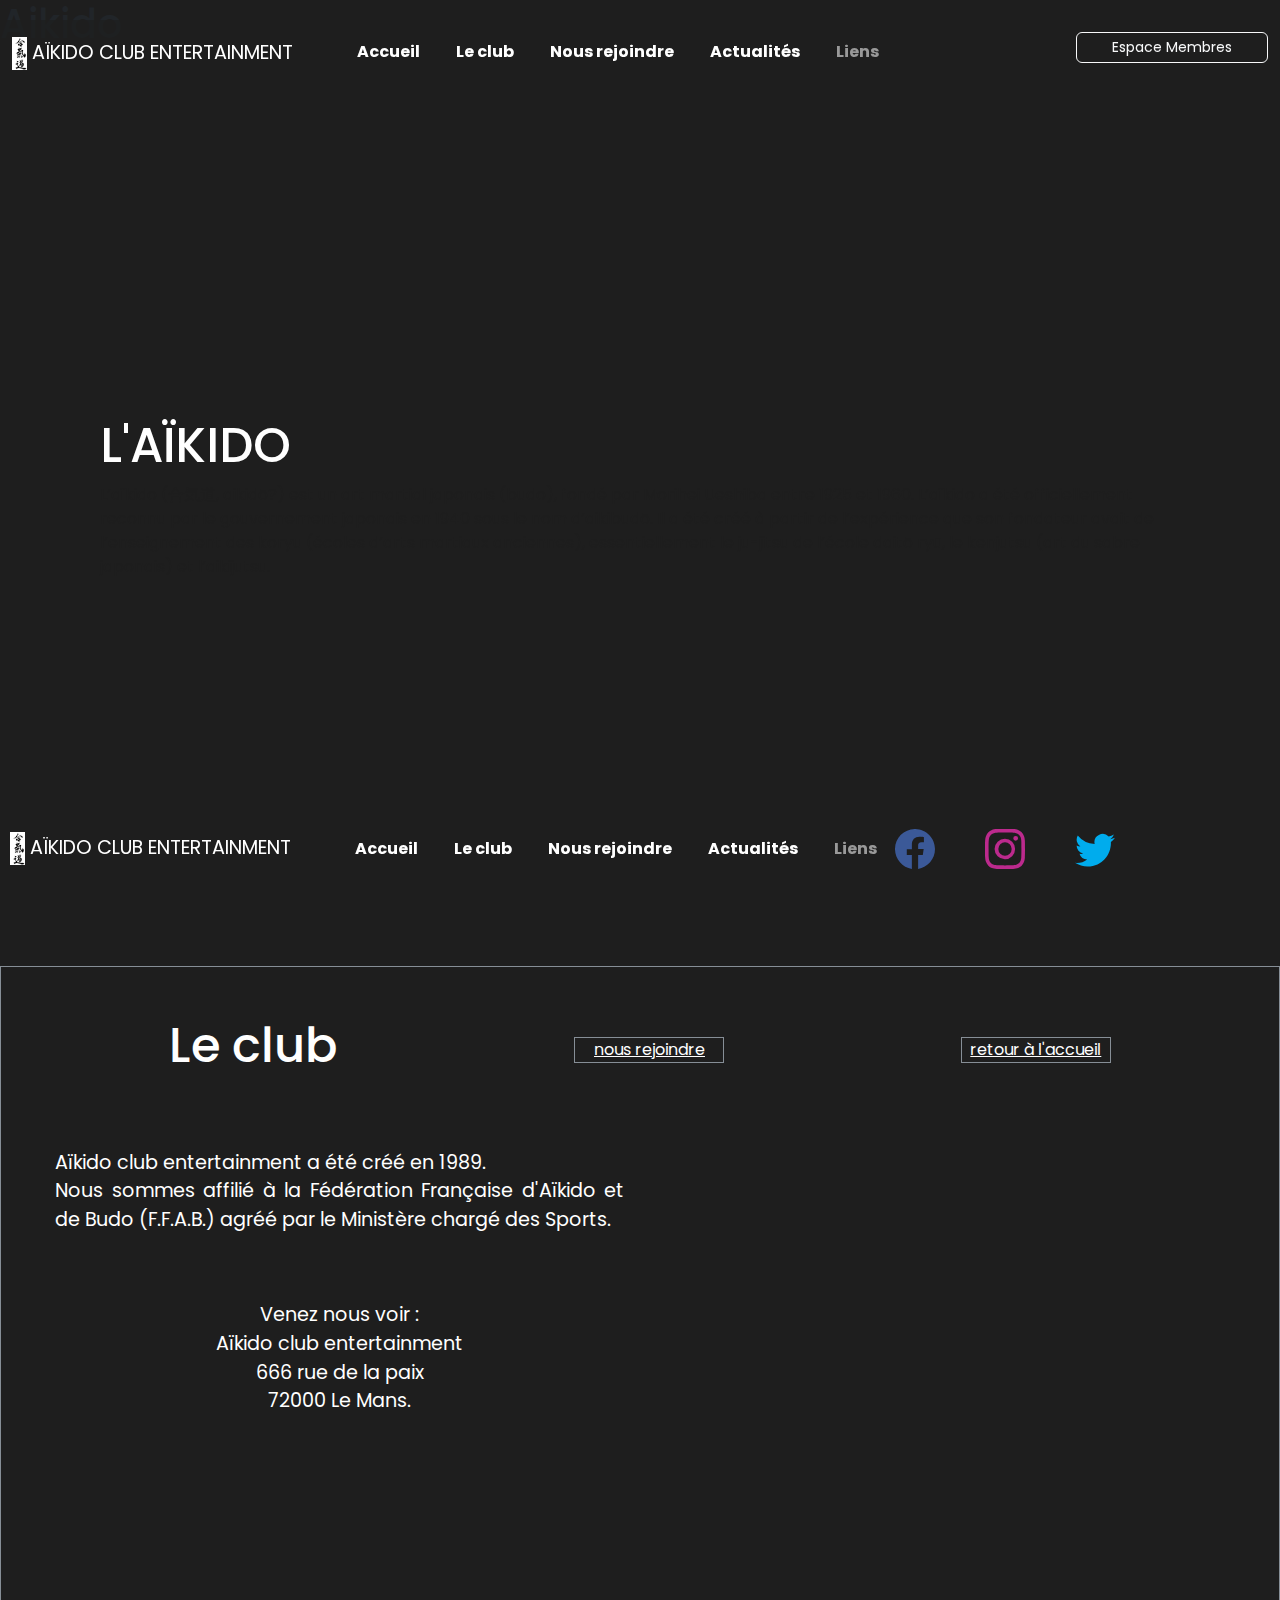
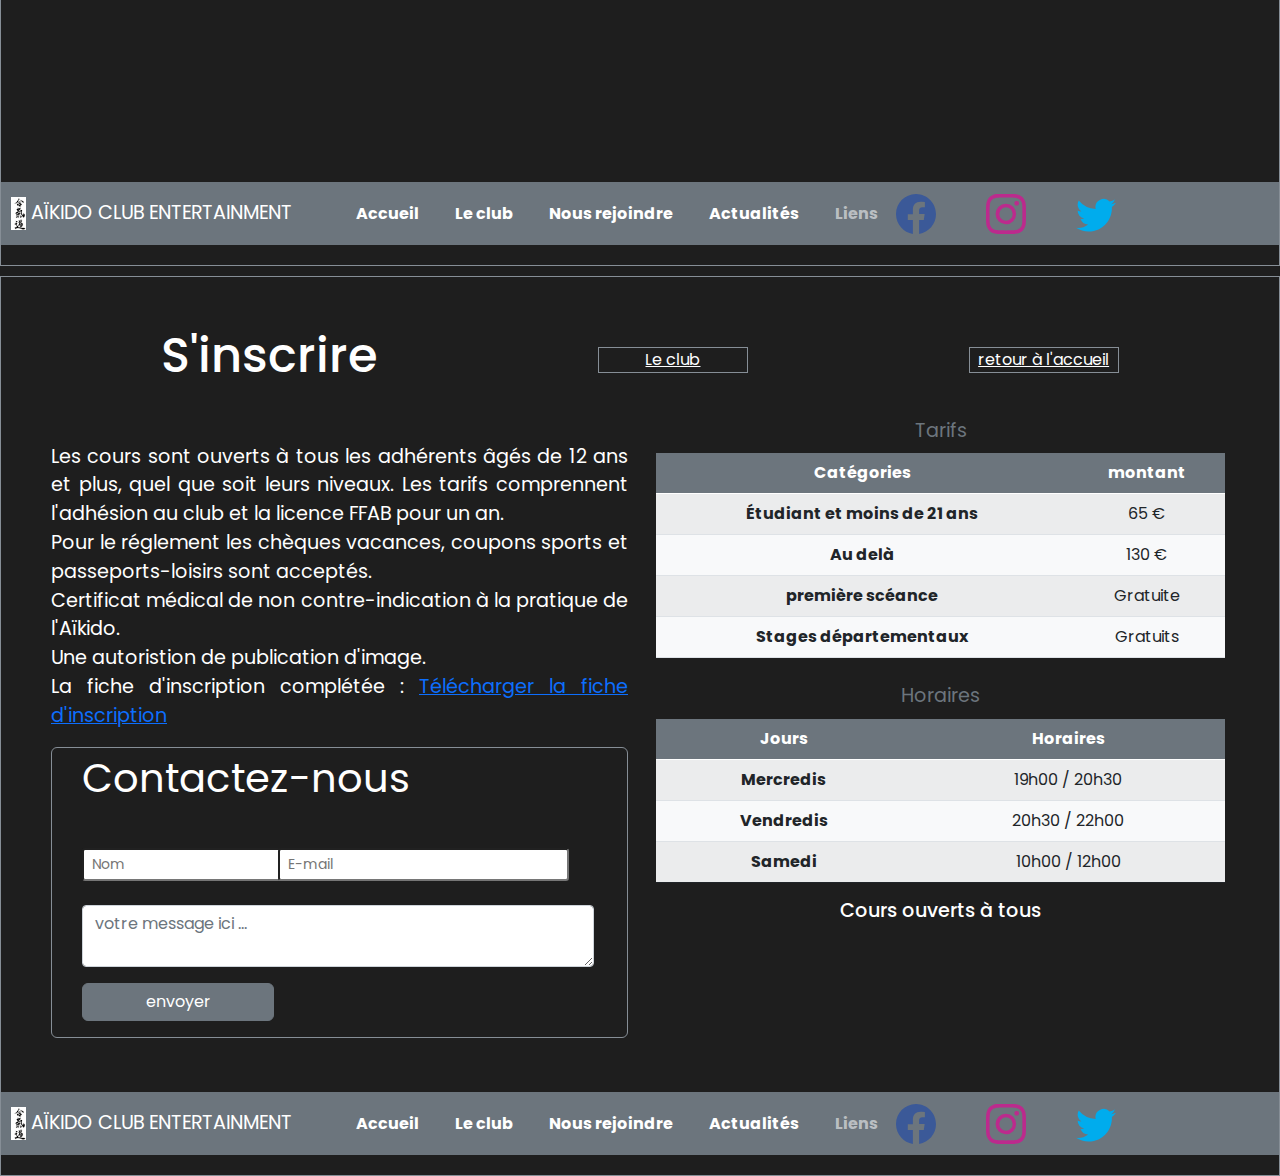
==== commit b535d520: "modif08102021" ====
--- a/index.html
+++ b/index.html
@@ -36,14 +36,12 @@
           <div class="modal-body">
             <form>
               <div class="mb-3">
-                <label for="name" class="form-label"
-                  >Nom d'utilisateur</label
-                >
+                <label for="name" class="form-label">Nom d'utilisateur</label>
                 <input
                   type="text"
                   class="form-control"
                   id="name"
-                  aria-describedby="emailHelp"
+                  aria-describedby="name"
                 />
               </div>
               <div class="mb-3">
@@ -124,6 +122,9 @@
                     >Actualités</a
                   >
                 </li>
+                <li class="nav-item">
+                  <a class="nav-link" href="#">Liens</a>
+                </li>
               </ul>
             </div>
             <form class="form-inline">
@@ -334,56 +335,57 @@
                       >Actualités</a
                     >
                   </li>
-                  <li>
-                    <div class="social">
-                      <div class="res1">
-                        <svg
-                          xmlns="http://www.w3.org/2000/svg"
-                          width="40"
-                          height="40"
-                          fill="currentColor"
-                          class="bi bi-facebook"
-                          style="color: #3b5998"
-                          viewBox="0 0 16 16"
-                        >
-                          <path
-                            d="M16 8.049c0-4.446-3.582-8.05-8-8.05C3.58 0-.002 3.603-.002 8.05c0 4.017 2.926 7.347 6.75 7.951v-5.625h-2.03V8.05H6.75V6.275c0-2.017 1.195-3.131 3.022-3.131.876 0 1.791.157 1.791.157v1.98h-1.009c-.993 0-1.303.621-1.303 1.258v1.51h2.218l-.354 2.326H9.25V16c3.824-.604 6.75-3.934 6.75-7.951z"
-                          />
-                        </svg>
-                      </div>
-                      <div class="res2">
-                        <svg
-                          xmlns="http://www.w3.org/2000/svg"
-                          width="40"
-                          height="40"
-                          fill="currentColor"
-                          class="bi bi-instagram"
-                          style="color: #bc2a8d"
-                          viewBox="0 0 16 16"
-                        >
-                          <path
-                            d="M8 0C5.829 0 5.556.01 4.703.048 3.85.088 3.269.222 2.76.42a3.917 3.917 0 0 0-1.417.923A3.927 3.927 0 0 0 .42 2.76C.222 3.268.087 3.85.048 4.7.01 5.555 0 5.827 0 8.001c0 2.172.01 2.444.048 3.297.04.852.174 1.433.372 1.942.205.526.478.972.923 1.417.444.445.89.719 1.416.923.51.198 1.09.333 1.942.372C5.555 15.99 5.827 16 8 16s2.444-.01 3.298-.048c.851-.04 1.434-.174 1.943-.372a3.916 3.916 0 0 0 1.416-.923c.445-.445.718-.891.923-1.417.197-.509.332-1.09.372-1.942C15.99 10.445 16 10.173 16 8s-.01-2.445-.048-3.299c-.04-.851-.175-1.433-.372-1.941a3.926 3.926 0 0 0-.923-1.417A3.911 3.911 0 0 0 13.24.42c-.51-.198-1.092-.333-1.943-.372C10.443.01 10.172 0 7.998 0h.003zm-.717 1.442h.718c2.136 0 2.389.007 3.232.046.78.035 1.204.166 1.486.275.373.145.64.319.92.599.28.28.453.546.598.92.11.281.24.705.275 1.485.039.843.047 1.096.047 3.231s-.008 2.389-.047 3.232c-.035.78-.166 1.203-.275 1.485a2.47 2.47 0 0 1-.599.919c-.28.28-.546.453-.92.598-.28.11-.704.24-1.485.276-.843.038-1.096.047-3.232.047s-2.39-.009-3.233-.047c-.78-.036-1.203-.166-1.485-.276a2.478 2.478 0 0 1-.92-.598 2.48 2.48 0 0 1-.6-.92c-.109-.281-.24-.705-.275-1.485-.038-.843-.046-1.096-.046-3.233 0-2.136.008-2.388.046-3.231.036-.78.166-1.204.276-1.486.145-.373.319-.64.599-.92.28-.28.546-.453.92-.598.282-.11.705-.24 1.485-.276.738-.034 1.024-.044 2.515-.045v.002zm4.988 1.328a.96.96 0 1 0 0 1.92.96.96 0 0 0 0-1.92zm-4.27 1.122a4.109 4.109 0 1 0 0 8.217 4.109 4.109 0 0 0 0-8.217zm0 1.441a2.667 2.667 0 1 1 0 5.334 2.667 2.667 0 0 1 0-5.334z"
-                          />
-                        </svg>
-                      </div>
-                      <div class="res3">
-                        <svg
-                          xmlns="http://www.w3.org/2000/svg"
-                          width="40"
-                          height="40"
-                          fill="currentColor"
-                          class="bi bi-twitter"
-                          style="color: 00aced"
-                          viewBox="0 0 16 16"
-                        >
-                          <path
-                            d="M5.026 15c6.038 0 9.341-5.003 9.341-9.334 0-.14 0-.282-.006-.422A6.685 6.685 0 0 0 16 3.542a6.658 6.658 0 0 1-1.889.518 3.301 3.301 0 0 0 1.447-1.817 6.533 6.533 0 0 1-2.087.793A3.286 3.286 0 0 0 7.875 6.03a9.325 9.325 0 0 1-6.767-3.429 3.289 3.289 0 0 0 1.018 4.382A3.323 3.323 0 0 1 .64 6.575v.045a3.288 3.288 0 0 0 2.632 3.218 3.203 3.203 0 0 1-.865.115 3.23 3.23 0 0 1-.614-.057 3.283 3.283 0 0 0 3.067 2.277A6.588 6.588 0 0 1 .78 13.58a6.32 6.32 0 0 1-.78-.045A9.344 9.344 0 0 0 5.026 15z"
-                          />
-                        </svg>
-                      </div>
-                    </div>
+                  <li class="nav-item">
+                    <a class="nav-link" href="#">Liens</a>
                   </li>
                 </ul>
+                <div class="social">
+                  <div class="res1">
+                    <svg
+                      xmlns="http://www.w3.org/2000/svg"
+                      width="40"
+                      height="40"
+                      fill="currentColor"
+                      class="bi bi-facebook"
+                      style="color: #3b5998"
+                      viewBox="0 0 16 16"
+                    >
+                      <path
+                        d="M16 8.049c0-4.446-3.582-8.05-8-8.05C3.58 0-.002 3.603-.002 8.05c0 4.017 2.926 7.347 6.75 7.951v-5.625h-2.03V8.05H6.75V6.275c0-2.017 1.195-3.131 3.022-3.131.876 0 1.791.157 1.791.157v1.98h-1.009c-.993 0-1.303.621-1.303 1.258v1.51h2.218l-.354 2.326H9.25V16c3.824-.604 6.75-3.934 6.75-7.951z"
+                      />
+                    </svg>
+                  </div>
+                  <div class="res2">
+                    <svg
+                      xmlns="http://www.w3.org/2000/svg"
+                      width="40"
+                      height="40"
+                      fill="currentColor"
+                      class="bi bi-instagram"
+                      style="color: #bc2a8d"
+                      viewBox="0 0 16 16"
+                    >
+                      <path
+                        d="M8 0C5.829 0 5.556.01 4.703.048 3.85.088 3.269.222 2.76.42a3.917 3.917 0 0 0-1.417.923A3.927 3.927 0 0 0 .42 2.76C.222 3.268.087 3.85.048 4.7.01 5.555 0 5.827 0 8.001c0 2.172.01 2.444.048 3.297.04.852.174 1.433.372 1.942.205.526.478.972.923 1.417.444.445.89.719 1.416.923.51.198 1.09.333 1.942.372C5.555 15.99 5.827 16 8 16s2.444-.01 3.298-.048c.851-.04 1.434-.174 1.943-.372a3.916 3.916 0 0 0 1.416-.923c.445-.445.718-.891.923-1.417.197-.509.332-1.09.372-1.942C15.99 10.445 16 10.173 16 8s-.01-2.445-.048-3.299c-.04-.851-.175-1.433-.372-1.941a3.926 3.926 0 0 0-.923-1.417A3.911 3.911 0 0 0 13.24.42c-.51-.198-1.092-.333-1.943-.372C10.443.01 10.172 0 7.998 0h.003zm-.717 1.442h.718c2.136 0 2.389.007 3.232.046.78.035 1.204.166 1.486.275.373.145.64.319.92.599.28.28.453.546.598.92.11.281.24.705.275 1.485.039.843.047 1.096.047 3.231s-.008 2.389-.047 3.232c-.035.78-.166 1.203-.275 1.485a2.47 2.47 0 0 1-.599.919c-.28.28-.546.453-.92.598-.28.11-.704.24-1.485.276-.843.038-1.096.047-3.232.047s-2.39-.009-3.233-.047c-.78-.036-1.203-.166-1.485-.276a2.478 2.478 0 0 1-.92-.598 2.48 2.48 0 0 1-.6-.92c-.109-.281-.24-.705-.275-1.485-.038-.843-.046-1.096-.046-3.233 0-2.136.008-2.388.046-3.231.036-.78.166-1.204.276-1.486.145-.373.319-.64.599-.92.28-.28.546-.453.92-.598.282-.11.705-.24 1.485-.276.738-.034 1.024-.044 2.515-.045v.002zm4.988 1.328a.96.96 0 1 0 0 1.92.96.96 0 0 0 0-1.92zm-4.27 1.122a4.109 4.109 0 1 0 0 8.217 4.109 4.109 0 0 0 0-8.217zm0 1.441a2.667 2.667 0 1 1 0 5.334 2.667 2.667 0 0 1 0-5.334z"
+                      />
+                    </svg>
+                  </div>
+                  <div class="res3">
+                    <svg
+                      xmlns="http://www.w3.org/2000/svg"
+                      width="40"
+                      height="40"
+                      fill="currentColor"
+                      class="bi bi-twitter"
+                      style="color: 00aced"
+                      viewBox="0 0 16 16"
+                    >
+                      <path
+                        d="M5.026 15c6.038 0 9.341-5.003 9.341-9.334 0-.14 0-.282-.006-.422A6.685 6.685 0 0 0 16 3.542a6.658 6.658 0 0 1-1.889.518 3.301 3.301 0 0 0 1.447-1.817 6.533 6.533 0 0 1-2.087.793A3.286 3.286 0 0 0 7.875 6.03a9.325 9.325 0 0 1-6.767-3.429 3.289 3.289 0 0 0 1.018 4.382A3.323 3.323 0 0 1 .64 6.575v.045a3.288 3.288 0 0 0 2.632 3.218 3.203 3.203 0 0 1-.865.115 3.23 3.23 0 0 1-.614-.057 3.283 3.283 0 0 0 3.067 2.277A6.588 6.588 0 0 1 .78 13.58a6.32 6.32 0 0 1-.78-.045A9.344 9.344 0 0 0 5.026 15z"
+                      />
+                    </svg>
+                  </div>
+                </div>
               </div>
             </nav>
           </div>
@@ -518,8 +520,7 @@
                   <td>10h00 / 12h00</td>
                 </tr>
               </tbody>
-              <tfoot>
-              </tfoot>
+              <tfoot></tfoot>
             </table>
             <h3>Cours ouverts à tous</h3>
           </div>
@@ -573,7 +574,7 @@
         </div>
         <nav
           class="sectionnav navbar navbar-expand-md navbar-dark bg-secondary"
-          aria-labelledby="navbarToggler"
+          aria-label="navbarToggler"
         >
           <a class="navbar-brand" href="#"
             ><img src="caligraph.png" width="15" alt="logo" /> Aïkido club
@@ -593,11 +594,13 @@
                 >
               </li>
               <li class="nav-item">
-                <a class="nav-link active" href="actualites.html"
-                  >Actualitées</a
-                >
+                <a class="nav-link active" href="actualites.html">Actualités</a>
+              </li>
+              <li class="nav-item">
+                <a class="nav-link" href="#">Liens</a>
               </li>
             </ul>
+
             <div class="social">
               <div class="res1">
                 <svg
@@ -671,11 +674,13 @@
                 >
               </li>
               <li class="nav-item">
-                <a class="nav-link active" href="actualites.html"
-                  >Actualités</a
-                >
+                <a class="nav-link active" href="actualites.html">Actualités</a>
+              </li>
+              <li class="nav-item">
+                <a class="nav-link" href="#">Liens</a>
               </li>
             </ul>
+
             <div class="social">
               <div class="res1">
                 <svg
--- a/style.css
+++ b/style.css
@@ -1,11 +1,10 @@
-@import url("https://fonts.googleapis.com/css2?family=Scheherazade+New:wght@400;700&display=swap");
+
 @import url('https://fonts.googleapis.com/css2?family=Poppins:ital,wght@0,700;1,300&display=swap');
 
 * {
   box-sizing: border-box;
   margin: 0;
   padding: 0;
-  /*font-family: "Scheherazade New", serif;*/
   font-family: 'Poppins', sans-serif;
 }
 main, #homepage, section {
@@ -184,7 +183,7 @@
 .offcanvas {
   background: #868e96;
 }
-wrapper {
+.wrapper {
   position: absolute;
   top: 12vh;
   width: auto;
